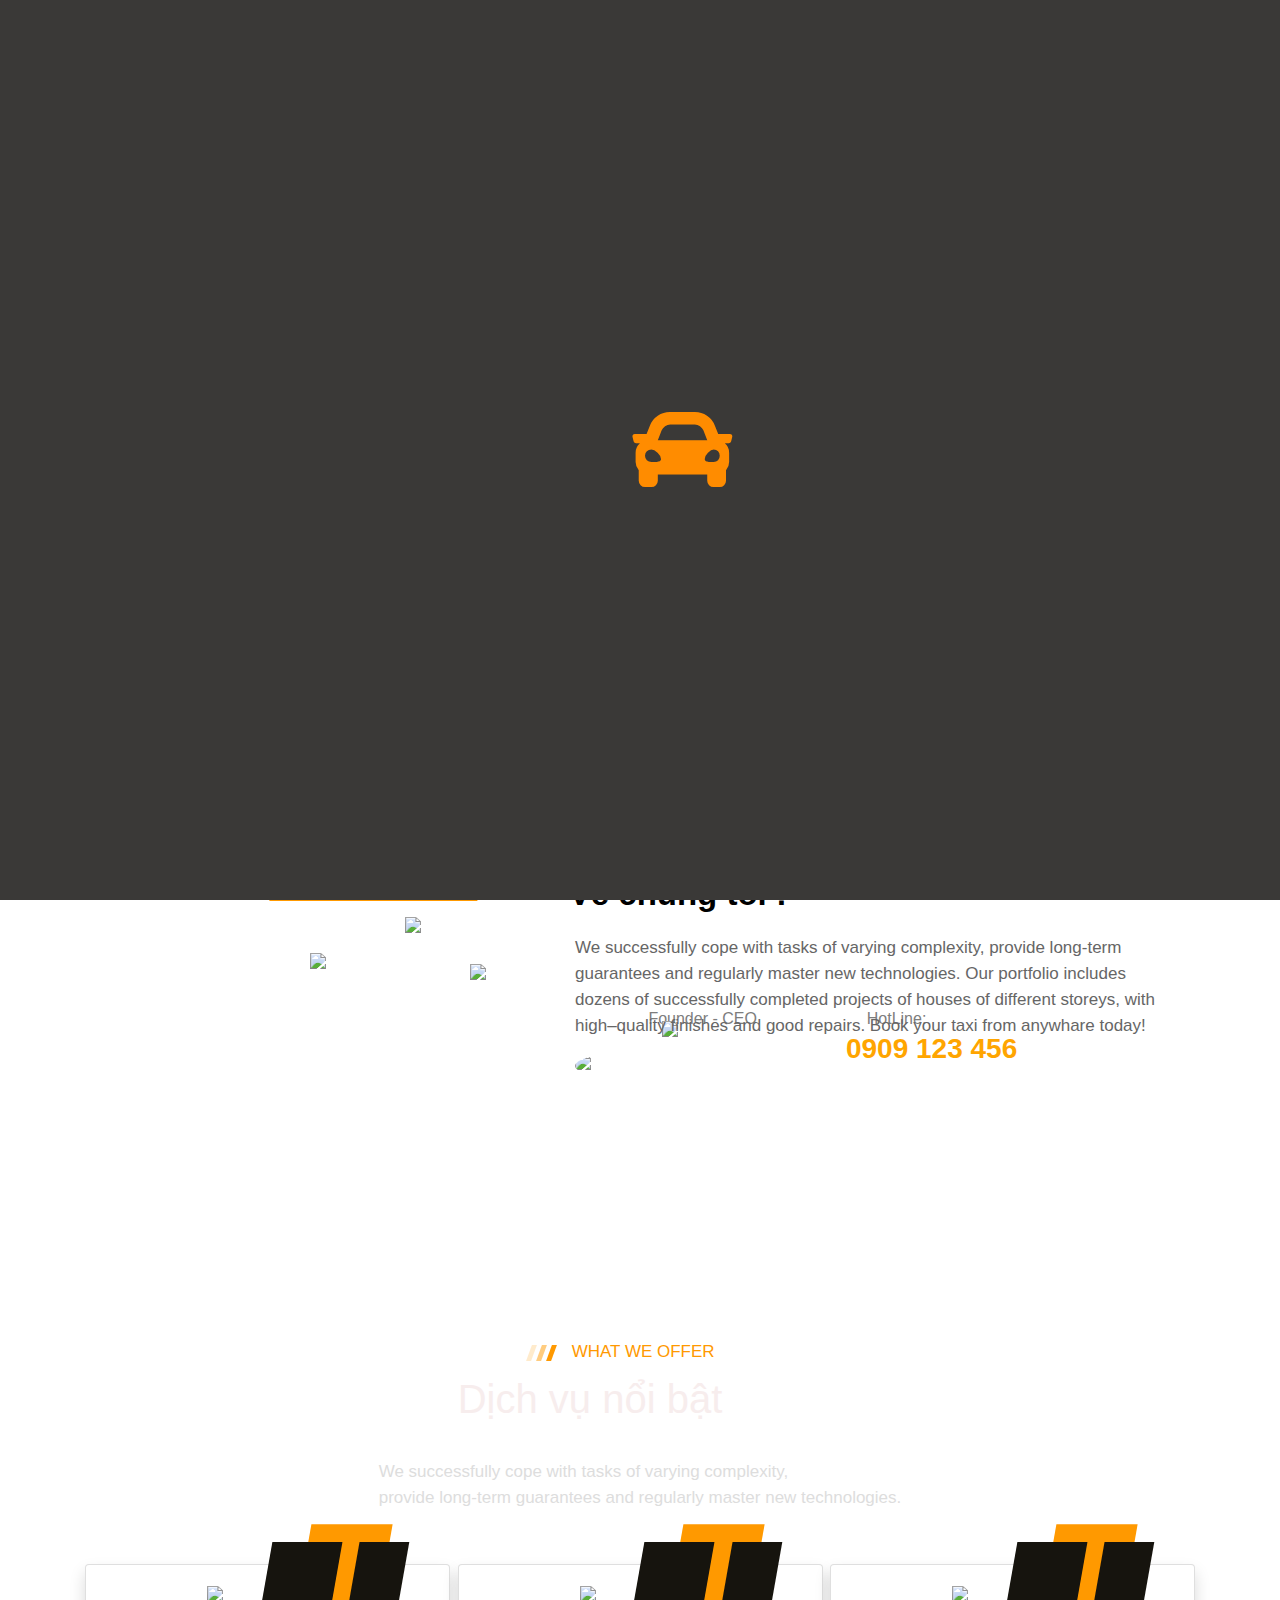
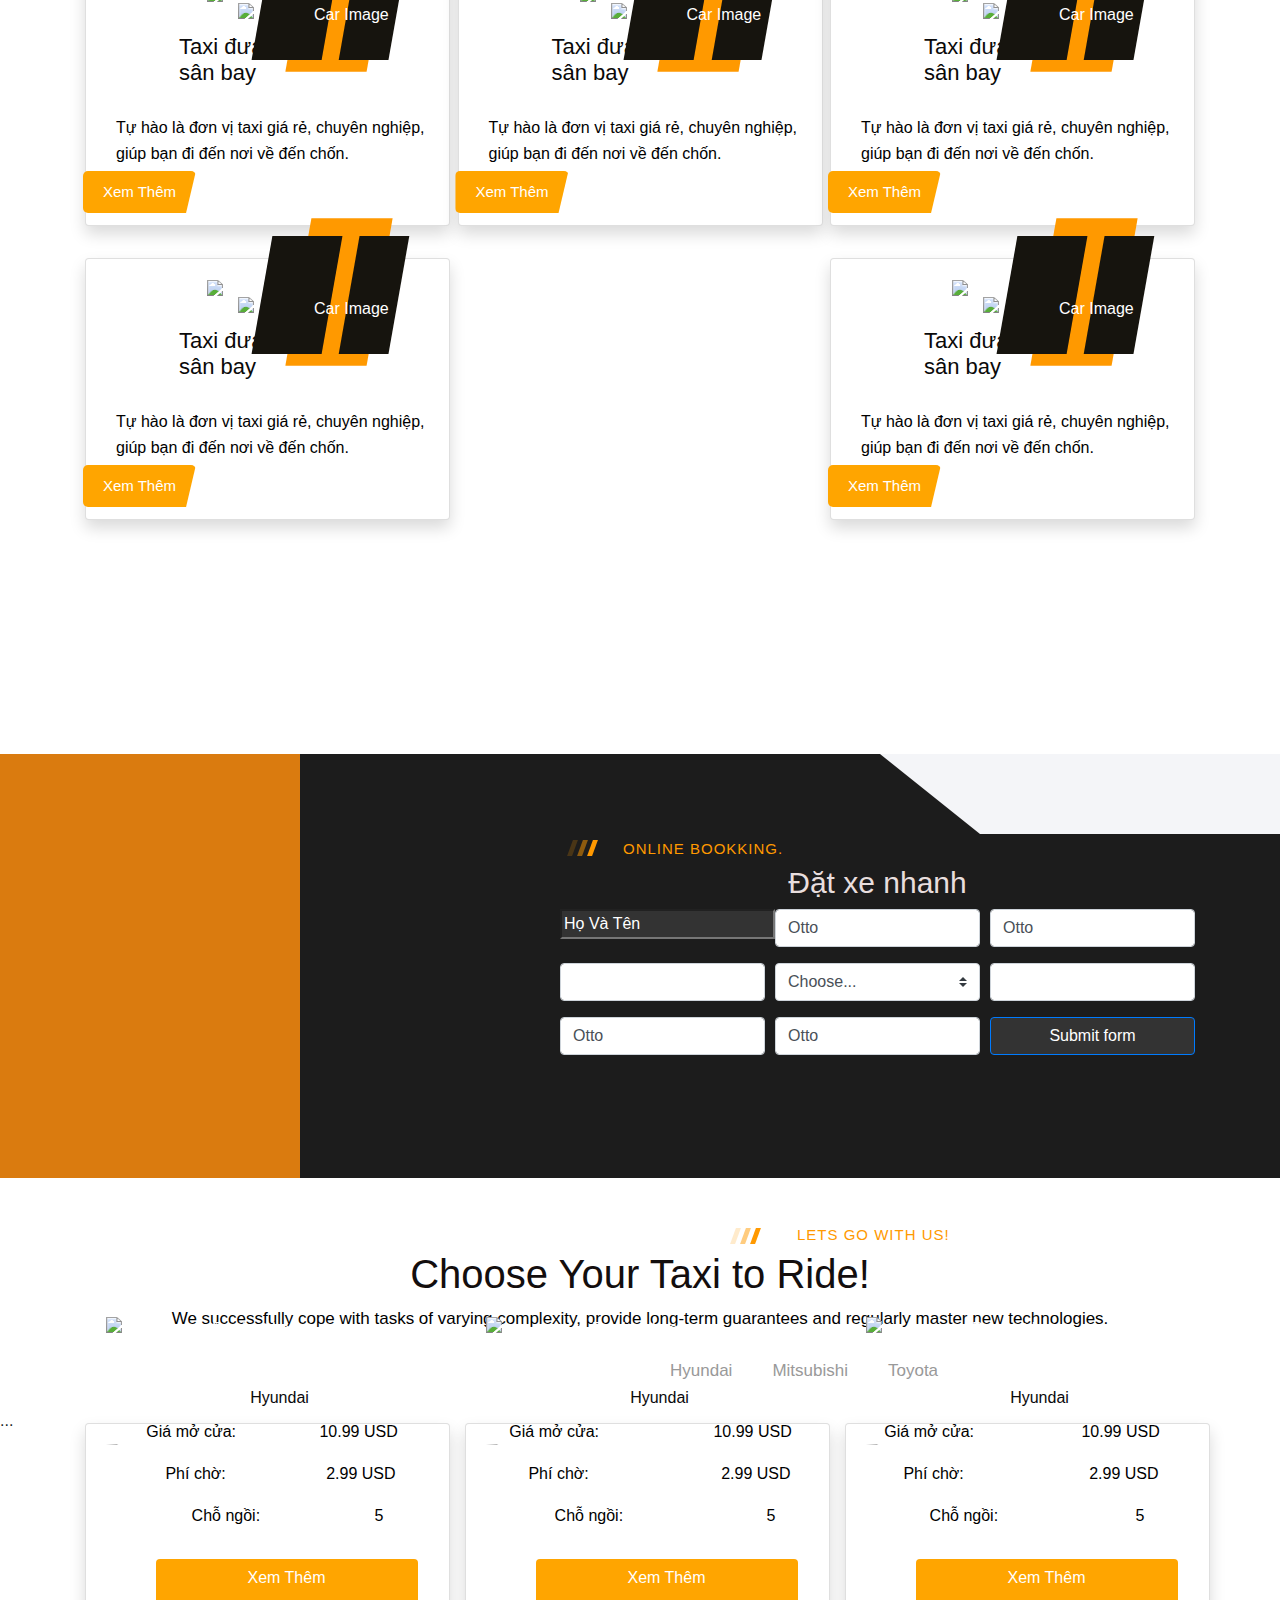
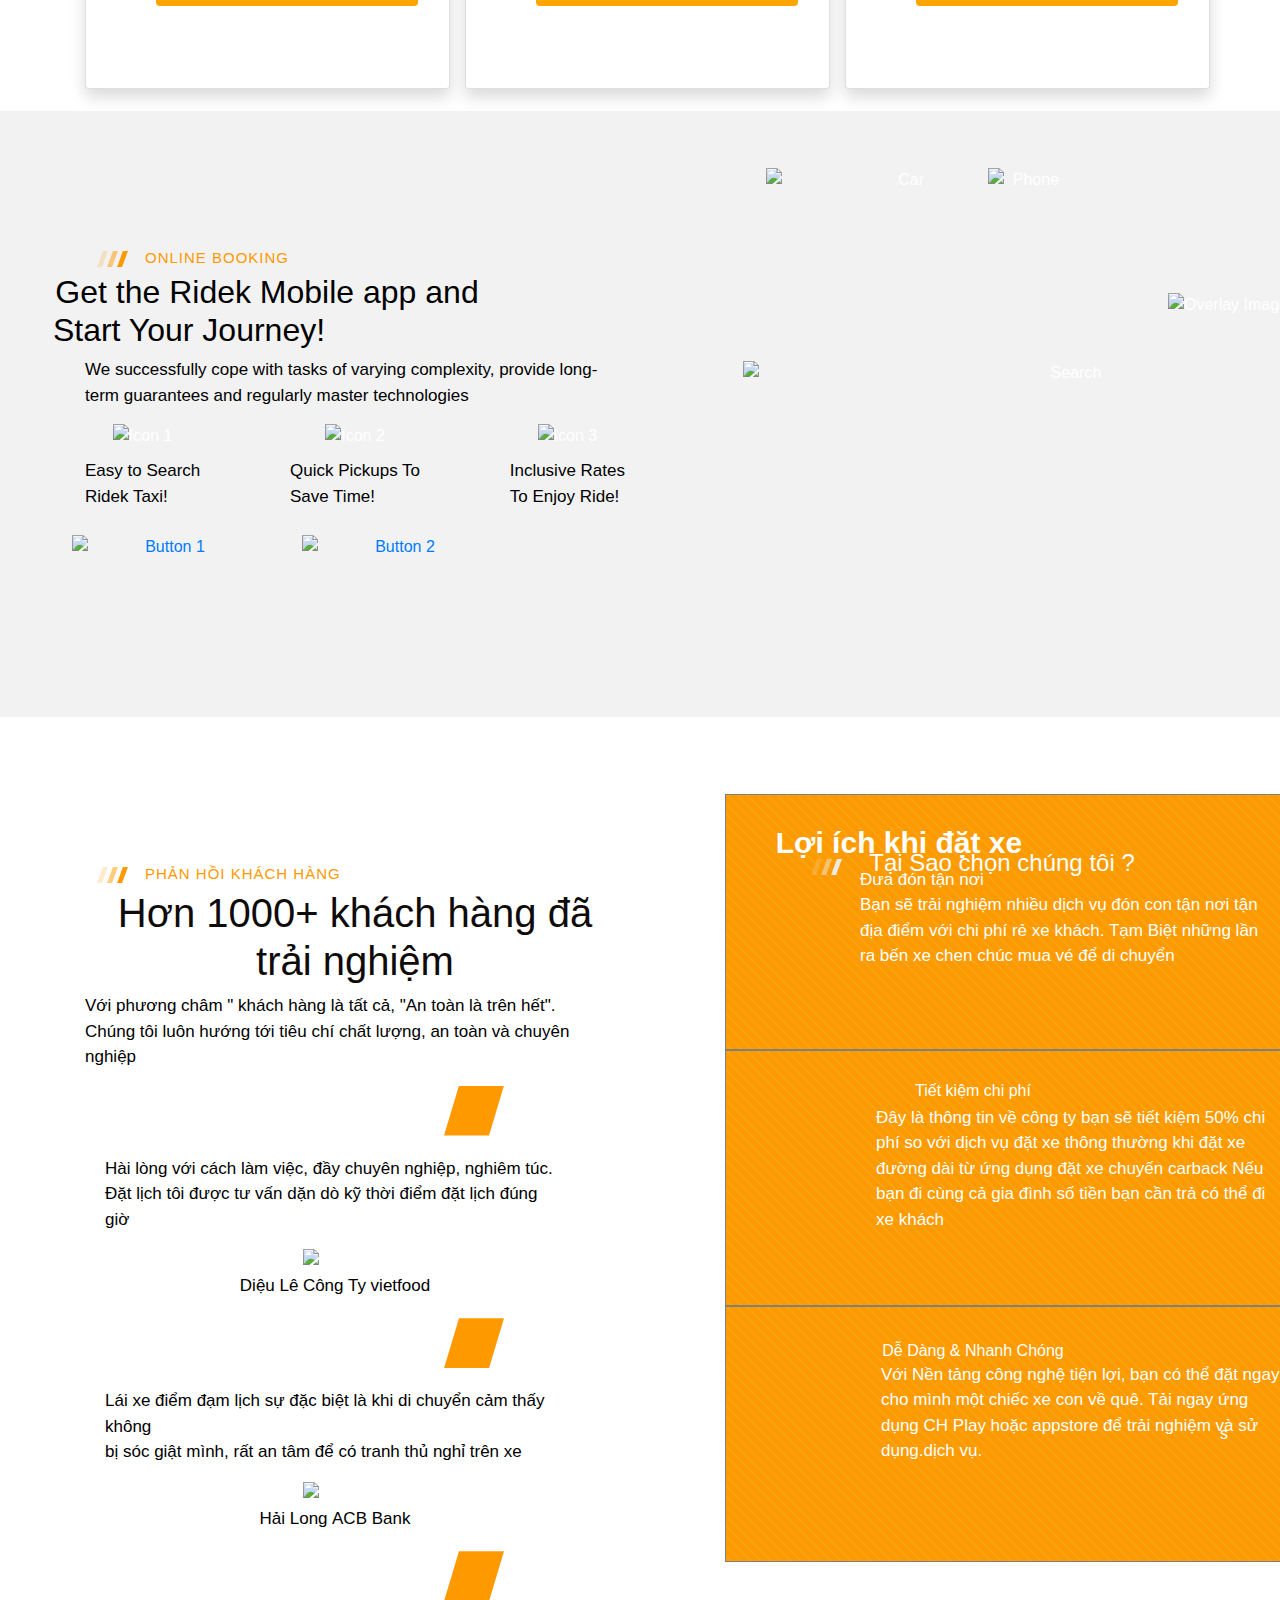
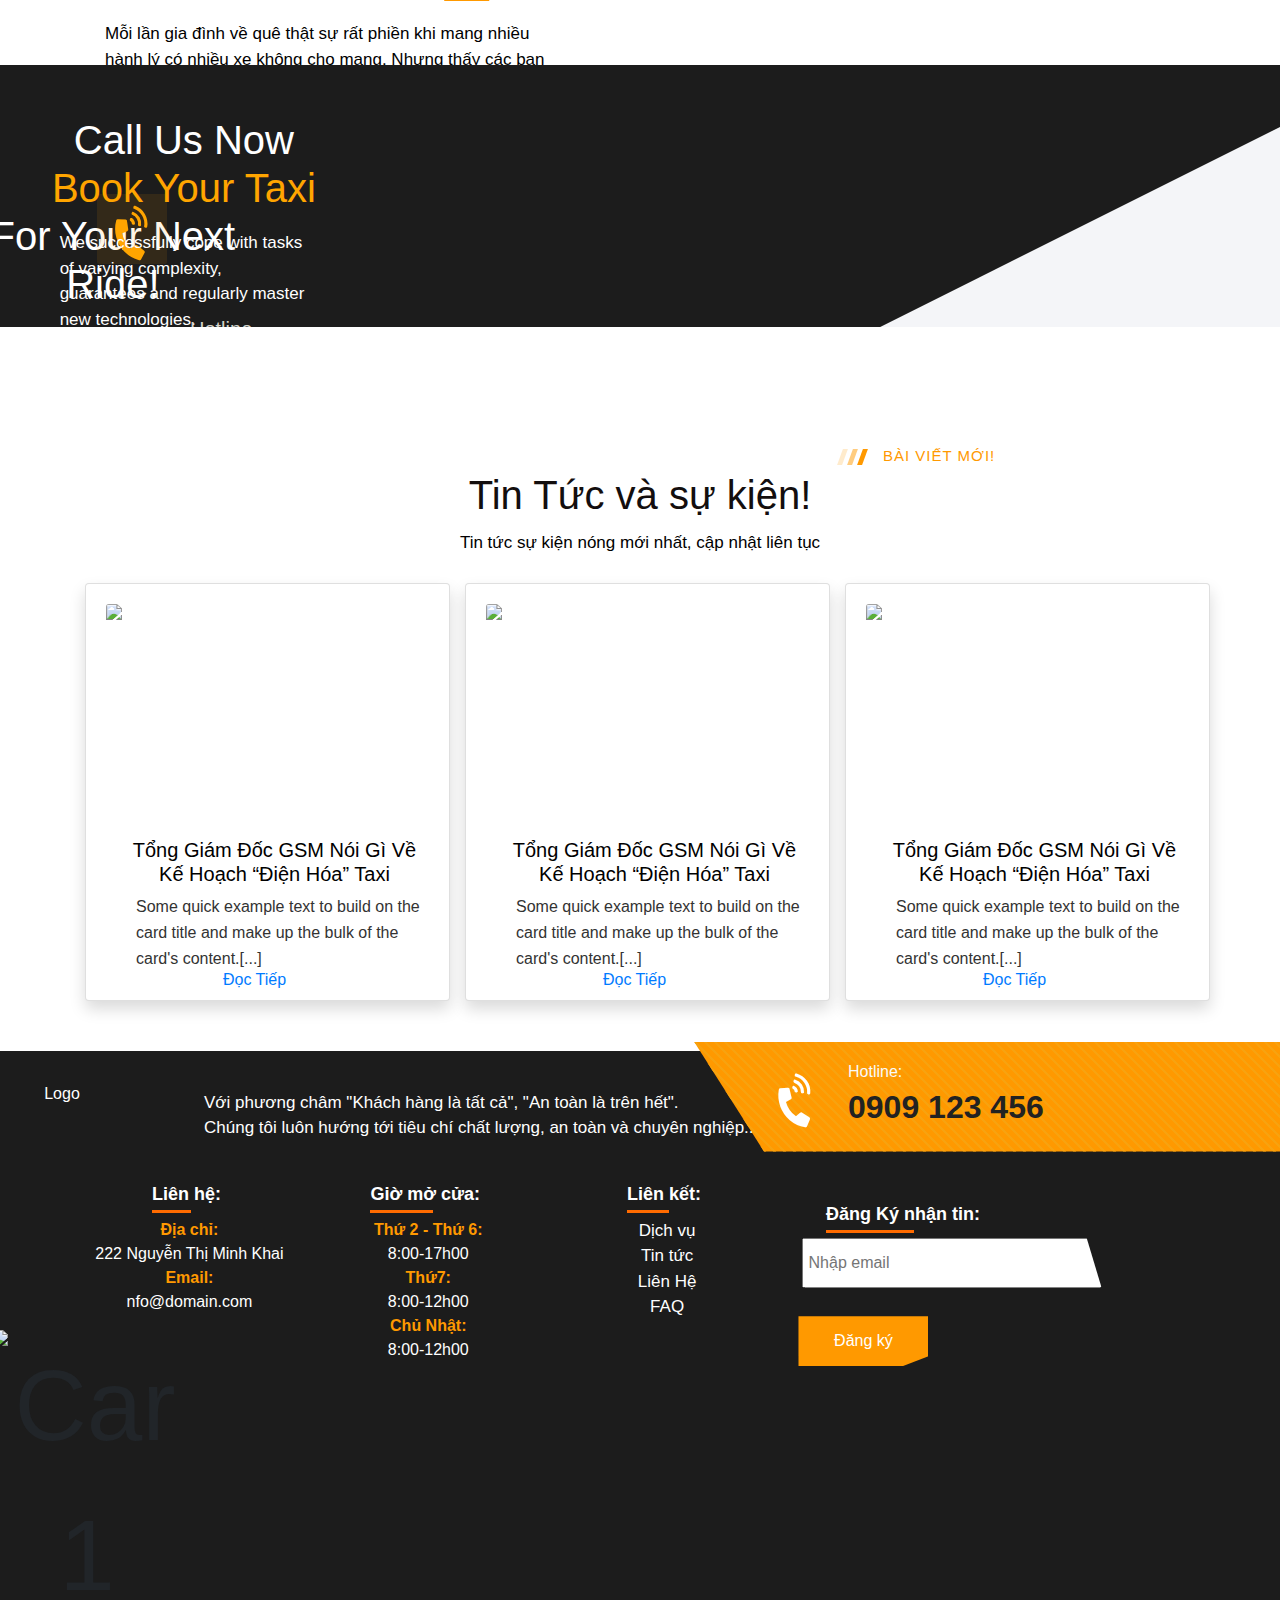
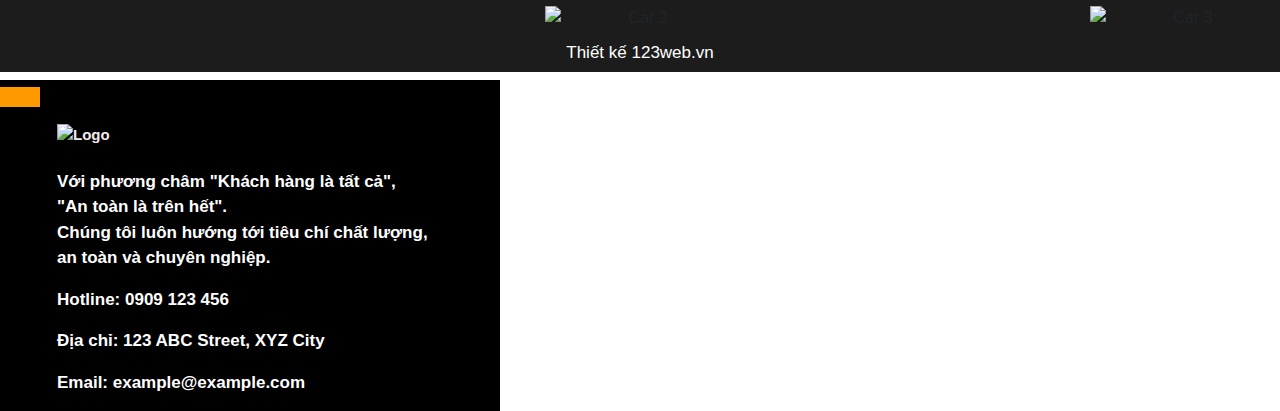
==== index.html @ 403a609a "datxenhanhhtmlcss" ====
<!DOCTYPE html>
<html>

<head>
  <meta charset="utf-8">
  <meta name="viewport" content="width=device-width, initial-scale=1">
  <title>Trang chủ</title>
  <link rel="stylesheet" href="./assets/css/trangchu.css">
  <link rel="stylesheet" href="./assets/lib/bootstrap/css/bootstrap.min.css">
  <link rel="stylesheet" href="./assets/lib/datetimepicker-master/jquery.datetimepicker.min.css">
  <link rel="stylesheet" href="https://cdnjs.cloudflare.com/ajax/libs/font-awesome/5.15.4/css/all.min.css" />
  <!-- <link rel="stylesheet" href="https://cdnjs.cloudflare.com/ajax/libs/slick-carousel/1.9.0/slick-theme.min.css"
    integrity="sha512-17EgCFERpgZKcm0j0fEq1YCJuyAWdz9KUtv1EjVuaOz8pDnh/0nZxmU6BBXwaaxqoi9PQXnRWqlcDB027hgv9A=="
    crossorigin="anonymous" referrerpolicy="no-referrer" /> -->
  <link rel="stylesheet" href="https://cdnjs.cloudflare.com/ajax/libs/slick-carousel/1.9.0/slick.min.css"
    integrity="sha512-yHknP1/AwR+yx26cB1y0cjvQUMvEa2PFzt1c9LlS4pRQ5NOTZFWbhBig+X9G9eYW/8m0/4OXNx8pxJ6z57x0dw=="
    crossorigin="anonymous" referrerpolicy="no-referrer" />



  <!-- dòng chữ màu cam -->

  <link rel="stylesheet" href="./assets/fonts/Space_Grotesk/static/">



  <!--  -->
  <link rel="stylesheet" href="./assets/js/matthieua-WOW-07a2b50/css/libs/animate.css">
  <script type=" text/javascript" src="./assets/js/matthieua-WOW-07a2b50/dist/wow.min.js"></script>

   <!-- <script type="text/javascript">
    new WOW().init();
  </script>  -->















  <!-- thư viện menu trên thanh nav -->
  <link href="https://cdn.jsdelivr.net/npm/bootstrap@5.2.3/dist/css/bootstrap.min.css" rel="stylesheet"
    integrity="sha384-rbsA2VBKQhggwzxH7pPCaAqO46MgnOM80zW1RWuH61DGLwZJEdK2Kadq2F9CUG65" crossorigin="anonymous">
  <script src="https://cdn.jsdelivr.net/npm/bootstrap@5.2.3/dist/js/bootstrap.bundle.min.js"
    integrity="sha384-kenU1KFdBIe4zVF0s0G1M5b4hcpxyD9F7jL+jjXkk+Q2h455rYXK/7HAuoJl+0I4"
    crossorigin="anonymous"></script>


  <!-- icon -->
  <link rel="stylesheet" href="https://cdn.jsdelivr.net/npm/line-awesome/dist/line-awesome/css/line-awesome.min.css">








<body>
  <!-- thanhcuoon -->

  <nav class="side-navbar" id="nav-scroll">
    <ul>
      <a href="index.html">
        <li class="logo000"> <img src="https://web307.webvungtau.com/wp-content/uploads/2023/04/logo-dark.png"
            alt="Logo"></li>
      </a>
      <li><a href="index.html">Trang chủ</a></li>
      <li><a href="./pages/service.html">Dịch vụ</a></li>
      <li><a href="./pages/news.html">Tin Tức</a></li>
      <li><a href="./pages/questions.html">Liên Hệ</a></li>






      <!-- nút -->
      <div class="menu-icons col-right-nav">
        <div class="search-icon">
          <div id="carInfo" class="car-info">
          </div>
          <!-- tạo hmtl thanh mục tìm kiếm -->
          <div class="container nav-col-right">
            <!-- Trigger the modal with a button -->
          </div>
          <div class="white-bg">
            <button type="button" class="btn btn-search btn-lg" data-toggle="modal" data-target="#myModal">
              <img src="https://upload.wikimedia.org/wikipedia/commons/0/0b/Search_Icon.svg" alt="Icon"
                class="icon-img">
            </button>
          </div>
        </div>
        <nav class="navbar navbar-dark navbar-colright ">
          <div class="container-fluid">
            <button class="navbar-toggler01" type="button" data-bs-toggle="offcanvas"
              data-bs-target="#offcanvasDarkNavbar" aria-controls="offcanvasDarkNavbar" aria-label="Toggle navigation">
              <span class="navbar-toggler-icon"></span>
            </button>
          </div>

        </nav>
        <div class="contact-nav111"> Liên Hệ </div>
      </div>
      </div>
  </nav>
  </div>
  </ul>
  </nav>




  <script>
    window.addEventListener('scroll', function () {
      var navbar = document.getElementById('nav-scroll');
      if (window.scrollY > 250) {
        navbar.classList.add('show');
      } else {
        navbar.classList.remove('show');
      }
    });

  </script>
  <header>


    <!-- <div id="loading">
      <div class="loader"></div>
      
  </div> -->

    <div id="loading-wrapper">
      <div id="loading">
        <div class="car-loader">
          <!-- <div class="car"> -->
        </div>
      </div>
      <i class="fas fa-car  car1" style="color: #FF8C00;"></i>

    </div>
    </div>



    <!-- tạo lien tinh oto -->
    <div class="header-top">
      <div class="navbar-left">
        <span class="navbar-text01">Taxi liên tỉnh giá tốt</span>
      </div>
      <div class="navbar-right">
        <a class="navbar-link-lienhe" href="#">Liên hệ</a>
        <a class="navbar-link-FAQ" href="#">FAQ</a>

        <a class="navbar-icon-fb" href="#">
          <i class="fab fa-facebook-f" style="color: #666; font-size: 19px"></i>
        </a>
        </a>

        <a class="navbar-icon-yt" href="#">
          <i class="fab fa-youtube" style="color: #666; font-size: 20px"></i>
        </a>
        </a>
      </div>
    </div>
    <br>
  </header>
  <!-- Tạo Logo RIDEK-->
  <div class="container">
    <div class="logo-container">
      <img src="https://web307.webvungtau.com/wp-content/uploads/2023/04/logo-dark.png" alt="Logo" class="logo-brand">
    </div>
    <div class="contact-info">
      <div class="contact-item">
        <a href="tel:0123456789">
          <!-- <img src="https://image.pngaaa.com/717/5210717-middle.png" alt="Phone" class="icon"> -->


          <i class="las la-phone-volume" style="color: #ff9900; font-size: 41px"></i>
        </a>
        <!-- </a> -->
        <span class="text">Hotline: </span>
        <span class="text1"> <br> <br>0123456789 </span>
      </div>
      <div class="contact-item">
        <a href="mailto:example@example.com">
          <!-- <img src="https://tse2.mm.bing.net/th?id=OIP.iN2rXKsUiaIcLFFd7D2CbQHaHa&pid=Api&P=0&h=220" alt="Email"
            class="icon"> -->
          <!-- </a> -->
        </a>
        <i class="lar la-envelope-open" style="color: #ff9900; font-size: 41px"></i>


        <span class="text">Email:</span>
        <span class="text02"> <br> <br> info@Domain.com</span>
      </div>
      <div class="contact-item">
        <a href="https://maps.google.com">
          <!-- <img src="https://theme.hstatic.net/200000541929/1000893325/14/hdc_icon3.png?v=681" alt="Address"
            class="icon">
        </a> -->
        </a>
        <i class="las la-map-marked-alt" style="color: #ff9900; font-size: 41px"></i>


        <span class="text">Address: </span>
        <span class="text03"><br> <br> 222 Nguyễn Thị Minh Khai.</span>

      </div>
    </div>
  </div>
  <br>
  <!-- Thanh Nav Tìm kiếm, trang chủ... -->
  <!-- tạo html tạo mục tìm kiếm mục search trong thanh NAV để ngoài -->
  <div class="nav-menu">
    <!-- Modal -->
    <div class="modal fade" id="myModal" role="dialog">
      <div class="modal-dialog">



        <!-- Modal content-->
        <div class="modal-content">
          <div class="modal-header">
            <button type="button" class="close" data-dismiss="modal">&times;</button>
            <h4 class="modal-title"> </h4>
          </div>
          <nav class="navbar bg-body-tertiary search-bar">
            <div class="container-fluid">
              <form class="d-flex" role="search">
                <input class="form-control me-2" type="search" placeholder="Search" aria-label="Search">
                <button class="btn btn-outline-success" type="submit">Search</button>
              </form>
            </div>
          </nav>



          <div class="modal-footer">
            <button type="button" class="btn btn-default" data-dismiss="modal">Close</button>
          </div>
        </div>
      </div>
    </div>
    <!--  -->
    <nav class="navbar-yellow navbar">
      <div class="container">
        <ul class="menu">
          <li>
            <a href="./pages/index.html">Trang chủ</a>
          </li>
          <li>
            <a href="./pages/service.html">Dịch vụ</a>
          </li>
          <li>
            <a href="./pages/news.html">Tin tức</a>
          </li>

          <!-- <li class="dropdown">
            <a href="#" class="dropdown-toggle white-text001" data-toggle="dropdown">Liên hệ <span
                class="caret"></span></a>
            <ul class="dropdown-menu">
              <li><a href="./pages/questions.html" class="black-text">Câu Hỏi Thường Gặp</a></li>
              <li><a href="./pages/CustomerFeedback.html" class="black-text">Liên hệ khách hàng</a></li>
            </ul>
          </li>
        </ul>   -->


          <li class="dropdown">
            <a href="#" class="dropdown-toggle white-text001" data-toggle="dropdown">Liên hệ <span
                class="caret"></span></a>

            <ul class="dropdown-menu">
              <li><a href="./pages/questions.html" class="black-text">Câu Hỏi Thường Gặp</a></li>
              <li>
                <hr class="dropdown-divider">
              </li>
              <li><a href="./pages/CustomerFeedback.html" class="black-text">Liên hệ khách hàng</a></li>


            </ul>
          </li>
        </ul>













        <div class="menu-icons col-right-nav">
          <div class="search-icon">
            <div id="carInfo" class="car-info">
              <!-- <img src="https://media.techmaster.vn/api/fileman/Uploads/users/8606/49116.png" alt="Search">   -->
            </div>
            <!-- tạo hmtl thanh mục tìm kiếm -->
            <div class="container nav-col-right">
              <!-- Trigger the modal with a button -->
            </div>
            <div class="white-bg">
              <button type="button" class="btn btn-search btn-lg" data-toggle="modal" data-target="#myModal">
                <img src="https://upload.wikimedia.org/wikipedia/commons/0/0b/Search_Icon.svg" alt="Icon"
                  class="icon-img">
              </button>
              <!-- </div>
          </div>
          <nav class="navbar navbar-dark navbar-colright ">
            <div class="container-fluid">
              <button class="navbar-toggler" type="button" data-bs-toggle="offcanvas"
                data-bs-target="#offcanvasDarkNavbar" aria-controls="offcanvasDarkNavbar"
                aria-label="Toggle navigation">
                <span class="navbar-toggler-icon"></span>
              </button>
            </div>
          </nav> -->
            </div>
          </div>
          <nav class="navbar navbar-dark navbar-colright ">
            <div class="container-fluid">
              <button class="navbar-toggler" type="button" data-bs-toggle="offcanvas"
                data-bs-target="#offcanvasDarkNavbar" aria-controls="offcanvasDarkNavbar"
                aria-label="Toggle navigation">
                <span class="navbar-toggler-icon"></span>
              </button>




            </div>
          </nav>

          <div class="contact-nav"> Liên Hệ </div>
        </div>
      </div>
    </nav>
  </div>



  <!--  -->
  <!-- TẠO ảnh nền  book your taxi  -->
  <!-- code html tạo book your -->
  <!-- code html tạo book your -->


  <div id="carouselExampleFade" class="carousel slide  carousel-fade">
    <ol class="carousel-indicators">
      <li data-target="#carouselExampleFade" data-slide-to="0" class="active">1</li>
      <li data-target="#carouselExampleFade" data-slide-to="1">2</li>
    </ol>


    <div class="carousel-inner">
      <div class="carousel-item active">
        <img src="https://web307.webvungtau.com/wp-content/themes/weboto-vn/img/slider-bg.jpg" class="d-block w-100"
          alt="...">
        <div class="chunhat1"></div>
        <div class="carousel-caption d-none d-md-block">
          <div class="container"></div>
          <div class="chunhatden"></div>
          <div class="col-sm-8">
            <!-- <p > Travel securely with us!<br> <br></p> <br> -->

            <h4 class="doct1"> Travel securely with us!<br> <br> </h4>
            <br>
            <h1>Book your taxi from anywhare today !</h1>
            <p> Everything your taxi business needs is already <br> here! Ridek made for taxi service companies! </p>
            <a class="btn-view-more " href="#">Liên Hệ</a>
          </div>
          <div class="col-sm-4">
            <img src="https://web307.webvungtau.com/wp-content/themes/weboto-vn/img/car-1.png" class="img-car" alt="">
          </div>
        </div>
      </div>




      <div class="carousel-item">
        <img src="https://web307.webvungtau.com/wp-content/themes/weboto-vn/img/slider-bg.jpg" class="d-block w-100"
          alt="...">
        <div class="chunhat1"></div>
        <div class="carousel-caption d-none d-md-block">
          <div class="chunhatden"></div>


          <div class="col-sm-8">
            <h4 class="doct1"> Travel securely with us!<br> <br> </h4>
            <br>
            <h1>Book your taxi from <br> anywhare today !</h1>
            <p> Everything your taxi business needs is already <br> here! Ridek made for taxi service companies! </p>
            <a class="btn-view-more" href="#">Liên Hệ</a>
          </div>
          <div class="col-sm-4">
            <img src="https://web307.webvungtau.com/wp-content/themes/weboto-vn/img/car-1.png" class="img-car" alt="">
          </div>
        </div>
      </div>
    </div>
  </div>




  <div class="button-carousel">
    <button class="carousel-control-prev" type="button" data-target="#carouselExampleFade" data-slide="prev">
      <span class="carousel-control-prev-icon" aria-hidden="true"></span>
      <span class=" previous-word">Previous</span>
    </button>





    <button class="carousel-control-next" type="button" data-target="#carouselExampleFade" data-slide="next">
      <span class="carousel-control-next-icon" aria-hidden="true"></span>
      <span class="next-word">Next</span>
    </button>

  </div>


  <!-- tạo mục giới thiệu về chúng tôi -->

  <!-- /* Khoảng cách Giua anh va chu VE CHUNG TOI */
.image-container ,.form-group  -->


  <div class="section-online-vechungtoi">
    <div class="container">
      <div class="row">
        <div class="col-sm-5">
          <div class="image-container">
            <div class=" image-car1-container">
              <img src="https://web307.webvungtau.com/wp-content/themes/weboto-vn/img/about-1.png" alt="Image 1"
                class=" image-car1  wow slideInLeft" style=" animation-duration: 4s;">
            </div>
            <div class="image-car2-container">
              <img src="https://web307.webvungtau.com/wp-content/themes/weboto-vn/img/about-2.png" alt="Image 2"
                class="image-car2  wow bounceInUp" style="animation-duration: 6s;">
              <div>
                <img src="https://web307.webvungtau.com/wp-content/themes/weboto-vn/img/experience-text-round.png"
                  alt="Image" class="image-animation">
                <img src="https://web307.webvungtau.com/wp-content/themes/weboto-vn/img/location-marker.png" alt="Image"
                  class="Image">
              </div>
            </div>

          </div>
        </div>




        <div class="col-sm-7">
          <div class="form-group">
            <div class="container">


              <div class="section-heading  wow slideInRight" style="animation-duration: 5s;">

                <h4>
                  <span></span>
                  Giới thiệu
                </h4>
              </div>

              <h1 class="about-us  wow slideInRight" style="animation-duration: 5s;">Về chúng tôi !</h1>

              <!-- <h1> Về chúng tôi</h1> -->

              <p class="pict1 wow slideInRight" style="animation-duration: 5s;"> We successfully cope with tasks of
                varying complexity, provide long-term
                guarantees and regularly master new technologies. Our portfolio includes dozens of
                successfully completed projects of houses of different storeys, with high–quality
                finishes and good repairs. Book your taxi from anywhare today!
              </p>
              <img src="https://web307.webvungtau.com/wp-content/themes/weboto-vn/img/comment-1.png" alt="Icon"
                class="ceo wow slideInRight" style="animation-duration: 5s;">
              <h1 class="ceo1 wow slideInRight" style="animation-duration: 5s;"> Founder - CEO</h1>
              <img src="https://web307.webvungtau.com/wp-content/themes/weboto-vn/img/signature.png" alt="Icon"
                class="image01 wow slideInRight" style="animation-duration: 5s;">

              <h4 class="hot1 wow slideInRight" style="animation-duration: 5s;">HotLine: </h4>
              <p class="color1 wow slideInRight" style="animation-duration: 5s;"> 0909 123 456</p>
            </div>
            </form>
          </div>
        </div>
      </div>
    </div>
  </div>
  </div>
  </div>
  <br>
  <br>
  <br>
  <br>
  <br>


  <!-- code Dịch vụ nỗi bật -->
  <!-- TẠO DỊCH VỤ NỖI BẬT -->
  <div class="cover-image">
    <div class="text-container">

      <div class="section-heading001 wow bounceInUp" style="animation-duration: 3s;">
        <h4>
          <span></span>
          WHAT WE OFFER
        </h4>
      </div>

      <h1 class="textdichvunoibat  wow bounceInUp" style="animation-duration: 3s;">Dịch vụ nổi bật</h1>
      <!-- <p "wow bounceInUp">We successfully cope with tasks of varying complexity,<br> provide long-term guarantees and regularly master new
        technologies.</p> -->
      <p class="wow bounceInUp animated" style="animation-duration: 3s;">We successfully cope with tasks of varying
        complexity,<br> provide long-term guarantees and regularly master new technologies.</p>
    </div>
  </div>
  </div>

  <!--  CART DỊCH VỤ NỖI BẬT -->
  <div class="container cart-service slider">

    <!-- <button class="slick-next slick -arrow" aria-label="Next" type="button" style>Next</button> -->

    <div class="card   wow bounceInUp  " style="animation-duration: 3s;">
      <div class="card-top">
        <img class="card-image" src="https://web307.webvungtau.com/wp-content/uploads/2023/04/service-4.jpg"
          alt="Product Image">
        <img src="https://web307.webvungtau.com/wp-content/themes/weboto-vn/img/car-1.png" alt="Car Image"
          class="card-image2">

        <!-- hình chữ nhật đứng dùng div class vuongden1, vuong vang, vuongden -->

        <div class="vuongden1"></div>
        <div class="vuongvang"></div>
        <div class="vuongden2"></div>
      </div>
      <br>
      <div class="card-bottom ">
        <h2>Taxi đưa đón sân bay</h2>
        <p>Tự hào là đơn vị taxi giá rẻ, chuyên nghiệp, giúp bạn đi đến nơi về đến chốn.</p>
        <a class="nutxemthem">Xem Thêm</a>
      </div>
    </div>
    <div class="card  wow bounceInUp" style="animation-duration: 3s;">
      <div class="card-top">
        <img class="card-image" src="https://web307.webvungtau.com/wp-content/uploads/2023/04/service-4.jpg"
          alt="Product Image">
        <img src="https://web307.webvungtau.com/wp-content/themes/weboto-vn/img/car-1.png" alt="Car Image"
          class="card-image2">

        <div class="vuongden1"></div>
        <div class="vuongvang"></div>
        <div class="vuongden2"></div>
      </div>
      <br>

      <div class="card-bottom ">
        <h2>Taxi đưa đón sân bay</h2>
        <p>Tự hào là đơn vị taxi giá rẻ, chuyên nghiệp, giúp bạn đi đến nơi về đến chốn.</p>
        <a class="nutxemthem">Xem Thêm</a>
      </div>
    </div>
    <div class="card wow bounceInUp" style="animation-duration: 3s;">
      <div class="card-top">
        <img class="card-image" src="https://web307.webvungtau.com/wp-content/uploads/2023/04/service-4.jpg"
          alt="Product Image">
        <img src="https://web307.webvungtau.com/wp-content/themes/weboto-vn/img/car-1.png" alt="Car Image"
          class="card-image2">
        <div class="vuongden1"></div>
        <div class="vuongvang"></div>
        <div class="vuongden2"></div>
      </div>
      <br>
      <div class="card-bottom">
        <h2>Taxi đưa đón sân bay</h2>
        <p>Tự hào là đơn vị taxi giá rẻ, chuyên nghiệp, giúp bạn đi đến nơi về đến chốn.</p>
        <a class="nutxemthem">Xem Thêm</a>
      </div>
    </div>
    <div class="card wow bounceInUp" style="animation-duration: 3s;">
      <div class="card-top">
        <img class="card-image" src="https://web307.webvungtau.com/wp-content/uploads/2023/04/service-4.jpg"
          alt="Product Image">
        <img src="https://web307.webvungtau.com/wp-content/themes/weboto-vn/img/car-1.png" alt="Car Image"
          class="card-image2">
        <div class="vuongden1"></div>
        <div class="vuongvang"></div>
        <div class="vuongden2"></div>
      </div>
      <br>
      <div class="card-bottom">
        <h2>Taxi đưa đón sân bay</h2>
        <p>Tự hào là đơn vị taxi giá rẻ, chuyên nghiệp, giúp bạn đi đến nơi về đến chốn.</p>
        <a class="nutxemthem">Xem Thêm</a>
      </div>
    </div>
    <div class="card wow bounceInUp" style="animation-duration: 3s;">
      <div class="card-top">
        <img class="card-image" src="https://web307.webvungtau.com/wp-content/uploads/2023/04/service-4.jpg"
          alt="Product Image">
        <img src="https://web307.webvungtau.com/wp-content/themes/weboto-vn/img/car-1.png" alt="Car Image"
          class="card-image2">
        <div class="vuongden1"></div>
        <div class="vuongvang"></div>
        <div class="vuongden2"></div>
      </div>
      <br>
      <div class="card-bottom">
        <h2>Taxi đưa đón sân bay</h2>
        <p>Tự hào là đơn vị taxi giá rẻ, chuyên nghiệp, giúp bạn đi đến nơi về đến chốn.</p>
        <a class="nutxemthem">Xem Thêm</a>
      </div>
    </div>
  </div>

  <!-- <div class="dots-container">
  <span class="dot"></span>
  <span class="dot"></span>
  <span class="dot"></span>
  <span class="dot"></span>
  <span class="dot"></span>  -->
  </div>


  <!-- <button class="slick-next slick -arrow" aria-label="Next" type="button" style>Next</button> -->
  </div>
  </div>
  <br>
  <br>
  <!-- tạo chuyển trang  3 chấm dịch vụ nỗi bật -->
  <!-- triangle-buttons -->
  <!-- card-image2 -->
  <!-- <div class="triangle-buttons">
    <div class="triangle-button">
      <div class="arrow-left"></div>
    </div>
    <div class="triangle-button">
      <div class="arrow-right"></div>
    </div>
  </div> -->
  </div>
  <br>
  <!-- triangle-button -->
  <!-- đặt xe nhanh -->

  <!--  -->
  <!-- ĐẶT XE NHANH -->

 <!-- ĐẶT XE NHANH -->
 <div class="section-online-booking">
  <div class="container ">
    <div class="row">
      <div class="col-sm-5">
        <img src="https://web307.webvungtau.com/wp-content/themes/weboto-vn/img/car-2.png"
          class="img-car wow slideInLeft" style="animation-duration: 3s;">
      </div>

      <div class="col-sm-7">
        <div class="section-heading06">
          <h4>
            <span></span>
            ONLINE BOOKKING.
          </h4>
        </div>

        <h3> Đặt xe nhanh</h3>
     


        <form class="needs-validation" novalidate>
          <div class="form-row">
            <div class="col-md-4 mb-3">
              <input type="text" class="form-control1" id="validationCustom01" value="Họ Và Tên" required>
           
          
            </div>
 





            <div class="col-md-4 mb-3">
              <input type="text" class="form-control" id="validationCustom02" value="Otto" required>
            </div>
            <div class="col-md-4 mb-3">
              <input type="text" class="form-control" id="validationCustom02" value="Otto" required>
            </div>
            <div class="col-md-4 mb-3">
              <input type="text" class="form-control" id="validationCustom03" required>
            </div>
            <div class="col-md-4 mb-3">
              <select class="custom-select" id="validationCustom04" required>
                <option selected disabled value="">Choose...</option>
                <option>...</option>
              </select>
            </div>
            <div class="col-md-4 mb-3">
              <input type="text" class="form-control" id="validationCustom05" required>
            </div>
            <div class="col-md-4 mb-3">
              <input type="text" class="form-control" id="validationCustom02" value="Otto" required>
            </div>
            <div class="col-md-4 mb-3">
              <input type="text" class="form-control" id="validationCustom02" value="Otto" required>
            </div>
            <div class="col-md-4 mb-3">
              <button class="btn btn-primary w-100" type="button">Submit form</button>
            </div>
          </div>
        </form>
</div>
</div>
</div>
</div>
<br>
<br>


















  <!--  -->
  <!-- TẠO DÒNG CHỮ CHOOSE YOUR TAXI -->
  <div class="centered-text">

    <div class="section-heading07 wow bounceInUp" style="animation-duration: 6s;">
      <h4>
        <span></span>
        LETS GO WITH US!
      </h4>
    </div>
    <!-- <h1  wow bounceInUp>Choose Your Taxi to Ride!</h1> -->

    <h1 class="wow bounceInUp animated" style="animation-duration: 6s;">Choose Your Taxi to Ride!</h1>
    <p class=" Wow bounceInUp" style="animation-duration: 6s;">We successfully cope with tasks of varying complexity,
      provide
      long-term guarantees and regularly master new
      technologies.</p>
  </div>




  <!-- <div class="button-container">
    <button class="button">Hyundai</button>
    <div class="divider"></div>
    <button class="button">Mitsubishi</button>
    <div class="divider"></div>
    <button class="button">Toyota</button>
  </div>  -->





  <!-- 

  <div class="container" style="display: block;">
    </div>
    <ul class="nav nav-tabs" id="myTab" role="tablist">
      <li class="nav-item">
        <a class="nav-link active" id="hyundai-tab" data-toggle="tab" href="#hyundai" role="tab" aria-controls="hyundai" aria-selected="true">Hyundai</a>


 -->


  <!--  -->

  <!-- </li>
      <li class="nav-item">
        <a class="nav-link" id="mitsubishi-tab" data-toggle="tab" href="#mitsubishi" role="tab" aria-controls="mitsubishi" aria-selected="false">Mitsubishi</a>
 -->


  <!--  -->
  <!-- </li>
      <li class="nav-item">
        <a class="nav-link" id="toyota-tab" data-toggle="tab" href="#toyota" role="tab" aria-controls="toyota" aria-selected="false">Toyota</a> -->


  <!--  -->


  <!-- </li> 
    </ul>
    
    <div class="tab-content" id="myTabContent">
      <div class="tab-pane fade show active" id="hyundai" role="tabpanel" aria-labelledby="hyundai-tab">
        

       
          <div class="row">
          <div class="col-md-4"> 
            <div class="card">
          <img class="huynhdai0" src="https://web307.webvungtau.com/wp-content/uploads/2023/04/service-2.jpg" class="card-img-top" alt="Hyundai">
          <img class="huynhdai01" src="https://web307.webvungtau.com/wp-content/themes/weboto-vn/img/car-2.png" class="card-img-top" alt="Product Image">
          <div class="card-body">
            <h5 class="card-title01">Hyundai Accent 2003</h5>
            <p class="card-text">Hyundai</p>
            <p class="card-text">Giá mở cửa: 10.99 USD</p>
            <p class="card-text">Phí chờ: 2.99 USD</p>
            <p class="card-text">Chỗ ngồi: 4</p>
            <a href="#" class="btn btn-primary">Xem Thêm</a>
          </div>
          </div>
          </div>
              
          
          
          
          <div class="col-md-4"> 
          <div class="card">
            <img class="huynhdai0" src="https://web307.webvungtau.com/wp-content/uploads/2023/04/service-2.jpg" class="card-img-top" alt="Hyundai">
            <img class="huynhdai01" src="https://web307.webvungtau.com/wp-content/themes/weboto-vn/img/car-2.png" class="card-img-top" alt="Product Image">
            <div class="card-body">
              <h5 class="card-title01">Hyundai Accent 2003</h5>
              <p class="card-text">Hyundai</p>
              <p class="card-text">Giá mở cửa: 10.99 USD</p>
              <p class="card-text">Phí chờ: 2.99 USD</p>
              <p class="card-text">Chỗ ngồi: 4</p>
              <a href="#" class="btn btn-primary">Xem Thêm</a>
        
              </div>
            </div>
            </div>

            
          
            <div class="col-md-4"> 
            <div class="card">
              <img class="huynhdai0" src="https://web307.webvungtau.com/wp-content/uploads/2023/04/service-2.jpg" class="card-img-top" alt="Hyundai">
              <img class="huynhdai01" src="https://web307.webvungtau.com/wp-content/themes/weboto-vn/img/car-2.png" class="card-img-top" alt="Product Image">
              <div class="card-body">
                <h5 class="card-title01">Hyundai Accent 2003</h5>
                <p class="card-text">Hyundai</p>
                <p class="card-text">Giá mở cửa: 10.99 USD</p>
                <p class="card-text">Phí chờ: 2.99 USD</p>
                <p class="card-text">Chỗ ngồi: 4</p>
                <a href="#" class="btn btn-primary">Xem Thêm</a>
              
                </div>
                </div>
                </div>  
            
      <div class="tab-pane fade" id="mitsubishi" role="tabpanel" aria-labelledby="mitsubishi-tab">

      
        <div class="row">
        <div class="col-md-4"> 
        <div class="card">
          <img class="huynhdai03" src="https://web307.webvungtau.com/wp-content/uploads/2023/04/service-2.jpg" class="card-img-top" alt="Mitsubishi">
          <img class="huynhdai04" src="https://web307.webvungtau.com/wp-content/themes/weboto-vn/img/car-2.png" class="card-img-top" alt="Product Image">
          <div class="card-body">
            <h5 class="card-title02">Huynhdai Santafe</h5>
            <p class="card-text">Huynhdai</p>
            <p class="card-text">Giá mở cửa: 10.99 USD</p>
            <p class="card-text">Phí chờ: 2.99 USD</p>
            <p class="card-text">Chỗ ngồi: 4</p>
            <a href="#" class="btn btn-primary">Xem Thêm</a>
          </div>
        </div>
        </div>  
        
      <div class="tab-pane fade" id="toyota" role="tabpanel" aria-labelledby="toyota-tab">

      
        <div class="row">
        <div class="col-md-4"> 
        <div class="card">
          <img src="https://web307.webvungtau.com/wp-content/uploads/2023/04/service-2.jpg" class="card-img-top" alt="Toyota">
          <img src="https://web307.webvungtau.com/wp-content/themes/weboto-vn/img/car-2.png" class="card-img-top" alt="Product Image">
          <div class="card-body">
            <h5 class="card-title">Hyundai Elantra 2023</h5>
            <p class="card-text">Mô tả về Toyota</p>
            <p class="card-text">Giá mở cửa: 10.99 USD</p>
            <p class="card-text">Phí chờ: 2.99 USD</p>
            <p class="card-text">Chỗ ngồi: 4</p>
            <a href="#" class="btn btn-primary">Xem Thêm</a>
          </div>
        </div>
      </div> 
     

    
   -->

  <ul class="nav nav-pills mb-3" id="pills-tab" role="tablist">
    <li class="nav-item" role="presentation">
      <button class="nav-link1 active" id="pills-home-tab" data-toggle="pill" data-target="#pills-home" type="button"
        role="tab" aria-controls="pills-home" aria-selected="true"> Hyundai</button>
    </li>
    <li class="nav-item" role="presentation">
      <button class="nav-link1" id="pills-profile-tab" data-toggle="pill" data-target="#pills-profile" type="button"
        role="tab" aria-controls="pills-profile" aria-selected="false"> Mitsubishi</button>
    </li>
    <li class="nav-item" role="presentation">
      <button class="nav-link1" id="pills-contact-tab" data-toggle="pill" data-target="#pills-contact" type="button"
        role="tab" aria-controls="pills-contact" aria-selected="false">Toyota</button>
    </li>
  </ul>

  <div class="tab-content" id="pills-tabContent">
    <div class="tab-pane fade show active" id="pills-home" role="tabpanel" aria-labelledby="pills-home-tab">...
      <div class="container">
        <div class="row">
          <div class="col-md-4">

            <div class="card">

              <img class="huynhdai0" src="https://web307.webvungtau.com/wp-content/uploads/2023/04/service-2.jpg"
                class="card-img-top" alt="Hyundai">
              <img class="huynhdai01" src="https://web307.webvungtau.com/wp-content/themes/weboto-vn/img/car-2.png"
                class="card-img-top" alt="Product Image">
              <div class="card-body">
                <h5 class="card-title01">Hyundai Accent 2003</h5>
                <p class="card-text">Hyundai</p><br>
                <p class="card-text1"> Giá mở cửa: <span class="gia1"> 10.99 USD </span></p><br>
                <p class="card-text1">Phí chờ: <span class="gia2"> 2.99 USD </span></p><br>
                <p class="card-text1">Chỗ ngồi: <span class="gia3"> 5 </span></p><br>
                <a href="#" class="btn btn-primary1">Xem Thêm</a>


              </div>
            </div>
          </div>
          <div class="col-md-4">

            <div class="card">
              <img class="huynhdai0" src="https://web307.webvungtau.com/wp-content/uploads/2023/04/service-2.jpg"
                class="card-img-top" alt="Hyundai">
              <img class="huynhdai01" src="https://web307.webvungtau.com/wp-content/themes/weboto-vn/img/car-2.png"
                class="card-img-top" alt="Product Image">
              <div class="card-body">
                <h5 class="card-title01">Hyundai Accent 2003</h5>
                <p class="card-text">Hyundai</p><br>
                <p class="card-text2">Giá mở cửa: <span class="gia4"> 10.99 USD</span> </p><br>
                <p class="card-text2">Phí chờ:<span class="gia5"> 2.99 USD</span></p><br>
                <p class="card-text2">Chỗ ngồi: <span class="gia6">5</span></p><br>
                <a href="#" class="btn btn-primary1">Xem Thêm</a>
              </div>
            </div>
          </div>
          <div class="col-md-4">

            <div class="card">
              <img class="huynhdai0" src="https://web307.webvungtau.com/wp-content/uploads/2023/04/service-2.jpg"
                class="card-img-top" alt="Hyundai">
              <img class="huynhdai01" src="https://web307.webvungtau.com/wp-content/themes/weboto-vn/img/car-2.png"
                class="card-img-top" alt="Product Image">
              <div class="card-body">
                <h5 class="card-title01">Hyundai Accent 2003</h5>
                <p class="card-text">Hyundai</p><br>
                <p class="card-text3">Giá mở cửa: <span class="gia7">10.99 USD</span></p><br>
                <p class="card-text3">Phí chờ: <span class="gia8"> 2.99 USD</span></p><br>
                <p class="card-text3">Chỗ ngồi: <span class="gia9">5</span></p><br>
                <a href="#" class="btn btn-primary1">Xem Thêm</a>
              </div>
            </div>
          </div>











        </div>
      </div>
    </div>
    <!-- CHOOSEE YOURSE TAXI CÙNG CẤP -->
    <div class="tab-pane fade" id="pills-profile" role="tabpanel" aria-labelledby="pills-profile-tab">...
      <div class="container">
        <div class="row">
          <div class="col-md-4">

            <div class="card">
              <img class="huynhdai03" src="https://web307.webvungtau.com/wp-content/uploads/2023/04/service-2.jpg"
                class="card-img-top" alt="Mitsubishi">
              <img class="huynhdai04" src="https://web307.webvungtau.com/wp-content/themes/weboto-vn/img/car-2.png"
                class="card-img-top" alt="Product Image">
              <div class="card-body">
                <h5 class="card-title02">Huynhdai Santafe</h5>
                <p class="card-text">Huynhdai</p><br>
                <p class="card-text4">Giá mở cửa: <span class="gia10">10.99 USD </span></p><br>
                <p class="card-text4">Phí chờ: <span class="gia11"> 2.99 USD</span></p><br>
                <p class="card-text4">Chỗ ngồi: <span class="gia12">5</span></p><br>
                <a href="#" class="btn btn-primary1">Xem Thêm</a>
              </div>
            </div>
          </div>

        </div>
      </div>
    </div>
    <div class="tab-pane fade" id="pills-contact" role="tabpanel" aria-labelledby="pills-contact-tab">...
      <div class="container">
        <div class="row">
          <div class="col-6">

            <div class="card">
              <img class="huynhdai05" src="https://web307.webvungtau.com/wp-content/uploads/2023/04/service-2.jpg"
                class="card-img-top" alt="Toyota">
              <img class="huynhdai06" src="https://web307.webvungtau.com/wp-content/themes/weboto-vn/img/car-2.png"
                class="card-img-top" alt="Product Image">
              <div class="card-body">
                <h5 class="card-title6">Hyundai Elantra 2023</h5>
                <p class="card-text">Mô tả về Toyota</p><br>
                <p class="card-text5">Giá mở cửa: <span class="gia13">10.99 USD</span> </p><br>
                <p class="card-text5">Phí chờ: <span class="gia14">2.99 USD </span></p><br>
                <p class="card-text5">Chỗ ngồi: <span class="gia15"> 5</span> </p><br>
                <a href="#" class="btn btn-primary1">Xem Thêm</a>
              </div>
            </div>
          </div>

          <div class="col-6">

            <div class="card">
              <img class="huynhdai07" src="https://web307.webvungtau.com/wp-content/uploads/2023/04/service-2.jpg"
                class="card-img-top" alt="Toyota">
              <img class="huynhdai08" src="https://web307.webvungtau.com/wp-content/themes/weboto-vn/img/car-2.png"
                class="card-img-top" alt="Product Image">
              <div class="card-body">
                <h5 class="card-title7">Hyundai Elantra 2023</h5>
                <p class="card-text">Mô tả về Toyota</p><br>
                <p class="card-text6">Giá mở cửa: <span class="gia16"> 10.99 USD </span></p><br>
                <p class="card-text6">Phí chờ: <span class="gia17"> 2.99 USD</span></p><br>
                <p class="card-text6">Chỗ ngồi: <span class="gia18">5</span></p><br>
                <a href="#" class="btn btn-primary1">Xem Thêm</a>
              </div>
            </div>
          </div>
        </div>
      </div>
    </div>
  </div>


  <!--  -->
  <!-- Get the ridek -->
  <div class="section-online-book">
    <div class="container">
      <div class="row">
        <div class="col-6 get-app">
          <div class="">
            <div class="section-heading08  wow slideInLeft" style="animation-duration: 5s;">
              <h4>
                <span></span>
                ONLINE BOOKING
              </h4>
            </div>
            <h2 class="wow slideInLeft animated" style="animation-duration: 5s;">Get the Ridek Mobile app and
              <span class="new1"> Start Your Journey!</span>
            </h2>

            <p class="wow slideInLeft animated" style="animation-duration: 5s;">We successfully cope with tasks of
              varying complexity, provide long-term guarantees and regularly master technologies</p>
            <div class="image-row   wow slideInLeft" style="animation-duration: 5s;">
              <div class="image-item">
                <img src="https://web307.webvungtau.com/wp-content/themes/weboto-vn/img/icon-navigator.svg"
                  alt="Icon 1"><br>
                <p>Easy to Search <br> Ridek Taxi! </p>
              </div>
              <div class="image-item">
                <img src="https://web307.webvungtau.com/wp-content/themes/weboto-vn/img/icon-clock.svg" alt="Icon 2">
                <br>
                <p> Quick Pickups To <br> Save Time! </p>
              </div>
              <div class="image-item">
                <img src="https://web307.webvungtau.com/wp-content/themes/weboto-vn/img/icon-docs.svg" alt="Icon 3"><br>
                <p> Inclusive Rates <br> To Enjoy Ride! </p>
              </div>
            </div>
            <div class="button-container wow slideInLeft" style="animation-duration: 5s;">
              <a href="#" class="image-button">
                <img src="https://web307.webvungtau.com/wp-content/themes/weboto-vn/img/google-play.svg" alt="Button 1">
                <a href="#" class="image-button  ">
                  <img src="https://web307.webvungtau.com/wp-content/themes/weboto-vn/img/app-store.svg" alt="Button 2">
                </a>
            </div>
          </div>
        </div>
        <div class="col-6 ">
          <div class="form-group demo2">
            <img src="https://web307.webvungtau.com/wp-content/themes/weboto-vn/img/mockup.png" alt="Car"
              class="car-image wow bounceInUp" style="animation-duration: 3s;">
            <img src="https://web307.webvungtau.com/wp-content/themes/weboto-vn/img/location-marker.png" alt="Phone"
              class="phone-image  ">
            <img class="xeoto  wow slideInLeft"
              src="https://web307.webvungtau.com/wp-content/themes/weboto-vn/img/taxi.png" alt="Search"
              style="width: 650px; height: 290px;">
            <img src="https://web307.webvungtau.com/wp-content/themes/weboto-vn/img/charecter.png" alt="Overlay Image"
              class="overlay-image people ">
          </div>
        </div>
      </div>
    </div>
  </div>




















  <br>
  <br>
  <br>
  <br>
  <br>
  <br>
  <br>
  <!-- Choose Your Taxi to Ride! TẠO CART ẢNH -->


  <!--   
<div class="container cart-service slider"> -->

  <!-- <div class="container"> -->
  <!-- <div class="card  wow bounceInUp" style="animation-duration: 5s;">

<img class="card-image1" src="https://web307.webvungtau.com/wp-content/uploads/2023/04/service-2.jpg"
alt="Product Image">
<img class="card-picture" src="https://web307.webvungtau.com/wp-content/themes/weboto-vn/img/car-2.png"
alt="Product Image">
<h5 class="cart-title">Tên sản phẩm</h5> <br>
<p class="cart-price">Giá mở cửa: 10.99 USD</p> <br>
<p class="cart-fee">Phí chờ: 2.99 USD</p> <br>
<p class="cart-seats">Chỗ ngồi: 4</p> <br>
<button class="button">Xem Thêm</button>
</div> -->
  <!-- <div class="card wow bounceInUp" style="animation-duration: 5s;">
<img class="card-image1" src="https://web307.webvungtau.com/wp-content/uploads/2023/04/service-2.jpg"
alt="Product Image">
<img class="card-picture" src="https://web307.webvungtau.com/wp-content/themes/weboto-vn/img/car-2.png"
alt="Product Image">
<h5 class="cart-title">Tên sản phẩm</h5> <br>
<p class="cart-price">Giá mở cửa: 10.99 USD</p> <br>
<p class="cart-fee">Phí chờ: 2.99 USD</p> <br>
<p class="cart-seats">Chỗ ngồi: 4</p> <br>
<button class="button">Xem Thêm</button>
</div> -->
  <!-- <div class="card wow bounceInUp"> -->
  <!-- <div class="card wow bounceInUp" style="animation-duration: 5s;">
<img class="card-image1" src="https://web307.webvungtau.com/wp-content/uploads/2023/04/service-2.jpg"
alt="Product Image">
<img class="card-picture" src="https://web307.webvungtau.com/wp-content/themes/weboto-vn/img/car-2.png"
alt="Product Image">
<h5 class="cart-title">Tên sản phẩm</h5> <br>
<p class="cart-price">Giá mở cửa: 10.99 USD</p> <br>
<p class="cart-fee">Phí chờ: 2.99 USD</p> <br>
<p class="cart-seats">Chỗ ngồi: 4</p> <br>
<button class="button">Xem Thêm</button>
</div> -->
  <!-- <div class="card  wow bounceInUp" style="animation-duration: 5s;">
<img class="card-image1" src="https://web307.webvungtau.com/wp-content/uploads/2023/04/service-2.jpg"
alt="Product Image">
<img class="card-picture" src="https://web307.webvungtau.com/wp-content/themes/weboto-vn/img/car-2.png"
alt="Product Image">
<h5 class="cart-title">Tên sản phẩm</h5> <br>
<p class="cart-price">Giá mở cửa: 10.99 USD</p> <br>
<p class="cart-fee">Phí chờ: 2.99 USD</p><br>
<p class="cart-seats">Chỗ ngồi: 4</p> <br>
<button class="button">Xem Thêm</button>
</div> -->
  <!-- <div class="card  wow bounceInUp" style="animation-duration: 5s;">
<img class="card-image1" src="https://web307.webvungtau.com/wp-content/uploads/2023/04/service-2.jpg"
alt="Product Image">
<img class="card-picture" src="https://web307.webvungtau.com/wp-content/themes/weboto-vn/img/car-2.png"
alt="Product Image">
<h5 class="cart-title">Tên sản phẩm</h5> <br>
<p class="cart-price">Giá mở cửa: 10.99 USD</p> <br>
<p class="cart-fee">Phí chờ: 2.99 USD</p> <br>
<p class="cart-seats">Chỗ ngồi: 4</p> <br>
<button class="button">Xem Thêm</button>
</div> -->
  </div>
  </div>
  </div>
  <!--  -->
  <!-- Hơn 1000 -->
  <div class="section-online-Hon1000">
    <div class="container">
      <div class="row">
        <div class="col-sm-6 col-alert-box">


          <div class="section-heading09">
            <h4>
              <span></span>
              PHẢN HỒI KHÁCH HÀNG
            </h4>
          </div>

          <h1>Hơn 1000+ khách hàng đã trải nghiệm</h1>

          <div class="upper-alert-box">

            <!-- <div class="alert-box">   -->


            <!-- code html hon 1000 -->
            <p>Với phương châm " khách hàng là tất cả, "An toàn là trên hết". Chúng tôi luôn hướng tới tiêu chí chất
              lượng, an toàn và chuyên nghiệp</p>


            <!--  -->

            <div class="table-1">
              <div class="slide">
                <div class="comment">

                  <!-- dấu màu cam -->
                  <div class="hinh1-icon">
                    <i class="las la-quote-right"></i>
                  </div>
                  <p>Hài lòng với cách làm việc, đầy chuyên nghiệp, nghiêm túc.<br> Đặt lịch tôi được tư vấn dặn dò kỹ
                    thời điểm đặt lịch đúng giờ </p>
                </div>
                <div class="user-info">
                  <div class="avatar">
                    <img src="https://web307.webvungtau.com/wp-content/uploads/2023/03/customer-dieu-le.jpg"
                      alt="Logo 1" class="avatar-image">
                  </div>
                  <div class="company-info">
                    <p class="ten01">Diệu Lê</p>
                    <p class="ten02">Công Ty vietfood</p>
                  </div>
                </div>
              </div>



              <!-- <div class="table-1"> -->
              <div class="slide">
                <div class="comment">
                  <div class="hinh1-icon">
                    <i class="las la-quote-right"></i>
                  </div>
                  <p>Lái xe điểm đạm lịch sự đặc biệt là khi di chuyển cảm thấy không <br> bị sóc giật mình,
                    rất an tâm để có tranh thủ nghỉ trên xe</p>
                </div>
                <div class="user-info">
                  <div class="avatar">
                    <img src="https://web307.webvungtau.com/wp-content/uploads/2023/03/customer-hai-long.jpg"
                      alt="Logo 2" class="info2-image">
                  </div>
                  <div class="company-info">
                    <p class="ten01">Hải Long</p>
                    <p class="ten02">ACB Bank</p>
                  </div>
                </div>
              </div>


              <div class="slide">
                <div class="comment">
                  <div class="hinh1-icon">
                    <i class="las la-quote-right"></i>
                  </div>
                  <p>Mỗi lần gia đình về quê thật sự rất phiền khi mang nhiều hành lý có nhiều xe không cho mang.
                    Nhưng
                    thấy các bạn thoải mái</p>
                </div>
                <div class="user-info">
                  <div class="avatar">
                    <img src="https://web307.webvungtau.com/wp-content/uploads/2023/03/customer-minh-hang.jpg"
                      alt="Logo 3" class="info3-image">
                  </div>
                  <div class="company-info">
                    <p class="ten05">Minh Hằng</p>
                    <p class="ten06">Tài chính</p>
                  </div>


                </div>
              </div>
            </div>



            <!-- loi ich khi dat xe -->
          </div>
        </div>
        <div class="col-sm-6">
          <div class="form-group1">
            <div class="orange-table">
              <div class="right-column">




                <div class="section-heading101 wow slideInRight" style="animation-duration: 3s;">
                  <h4 class="chon1">
              
                    <span> </span>
                     Tại Sao chọn chúng tôi ?   
                    
                  </h4>
                </div>
                <i class="lar la-gem custom-size   wow slideInRight" style="animation-duration: 3s;"></i>


                <!-- <h1 class="table-heading wow slideInRight">Lợi ích khi đặt xe</h1> -->
                <h1 class="table-heading01 wow slideInRight" style="animation-duration: 3s;">Lợi ích khi đặt xe</h1>
                <p class="company-info01  wow slideInRight" style="animation-duration: 3s;">Đưa đón tận nơi <br>
                  Bạn sẽ trải nghiệm nhiều dịch vụ đón con tận nơi tận địa điểm với chi phí rẻ xe khách. Tạm Biệt
                  những
                  lần ra bến xe chen chúc mua vé
                  để di chuyển</p>
              </div>
              <div class="left-column">

                <!-- <i class="lar la-gem custom-size   wow slideInRight" style="animation-duration: 3s;"></i>
 -->


              </div>
            </div>
            <div class="orange-table">
              <div class="left-column">
                <h1 class="table-heading02 wow slideInRight" style="animation-duration: 3s;">Tiết kiệm chi phí </h1>
                <br>

                <p class="company-info02 wow slideInRight" style="animation-duration: 3s;">Đây là thông tin về công ty
                  bạn
                  sẽ tiết kiệm 50% chi phí so với dịch vụ đặt xe thông thường khi đặt xe đường dài từ ứng dụng đặt xe
                  chuyến carback
                  Nếu bạn đi cùng cả gia đình số tiền bạn cần trả có thể đi xe khách</p>
              </div>
              <div class="right-column">

                <i class="las la-taxi   custom-size01 wow slideInRight" style="animation-duration: 3s;"></i>


              </div>
            </div>
            <div class="orange-table">
              <div class="left-column">
                <h1 class="table-heading03 wow slideInRight" style="animation-duration: 3s;">Dễ Dàng & Nhanh Chóng
                </h1>
                <p class="company-info03 wow slideInRight" style="animation-duration: 3s;">Với Nền tảng công nghệ tiện
                  lợi, bạn có thể đặt ngay cho mình một chiếc xe con về quê.
                  Tải ngay ứng dụng CH Play hoặc appstore để trải nghiệm và sử dụng.dịch vụ. </p>
              </div>s <div class="right-column">

                <i class="las la-tachometer-alt   custom-size02 wow slideInRight" style="animation-duration: 3s;"></i>
              </div>
            </div>
          </div>
        </div>
      </div>
    </div>
  </div>
  </div>
  <!--  -->
  <!--  CODE CALL US NOW -->
  <div class="section-online-thepeople">
    <div class="container">
      <div class="row">
        <div class="col-sm-7">

          <h1 class="title">Call Us Now <span class="orange-text">Book Your Taxi</span><br> <span class="ride1">For Your
              Next Ride!</h1>
          <div>
            <p class="white-text">We successfully cope with tasks of varying complexity,<br>
              guarantees and regularly master new technologies.</p>
            <a class="icon-telephone1" href="#">

              <i class="fas fa-phone-volume hotline-image"
                style="color: orange; font-size: 50px;transform: rotate(-30deg)"></i>
            </a>
            </a>
            <p class="icon-text-1">
              Hotline
            </p>
            <p class="icon-text-001">
              0909 123 456
            </p>
          </div>
        </div>
        <div class="col-sm-5">
          <div class="form-group">
            <img src="https://web307.webvungtau.com/wp-content/themes/weboto-vn/img/cta-men.png"
              class="img-car wow bounceInUp" style="animation-duration: 3s;" alt="">
            </form>
          </div>
        </div>
      </div>
    </div>
  </div>
  </div>
  <br>
  <br>
  <br>
  <br>
  <br>



  <!--  Tin tức và sự kiện -->
  <div class="centered-text">



    <div class="section-heading090   wow bounceInUp" style="animation-duration: 3s;">
      <h4>
        <span></span>
        BÀI VIẾT MỚI!
      </h4>
    </div>


    <!-- <h1 class=" bounceInUp" > Tin Tức và sự kiện!</h1> -->
    <h1 class="wow bounceInUp" style="animation-duration: 3s;">Tin Tức và sự kiện!</h1>
    <br>
    <P class=" tintuc    wow bounceInUp" style="animation-duration: 3s;"> Tin tức sự kiện nóng mới nhất, cập nhật liên
      tục</P>
  </div>
  <div class="container">
    <div class="row">
      <div class="col-md-4">
        <div class="card">
          <img src="https://web307.webvungtau.com/wp-content/uploads/2023/04/news-10.jpeg" class="card-img-top"
            alt="https://web307.webvungtau.com/wp-content/uploads/2023/04/news-10.jpeg">
          <div class="card-body">
            <h5 class="card-title000">Tổng Giám Đốc GSM Nói Gì Về Kế Hoạch “Điện Hóa” Taxi</h5>
            <p class="card-text-0">Some quick example text to build on the card title and make up the bulk of the card's
              content.[...]</p>
            <a href="#" class="custom-button">Đọc Tiếp</a>
          </div>
        </div>
      </div>
      <div class="col-md-4">
        <div class="card">
          <img src="https://web307.webvungtau.com/wp-content/uploads/2023/04/news-7.jpg" class="card-img-top"
            alt="https://web307.webvungtau.com/wp-content/uploads/2023/04/news-7.jpg">
          <div class="card-body">
            <h5 class="card-title000">Tổng Giám Đốc GSM Nói Gì Về Kế Hoạch “Điện Hóa” Taxi</h5>
            <p class="card-text-0">Some quick example text to build on the card title and make up the bulk of the card's
              content.[...]</p>
            <a href="#" class="custom-button">Đọc Tiếp</a>
          </div>
        </div>
      </div>
      <div class="col-md-4">
        <div class="card">
          <img src="https://web307.webvungtau.com/wp-content/uploads/2023/04/news-3.jpeg" class="card-img-top"
            alt="https://web307.webvungtau.com/wp-content/uploads/2023/04/news-3.jpeg">
          <div class="card-body">
            <h5 class="card-title000">Tổng Giám Đốc GSM Nói Gì Về Kế Hoạch “Điện Hóa” Taxi</h5>
            <p class="card-text-0">Some quick example text to build on the card title and make up the bulk of the card's
              content.[...]</p>
            <a href="#" class="custom-button">Đọc Tiếp</a>
          </div>
        </div>
      </div>
    </div>
  </div>
  </div>
  </div>
  </div>
  <br>
  <br>














  <!-- code foooter -->







  <!-- code foooter -->
  <footer>
    <div class="background-image">
      <div class="container">
        <div class="logo">
          <img src="https://web307.webvungtau.com/wp-content/uploads/2023/04/logo-light.png" alt="Logo"
            class="logo-image">
        </div>

        <div class="content">
          <p class="description">Với phương châm "Khách hàng là tất cả", "An toàn là trên hết". <br> Chúng tôi luôn
            hướng tới tiêu chí chất lượng, an toàn và chuyên nghiệp.. </p>
        </div>



        <div class="nav-container">
          <div class="hotline">
            <!-- <img src="https://icon2.cleanpng.com/20180704/xxo/kisspng-computer-icons-download-phone-icon-5b3c967a192635.559626001530697338103.jpg" alt="Hotline Image" class="hotline-image"> -->
            <i class="fas fa-phone-volume hotline-image"
              style="color: white; font-size: 50px; transform: rotate(-35deg)"></i>
            <span class="hotline-text0">Hotline:</span>
            <span class="hotline-text1"> 0909 123 456</span>

          </div>
        </div>
      </div>


      <!--  -->

      <!--       
               <div class="row">
           <div class="col">
            
           
            <div class="contact-item">
              <p class="contact-label">Liên hệ:</p>
              <p class="contact-info"> Địa chỉ: <br> 222 <br> Nguyễn Thị Minh Khai </p>
            </div>
          </div>
          
          
           <div class="col"> 
           
            <div class="opening-hours">
              <p class="opening-label">Giờ mở cửa:</p> <br>
              <p class="opening-info">Thứ 2 - Chủ nhật</p>
            </div>
          </div>
           <div class="col"> 
         
            <div class="links">
              <p class="links-label">Liên kết:</p><br>
              <p class="links-info">Dịch vụ</p><br>
              <p class="links-info">Tin tức</p><br>
              <p class="links-info">Liên Hệ</p> <br>
              <p class="links-info">FAQ</p>
            </div>
            </div>
            
          
          <div class="col"> 
           
            <div class="subscribe">
              <p class="links-label">Đăng Ký nhận tin:</p>
              <input id="emailInput" type="email" placeholder="Nhập email">
              <button id="subscribeBtn" type="submit">Đăng ký</button>
            
            </div>
            </div>
        </div>


<!--  -->



      <div class="container">
        <div class="row">
          <div class="col-3">

            <!-- <div class="contact-item"> -->
            <div class="opening-hours">
              <p class="contact-label">Liên hệ:</p> <br>

              <!-- <p class="contact-info"> Địa chỉ: <br> 222  Nguyễn Thị Minh Khai </p> <br> -->
              <p class="contact-info">
                <span class="address-label">Địa chỉ:</span>
                <span class="address-text">222 Nguyễn Thị Minh Khai</span>
              </p>
              <!-- <p class="contact-info"> Email:  nfo@domain.com</p> -->
              <!-- email -->
              <p class="contact-info">
                <span class="address-label">Email:</span>
                <span class="address-text">nfo@domain.com</span>
              </p>
            </div>
          </div>


          <div class="col-3">
            <div class="opening-hours">
              <p class="opening-label">Giờ mở cửa:</p> <br>


              <p class="contact-info">
                <span class="address-label">Thứ 2 - Thứ 6:</span>
                <span class="address-text"> 8:00-17h00</span>
              </p>
              <!-- <p class="opening-info">Thứ 2 - Thứ 6 <br>  8:00-17h00</p><br> -->

              <p class="contact-info">
                <span class="address-label">Thứ7:</span>
                <span class="address-text"> 8:00-12h00</span>
              </p>

              <!-- 

               <p class="opening-info">Thứ 7 <br>  8:00-12h00</p><br> -->
              <!-- <p class="opening-info">Chủ Nhật <br>  Đóng cửa</p> -->
              <p class="contact-info">
                <span class="address-label">Chủ Nhật:</span>
                <span class="address-text"> 8:00-12h00</span>
              </p>


            </div>
          </div>
          <div class="col-3">

            <div class="links">
              <p class="links-label">Liên kết:</p><br>
              <p class="links-info">Dịch vụ</p><br>
              <p class="links-info">Tin tức</p><br>
              <p class="links-info">Liên Hệ</p> <br>
              <p class="links-info">FAQ</p>
            </div>
          </div>
          <div class="col-3">
            <div class="subscribe">
              <p class="links-label">Đăng Ký nhận tin:</p>
              <input id="emailInput" type="email" placeholder="Nhập email">
              <button id="subscribeBtn" type="submit">Đăng ký</button>
            </div>
          </div>
        </div>

































        <!--  -->


      </div>
    </div>
    <div class="copyright-wrap">
      <div class="container">
        <p class="footer-text"> Thiết kế 123web.vn</p>
      </div>

      <div class="icon-car">
        <img src=" https://web307.webvungtau.com/wp-content/themes/weboto-vn/img/truck-3.png" alt="Car 1"
          class='car1'>
        <img src="https://web307.webvungtau.com/wp-content/themes/weboto-vn/img/truck-2.png" alt="Car 2" class='car2'>
        <img src=" https://web307.webvungtau.com/wp-content/themes/weboto-vn/img/truck-1.png" alt="Car 3"
          class='car3'>
      </div>
  </footer>








  <!--  -->




  <!-- phần html menu thanh nav trangchu -->
  <!-- Modal Contact Us -->

  <!-- 
  <div class="offcanvas offcanvas-end text-bg-dark popup" tabindex="-1" id="offcanvasDarkNavbar"
    aria-labelledby="offcanvasDarkNavbarLabel">
    <div class="offcanvas-header">
      <h5 class="offcanvas-title" id="offcanvasDarkNavbarLabel">Dark offcanvas</h5>
      <button type="button" class="btn-close btn-close-white" data-bs-dismiss="offcanvas" aria-label="Close"></button>
    </div>
    <ul class="navbar-nav">
      <li class="nav-item">
        <a class="nav-link" href="#">Link</a>
      </li>
    </ul>
    <div class="navbar-text">
      <img src="https://web307.webvungtau.com/wp-content/uploads/2023/04/logo-light.png" alt="Logo">
      <br>
      <br>
      <p>Với phương châm "Khách hàng là tất cả",<br> "An toàn là trên hết". <br> Chúng tôi luôn hướng tới tiêu
        chí chất lượng, <br> an toàn và chuyên nghiệp. </p>
    </div>
    <div class="navbar-text">
      <p class="text12">Hotline: 123456789</p> <br>
      <p>Địa chỉ: 123 ABC Street, XYZ City</p>
      <p>Email: example@example.com</p>
    </div>
  </div>  -->



  <!-- code thanh nav nút menu -->


  <div class="offcanvas offcanvas-end text-bg-dark popup" tabindex="-1" id="offcanvasDarkNavbar"
    aria-labelledby="offcanvasDarkNavbarLabel">
    <div class="offcanvas-header">
      <h5 class="offcanvas-title" id="offcanvasDarkNavbarLabel"> </h5>
      <button type="button" class="btn-close btn-close-white" data-bs-dismiss="offcanvas" aria-label="Close"></button>
    </div>
    <ul class="navbar-nav">
      <li class="nav-item">
        <a class="nav-link" href="#"> </a>
      </li>
    </ul>
    <div class="navbar-on1">
      <img src="https://web307.webvungtau.com/wp-content/uploads/2023/04/logo-light.png" alt="Logo">
      <br>
      <br>
      <p>Với phương châm "Khách hàng là tất cả", <br> "An toàn là trên hết". <br> Chúng tôi luôn hướng tới tiêu
        chí chất lượng, <br> an toàn và chuyên nghiệp. </p>
    </div>
    <div class="navbar-on1">
      <p>Hotline: 0909 123 456</p><br>

      <p>Địa chỉ: 123 ABC Street, XYZ City</p>
      <p>Email: example@example.com</p>
    </div>
  </div>
















  </div>

  <!--  -->






















  <script>
    $(document).ready(function () {
      $('.carousel').slick();
    });
  </script>



  <!-- code js 1000 trai nghiem -->
  <script src="https://code.jquery.com/jquery-3.6.0.min.js"></script>
  <script src="https://cdn.jsdelivr.net/jquery.slick/1.8.1/slick.min.js"></script>
  <script>
    $(document).ready(function () {
      $('.table-1').slick({
        arrows: false,
        dots: true,
        infinite: true,
        speed: 500,
        slidesToShow: 1,
        slidesToScroll: 1,
        autoplay: false, // Tự động chuyển đổi slide
        autoplaySpeed: 2000 // Thời gian chờ giữa các slide (ms)
      });
    });
  </script>




























  <script src="./assets/lib/jquery/jquery.min.js"></script>
  <script src="./assets/lib/datetimepicker-master/jquery.datetimepicker.full.min.js"></script>
  <script src="./assets/lib/bootstrap/js/bootstrap.bundle.min.js"></script>
  <script src="https://cdnjs.cloudflare.com/ajax/libs/slick-carousel/1.8.1/slick.min.js"></script>
  <script src="./assets/js/Trangchu.js"></script>
  <script>
    $(document).ready(function () {

      jQuery('#datepicker').datetimepicker({
        timepicker: false,
      });
      jQuery('#timepicker').datetimepicker({
        datepicker: false,
      });
      $('.slider').slick({




        dots: true,
        slidesToShow: 3, // Hiển thị 3 slide cùng lúc
        slidesToScroll: 1, // Di chuyển 1 slide khi chuyển đổi
        autoplay: true, // Tự động chạy slide
        autoplaySpeed: 2000, // Tốc độ chạy slide (ms)
        //  prevArrow: ' < button class = "slick-prev" > Previous < /button>', // Nút điều khiển slide trước
        // nextArrow: ' < button class = "slick-next" > Next < /button>', // Nút điều khiển slide kế tiếp
        responsive: [{
          breakpoint: 768, // Tùy chỉnh breakpoint cho responsive
          settings: {
            slidesToShow: 2, // Hiển thị 2 slide ở màn hình có độ rộng từ 768px trở xuống
          }
        }, {
          breakpoint: 576,
          settings: {
            slidesToShow: 1, // Hiển thị 1 slide ở màn hình có độ rộng từ 576px trở xuống
          }
        }]
      });

      $('.multiple-items').slick({});

      // Bắt sự kiện click cho nút "Previous"
      //   $('.prev-btn').click(function () {
      //     $('.slider').slick('slickPrev'); // Di chuyển đến slide trước
      //   });
      //   //   // Bắt sự kiện click cho nút "Next"
      //   $('.next-btn').click(function () {
      //     $('.slider').slick('slickNext'); // Di chuyển đến slide kế tiếp
      //   });
      // });
      // // Bắt sự kiện click cho nút "Previous"
      // $('.prev-btn').click(function () {
      //   $('.slider').slick('slickPrev'); // Di chuyển đến slide trước
      // });
      // // Bắt sự kiện click cho nút "Next"
      // $('.next-btn').click(function () {
      //   $('.slider').slick('slickNext'); // Di chuyển đến slide kế tiếp
      // });
    });
  </script>


</body>

</html>
---- assets/css/trangchu.css ----
/* taxi liên tỉnh giá tốt */
.header-top {
  display: flex;
  justify-content: space-between;
  align-items: center;
  background-color: #f4f5f8;
  padding: 10px;
}

.navbar-left {
  flex-grow: 1;
}

.navbar-right {
  display: flex;
  gap: 10px;
}

.navbar-on1 {
  /* font-size: 18px;
    font-weight: bold;   */
  position: relative;
  left: 57px;
  font-size: 15px;
  font-weight: bold;
  /* left: 280px; */
  /* color: #575555; */

}

/* code css chữ taxi giá liên tỉnh */


.navbar-link-lienhe {
  position: absolute;
  left: 73%;
  color: #000;
  top: 1%;
}


.navbar-link-FAQ {
  position: absolute;
  left: 77%;
  color: #000;
  top: 1%;
}

/* youtube  iocon*/

.navbar-icon-yt {
  position: absolute;
  left: 82%;
  top: 1%;
}


/*  */
/*  */


/* .navbar-icon-fb img{
  
    width: 40px;
    height: 30px;
    border-radius: 50%;
    position: absolute;
    left: 80%;
  top: 1%;
  
  } */
/* hình iconfb */
.navbar-icon-fb {
  position: absolute;
  left: 80%;
  top: 1%;
}

/*  */
.navbar-text01 {

  color: #898b8b;
  position: relative;
  left: 250px;
  font-size: 15px;
 
}


.navbar-link {
  text-decoration: none;
  color: #333;
  font-size: 16px;
  margin-right: 10px;
}

/* youtube */
/* .navbar-icon img {
    width: 40px;
    height: 30px;
    border-radius: 50%;
  
   
  }   */

.contact {
  display: flex;
  justify-content: center;
  align-items: center;
  background-color: black;
  color: #fff;
  transform: skewX(10deg);
  width: 7%;
}

/* logo  RIDEK... hotline...*/


.container {
  display: flex;
  align-items: center;


}

.logo-container {
  margin-right: 80px;
}

/* logo ridek thanh */
.logo {
  width: 80px;

  /* Adjust the width of the logo as per your needs */
}

.contact-info {
  display: flex;
  align-items: center;

}

.contact-item {
  display: flex;
  align-items: center;
  margin-right: px;
}

.icon {
  width: 60px;
  /* Adjust the width of the icons as per your needs */
  height: 80px;
  /* Adjust the height of the icons as per your needs */
  margin-right: 20px;
  /* Adjust the spacing between icons as per your needs */
}

.text {
  font-size: 11px;
  color: #929292;
  position: relative;
  left: 2%;
  font-size: 14px;
  font-weight: 700;
  letter-spacing: -1.5px;
  display: block;
}

.text1 {
  font-size: 13px;
  color: #252525;
  position: relative;
  left: -21%;
  font-size: 18px;
  font-weight: bold;
  
}

.text02 {
  
  color: #252525;
  position: relative;
  left: -13%;
  font-size: 18px;
  font-weight: bold;
  
}

.text03 {
  font-size: 18px;
  color: #252525;
  position: relative;
  left: -14%;
  
  font-weight: bold;
  
}

/* cỡ icon hình điện thoại */

/* hình icon điện thoại */



/* điện thoại hotline */

/*  */


/* Tạo css thanh Nav ngang Trang chủ, ... */
.navbar-yellow {
  left: -8%;
  display: flex;
  justify-content: space-between;
  align-items: center;
  background-color: #ff9900;
  padding: 10px;
  width: 37%;



  position: relative;
  top: 43px;

}

/* kich co thanh nav trang chu... */
.navbar::before {
  content: '';
  /* Tạo một pseudo-element */
  position: absolute;
  /* Vị trí tuyệt đối */

  left: -3%;
  /* Điều chỉnh theo left của navbar */
  width: 101%;
  /* Chiều rộng 100% */
  height: 139%;
  /* Chiều cao 100% */
  background-color: inherit;
  /* Màu nền giống với navbar */
  clip-path: polygon(0 0, 100% 0, 500% 100%, 3% 100%);
  /* Áp dụng clip-path */
  z-index: -1;
  /* Đảm bảo pseudo-element hiển thị phía sau phần tử navbar */

}

.container {
  display: flex;
  justify-content: center;
  align-items: center;

}

.menu {
  display: flex;
  list-style: none;
  margin: 0;
  padding: 0;
}

.menu li {
  margin-right: 10px;
}
/* thanh nav chữ */
/* dấu ghạch chân thanh nav chữ */

/* chữ trên thanh nav màu cam */
.menu li a {

  right: -28px;
    top: 4px;
    position: relative;

  color: #ffffff;
  text-decoration: none;
  font-weight: bold;

}

.menu li a:hover {
  border-bottom: 1px solid #ffffff;
  font-weight: bold;

}




.icons {
  display: flex;
  align-items: center;
  margin-left: 10px;
}

.search-icon,
.menu-icon {
  width: 95px;
  height: 50px;
  cursor: pointer;
  margin-left: 10px;
}


/* màu menu thanh NAV */


/*  */
/* code css tạo hiển thị menu trên thanh NAV trangchu........ */
div#offcanvasDarkNavbar {
  background-color: #000000;
  color: #f3ebeb;
  width: 500px;
}

.text-bg-dark h5,
.text-bg-dark p,
.text-bg-dark a {
  color: #ffffff;
}

/* nằm chèn mục liên hệ */


/* nút tìm kiếm thanh nav  */
/* nut tìm kiếm thanh nav trang chu... */
.search-icon img,
.menu-icon img {
  float: left;
  margin: 2px;
  width: 63%;
  height: 70%;
  position: absolute;
  top: 19%;
  left: 47%;
  filter: brightness(0) invert(1); Chuyển biểu tượng sang màu trắng

}









/* nút search  nut tim kiem*/


.collapse {
  display: none;
  width: 200px;
  /* Set the desired width */
  height: 850px;
  /* Set the desired height */
}

.show {
  display: block;
}

/* nút css menu trangchu... */
.navbar-toggler {
  float: right;
  margin: -127px;
  width: 130px;
  /* Set the desired width */
  height: 40px;
  /* Set the desired height */



}


/* nút trên thanh nav màu cam trang chu, lien he */

.dropdown-toggle.black-text,
.dropdown-menu .black-text {
  /* color: #666; */
  font-size: 15px;
  top: 5px;
    left: 6px;
    position: relative;
color: #666;
}
.mau1{
  color: #000;
  background-color: #000;
}





/* code css tạo comtact  thanh NAV TRANGCHU...*/

.contact-nav {
  position: absolute;
  top: 4%;
  /* Adjust the distance from the top as needed */
  left: 98%;
  display: flex;
  justify-content: center;
  align-items: center;
  background-color: black;
  color: #fff;
  transform: skewX(0deg);
  width: 13%;
  /* Adjust the width as needed */
  height: 69px;
}

/* nut css  chinh kich co  thanh nav menu trang chu... */
.navbar {
  transform: skewX(0deg);
  width: 90%;
  height: 30%;
  z-index: 999;


}

.navbar-brand img {
  width: 50px;
}

.navbar-text {
  display: flex;
  align-items: center;


  flex-direction: column;
  justify-content: center;
  text-align: center;
}

.navbar-text img {
  width: 300px;
  height: auto;
  margin-right: 10px;
  right: -61%;
  position: absolute;

}


/*  */
.navbar-text p {
  margin: 0;
  color: #f4f5f8;
  display: inline-block;
  margin: 0;
  font-size: 20px;
  /* Thay đổi kích thước chữ theo ý muốn */
  white-space: nowrap;
  /* Ngăn chữ xuống dòng */
  overflow: hidden;
  /* Ẩn nội dung dư thừa */
  text-overflow: ellipsis;
  /* Hiển thị dấu chấm 3 chấm (...) khi chữ bị cắt ngang */



  position: relative;
  right: -100%;
  top: 60%;

}

.contact-info {
  margin-top: 10px;
  color: #f4f5f8;
  font-size: 20px;
}

.content {
  margin-top: 80px;
  /* Đảm bảo nội dung không bị che phủ bởi thanh navbar */

}

/* code css độ dài thanh  nav tìm kiếm trangchu... */

/* thanh css nut menu trangchu...*/

.col-right-nav {
  display: flex;
  flex-direction: row;
}

.navbar-colright {
  height: 53px;
  width: 53px;
}

.nav.navbar.navbar-dark.bg-dark {
  width: 50px;
  
  

}


.container {
  position: relative;
}



/* .modal {

  left: 10%; */
  /* Đặt modal vào giữa trang ngang */
  /* width: 80%;
  height: 330%;
  z-index: 9999;


  background-color: white;
  width: 100%;
  height: 300%;
}
 */
/* code css tạo nút search thanh nav */
 .modal {
  /* Position the modal in the center of the page */
  position: fixed;
  top: 50%;
  left: 50%;
  transform: translate(1%, -70%);

  /* Set the size of the modal */
  width: 80%;
  height: 80%;

  /* Add a z-index to ensure the modal is on top of other elements */
  z-index: 9999;

  /* Add a white background */
  background-color: #ffffff;

  /* Add some padding to the modal content */
  padding: 20px;

  /* Add a border and border-radius to the modal */
  border: 1px solid #ffffff;
  border-radius: 5px;

  /* Add a box-shadow to the modal */
  box-shadow: 0 0 20px rgba(0, 0, 0, 0.5);
}


/* kích thước nút thanh search */
.modal-content {
  top: 680px;
  position: relative;
}




/* trang cuộn xuống */
/* CODE TẠO THANH CUỘN XUỐNG */

.scroll-navbar {
  height: 80px;
  background-color: white;
  color: black;
  display: flex;
  align-items: center;
  justify-content: center;
  
}

.scroll-navbar .container {
  max-width: 1200px;
  width: 100%;
  padding: 0 20px;
}

.scroll-navbar .navbar-brand img {
  height: 40px;
}

.side-navbar {
  height: 80px;
  background-color: white;
  color: black;
  display: flex;
  align-items: center;
  /* display: none; */


}

.side-navbar ul {
  display: flex;
  list-style: none;
  margin: 0;
  padding: 0;
}

.side-navbar li {
  margin-right: 20px;
}

.side-navbar a {
  color: black;
  text-decoration: none;
}
.logo000{

  position: absolute;
  left: 190px;
  top: 10px;
}








.side-navbar {
  display: flex;
  justify-content: center;
  align-items: center;
  height: 80px;
  background-color: white;
  color: black;
}

.side-navbar {
  display: none;
  position: fixed;
  width: 100%;
  z-index: 99;
}

.side-navbar.show {
  display: block;
  /* Hiển thị khi cuộn đủ 200px */
}

.side-navbar ul {
  list-style: none;
  margin: 0;
  padding: 0;
  justify-content: center;
  align-items: center;
}

.side-navbar li {
  margin-right: 20px;
}

.side-navbar a {
  color: black;
  text-decoration: none;
}



/* mục liện hệ  THANH CUỘN*/

.contact-nav111{
  position: absolute;
  top: 9%;
  /* Adjust the distance from the top as needed */
  left: 83%;
  display: flex;
  justify-content: center;
  align-items: center;
  background-color: black;
  color: #fff;
  transform: skewX(0deg);
  width: 10%;
  /* Adjust the width as needed */
  height: 63px;


}


.navbar-toggler01{
  color: white;
  background-color: black;
  right: -211px;
    top: 21px;
    position: absolute;
}


/* dùng thư viện di chuyển trang book you */
.carousel {
  /* width: 110%; */
  height: 640px;
}


.carousel-inner {
  height: 100%;
}

.carousel-item img {
  object-fit: cover;
  width: 100%;
  height: 100%;
}

.carousel-caption {
  color: white;
  text-shadow: 2px 2px 4px rgba(0, 0, 0, 0.7);
  position: absolute;
  top: 0%;
  transform: translateY(-83%);
  width: 70%;
  padding-left: 15px;
}

.carousel-caption h1 {

  margin-bottom: 20px;
  color: #faf1f1;
  text-align: start;
  font-size: 47px;

  position: absolute;
  left: 30%;
}

.carousel-caption .img-car {
  left: 1148px;
  position: relative;
  bottom: 220px;
  width: 500px;
}

/* code css tạo đường chéo book your */
.carousel-caption::before {
  content: "";
  position: absolute;
  top: -50%;
  bottom: 0%;
  left: 89%;
  width: 213px;
  height: 220%;
  transform: skew(-30deg);
  background-color: #ff9900;
  border-right: 4px solid transparent;

}

.section-onlinecar .img-car {
  position: absolute;
  width: 350px;
  right: -250px;
  top: -100px;
}

/* code css tạo hình chữ nhật đứng màu đen */


.chunhat1 {
  position: absolute;
  top: 50%;
  left: 55%;
  transform: translate(-50%, -50%) rotate(30deg) skewY(-28deg);
  width: 100px;
  height: 850px;
  background-color: rgb(17, 16, 14);
  z-index: 1;
}


.container {
  position: relative;
}



.chunhatden {
  position: absolute;
  top: -5%;
  left: 134%;
  transform: translate(-50%, -50%) rotate(29deg) skewY(-27deg);
  width: 100px;
  height: 650px;
  background-color: rgb(8, 7, 5);

}

/* code css màu chữ book you p */

/*  */
/* button */
/* .btn-view-more {
  float: left;
  left: 1%;
  width: 19%;
  height: 48px;
  display: inline-block;
  padding: 10px 20px;
  background-color: #ff9900; */
  /* Màu cam */
  /* color: white;
  text-decoration: none;
  border-radius: 5px;
  font-size: 16px;
  position: absolute;
  margin-top: 72px;
} */
/* 
.btn-view-more:hover {
  background-color: darkorange;
  
} */
/* NÚT LIÊN HỆ BOOK YOUR */
.btn-view-more {
  background-color: orange;
  color: white;
  padding: 12px 24px;
  border: none;
  border-radius: 4px;
  text-decoration: none;
  display: inline-block;
  font-size: 16px;
  transition: background-color 0.3s ease, color 0.3s ease;
  float: left;
  left: 1%;
  width: 20%;
  border-radius: 5px;
  font-size: 16px;
  position: absolute;
  margin-top: 72px;
}

.btn-view-more:hover {
  background-color: black;
  color: orange;
}





/* code css chuyển động qua trang book */
.carousel-caption {
  position: absolute;
  top: 56%;
  /* left: 100%; */
  width: 50%;
  height: 50%;
  /* transform: translate(40%, 40%);  */

  opacity: 0;
  transition: opacity 0.5s ease;
  *
}

.carousel-item.active .carousel-caption {
  opacity: 1;

  
}
/*  */




/* CODE THE BOOK 1/2 */
.carousel-indicators li:after {
  content: "/2";
  font-size: 16px;
  color: #666666;
  font-family: "Space Grotesk", sans-serif;
}

.active{
  font-family: "Space Grotesk", sans-serif;
}














.carousel-caption h1 {
  font-weight: bold;
  left: 40%;
  margin-bottom: -7px;
  animation: slide-up 0.5s ease forwards;
  text-align: text;
  position: relative;
  font-family: "Space Grotesk", sans-serif;
  font-size: 52px;
  top: 13px;

}


.carousel-caption p {
  font-size: 18px;
  animation: slide-up 0.5s ease 0.3s forwards;
  text-align: text;
  position: relative;
  left: 9%;
  color: white;
  font-family: "Space Grotesk", sans-serif;
}

/* Travel securely with us THE BOOK */
.doct1 {
  position: relative;
  left: -43%;
  top: 1%;
  font-family: "Space Grotesk", sans-serif;
  font-size: 18px;
}



.carousel-caption .btn-view-more {
  font-size: 16px;
  animation: slide-up 0.5s ease 0.6s forwards;
}

.carousel-caption .img-car {
  position: absolute;
  width: 675px;
  height: auto;
  /* right: 100%; */
  top: -99px;

  opacity: 0;
  animation: drive-in 1s ease 0.9s forwards;
}

@keyframes slide-up {
  from {
    transform: translate(-50%, 50%);
    opacity: 0;
  }

  to {
    transform: translate(-50%, -50%);
    opacity: 1;
  }
}

@keyframes drive-in {
  from {
    transform: translate(100%, -50%);
    opacity: 0;
  }

  to {
    transform: translate(-50%, -50%);
    opacity: 1;
  }
}

/* code css chỉnh nút button book */

/* nút chỉnh butoon  book your */
.button-carousel {
  position: relative;
  bottom: 58px;
  height: 47px;
  top: 18%;
  left: 10%;
  text-align: center;
  width: 270px;

}

.carousel-control-prev,
.carousel-control-next {
  position: absolute;
  bottom: 20px;
  /* Điều chỉnh khoảng cách từ nút đến phía dưới của trang */
  left: 130px;
  /* Điều chỉnh khoảng cách từ nút đến phía trái của trang */
  background-color: black;
  /* Đặt màu nền của nút là trắng */
  border: none;
  /* Xóa viền của nút */
  color: black;
  /* Đặt màu chữ là đen */
  padding: 20px;
  /* Điều chỉnh khoảng cách giữa nút và văn bản bên trong nút */
  position: fixed;
  top: 30%;

}

/* code chu pre - next */
.previous-word {
  font-size: 16px;
  color: black;
  z-index: 1;
  position: relative;
  left: 7%;
}

.next-word {
  font-size: 16px;
  z-index: 1;
  position: relative;
  color: black;
  right: 7%;

}

.page-number {
  color: orangered;
  font-size: 20px;
  z-index: 1;
  position: relative;
  right: 7%;
}
.page-number1{
 font-size: 30px;
  color: orangered;
  z-index: 1;
  position: relative;
  right: 7%;
}

button.carousel-control-prev {
  width: 100px;
  position: absolute;
  left: -9%;
}

button.carousel-control-next {
  width: 100px;
  position: absolute;
  left: 60%;
}


/* code hiện số trang */




/*  code css màu nút button book*/
.button-carousel button {
  /* background-color: black; */
  background-color: whitesmoke;
  /* Đặt màu nền của nút là đen */
  color: black;
  /* Đặt màu chữ là trắng */
  border: none;
  /* Xóa viền của nút */
  padding: 10px;
  /* Điều chỉnh khoảng cách giữa nút và văn bản bên trong nút */
}


.button-carousel button:hover {
  background-color: darkgray;
  /* Thay đổi màu nền của nút khi di chuột qua */
}

.button-carousel button:focus {
  outline: none;
  /* Xóa viền xung quanh nút khi được tập trung */
}

/* clip path cắt ảnh boook you */
.carousel-caption::after {
  content: "";
  position: absolute;
  right: 0;
  width: 700px;
  height: 90px;
  top: 86%;
  right: 90%;
  left: -55%;
  background-color: #f4f5f8;
  clip-path: polygon(0% 0%, 100% 0%, 100% 100%, 25% 100%);

}

.search-bar {
  left: 0px;
  position: relative;
}

.nav-menu {
  position: relative;
  left: 550px;
  width: 60%;
}


/* code css số trang 1 2  */

/* nut tim kiem */
/* code css giới thiệu về chúng tôi */
/*  Code chi cột về chúng tôi*/

/* thẻ p về chúng tôi */

.pict1 {
  font-size: 17px;
  line-height: 26px;
  margin-bottom: 15px;
  color: rgb(102, 102, 102);
  font-family: "Space Grotesk", sans-serif;


}


.container {
  display: flex;
  flex-wrap: wrap;
}

h1,
p {
  flex-basis: 100%;
  color: #000;


}



/* hiệu ứng ảnh về chúng tôi */









/* CSS */
.my-heading {
  color: rgb(222, 222, 226);


}

.container {
  display: flex;
  justify-content: center;
  align-items: center;
}

/* thanh nav trang chu menu ảnh logo */
img {
  width: 190px;
  height: auto;
}

/* giới thiệu về chững tôi  chữ màu cam*/

/* .introduction {
    color: orange;
    font-size: 26px;
  } */

/*code màu chữ gioi thieu ve chung toi */


.section-heading {
  position: relative;
}

.section-heading h4 {
  position: relative;
  color: #f90;
  padding-left: 50px;
  display: flex;
  line-height: 16px;
}

.section-heading h4 span,
.section-heading h4 span:before,
.section-heading h4 span::after {
  background-color: #f90;
  width: 5px;
  height: 16px;
  display: inline-block;
  position: absolute;
}

.section-heading h4 span {
  left: 30px;
  transform: skew(-20deg, 0deg);
}

.section-heading h4 span:after {
  content: "";
  left: -10px;
  opacity: 0.5;
}

.section-heading h4 span:before {
  content: "";
  left: -20px;
  opacity: 0.2;
}




/*  Code CSS VỀ CHÚNG TÔI */
.container {
  display: flex;
  flex-wrap: wrap;

}


/* thẻ chữ book you */

/* Khoảng cách Giua anh va chu VE CHUNG TOI */

.image-container {
  display: flex;
  align-items: center;
  justify-content: center;
  margin-right: 30px; /* Adjust the value as needed */
}

.form-group1 {
  margin-left: 70px; /* Adjust the value as needed */

  top: -106px;
  position: relative;
}














/* code css chữ về chúng tôi */
.container p {
  z-index: 1;
  flex-direction: column;
  align-items: center;

}

.content {
  display: flex;
  justify-content: center;
  align-items: center;
}

/*  */

p {
  margin: 0;
}

/*  */

.about-us {
  position: relative;
  left: -33%;
  color: black;
  font-size: 33px;
  font-weight: bold;

  margin-bottom: 20px;
  line-height: 42px;

}

h1,
p {
  flex-basis: 100%;
  color: #000;
}

.container {
  display: flex;
  justify-content: center;
  align-items: center;
}

.image {
  width: 220px;
  height: auto;
}

/* code css tạo di chuyển ảnh tròn */
.section-online-vechungtoi {
  position: relative;
}

.image-container {
  position: relative;
}

.Image {
  position: absolute;
  top: 0;
  right: 0;
  width: 50%;
  z-index: 1;
}

/* Tạo css chuyển động ảnh tròn */
.Image {}

/*  */
@keyframes rotate {
  0% {
    transform: rotate(0deg);
  }

  100% {
    transform: rotate(360deg);
  }
}

.image-container .Image {
  left: 385px;
  top: 95px;
  width: 11%;
  /* Loại bỏ hoạt hình mặc định */
}

.ExperienceText {
  animation: rotate 3s infinite linear;
  /* Áp dụng hoạt hình vòng quay */
}

.image-animation {
  position: absolute;
  top: 48px;
  left: 320px;
  animation-name: rotateImage;
  animation-duration: 4s;
  animation-timing-function: linear;
  animation-iteration-count: infinite;
  transform-origin: center center;

}


@keyframes rotateImage {
  0% {
    transform: rotate(0deg);
  }

  100% {
    transform: rotate(360deg);
  }
}

/* code css tạo đường chéo về chứng tôi */


.image-container {
  position: relative;
}

.image-container::after {
  content: "";
  position: absolute;
  top: 0%;
  left: 190px;
  right: 20%;
  width: 50%;
  height: 130%;
  transform: skew(-20deg);
  background-color: #ff9900;
  z-index: -1;
}


/* chữ số điện thoại về chúng tôi */

.hot1 {
  left: 25%;
  right: 19%;
  color: #7d7d7d;
  font-size: 16px;
  position: absolute;
  top: 70%;
}

.color1 {
  color: orange;
  position: absolute;
  right: 28%;
  top: 78%;
  font-size: 28px;
  font-weight: bold;
}



/* ảnh 01 về chúng tôi */
.image01 {
  position: absolute;
  left: 16%;
  top: 75%;
}

/* ảnh về chúng tôi */
.ceo1 {
  position: absolute;
  right: 69%;
  top: 70%;
  font-size: 16px;
  color: #7d7d7d;
}

/* Dịch vụ nỗi bật css */

/* CODE DỊCH VỤ NỖI BẬT */
.overlay-image {
  animation-play-state: paused;
}

.cover-image {
  background-image: url("https://web307.webvungtau.com/wp-content/themes/weboto-vn/img/slider-bg.jpg");
  background-position: left;
  background-repeat: no-repeat;
  height: 500px;
  /* width: 1900px; */
  display: flex;
  flex-direction: column;
  justify-content: center;
  align-items: center;
  text-align: center;
  color: rgb(227, 215, 215);
}

/* chữ màu cam */

/* carrt anhr chen anh banner dich vu noi bat */
.cart-service {
  position: relative;
  bottom: 140px;
}

.cover-image .text {
  font-size: 36px;
  position: relative;
  top: -39%;
}

.cover-image .textdichvunoibat {
  color: #f7eded;
  position: relative;
  top: -51px;
  left: -50px;
  /* Màu chữ trắng */
}

.container .card h2 {
  color: #0a0909;
  /* Màu chữ trắng */
}

.cover-image p {
  font-size: 17px;
  margin-top: -23px;
  font-family: "Space Grotesk", sans-serif;
  color: rgb(221, 221, 221);


}

.container {
  display: flex;
  justify-content: space-between;
}

.card {
  width: 360px;
  background-color: #f2f2f2;
  padding: 20px;
  border-radius: 8px;
}

.card-banner {}

.car-in-card {
  width: 150%;
  border-radius: 8px;

}

.card h2 {
  font-size: 22px;
  margin-left: 161px;
  text-align: left;
}

.card p {
  text-align: left;
  font-size: 16px;
  line-height: 26px;
  margin-left: 10px;

}

.button {
  padding: 10px 20px;
  background-color: #ff9900;
  color: white;
  text-decoration: none;
  border: none;
  border-radius: 4px;
  cursor: pointer;
  transition: background-color 0.3s ease;
}

.button:hover {
  background-color: rgb(190, 97, 17);
}


/* code css what we offter */

.text1{

  position: relative;
  top: 1px;
}

.vuong1{
  position: relative;
  top: 10px;
}


/*  */


















/* tạo css nút chuyển trang  dịch vụ nổi bật*/
.card-navigation {
  position: absolute;
  bottom: -70px;
  left: 50%;
  transform: translateX(-70%);

}

/* kich co anh css cart picture */

.card-image {
  width: 100%;
  height: auto;

}



.card-image2 {
  width: 65%;
  height: auto;
  position: absolute;
  float: right;
  bottom: -17px;
  right: -6%;
  z-index: 3;
}

/* hiệu ứng css xe car dịch vụ nỗi bật */

.card-image2:hover {
  animation: imageEffect 0.5s ease-in-out;
}

@keyframes imageEffect {
  0% {
    transform: scale(1);
  }

  50% {
    transform: scale(1.2);
  }

  100% {
    transform: scale(1);
  }
}

/* nút xem thêm dịch vụ nỗi bật */

/* .nutxemthem {
  background-color: #ff9900;
  color: white;
  padding: 10px 20px;
  border-radius: 4px;
  text-decoration: none;
  float: left; */
  /* cắt nút bên phải button */
  /* clip-path: polygon(0 0, 100% 0, calc(100% - 10px) 100%, 0% 100%);
} */

/* .nutxemthem:hover {
  background-color: #ff9900;

} */
/* Nut xem them dich vu noi bat */
.nutxemthem {
  background-color: orange;
  color: white;
  padding: 10px 20px;
  border: none;
  border-radius: 5px;
  text-decoration: none;
  display: inline-block;
  font-size: 15px;
  top: 8px;
position: relative;
left: -128px;
  transition: background-color 0.3s ease;
    /* cắt nút bên phải button */
 clip-path: polygon(0 0, 100% 0, calc(100% - 10px) 100%, 0% 100%);
}

.nutxemthem:hover {
  background-color: black;
  color: white;
}



/* canh chữ dòng chữ nỗi bật*/

.card-bottom {
  display: inline-block;
}

/* code css tạo đặt carousel cart ảnh dịch vụ */


/* nút di chuyển trang */

.triangle-buttons {
  display: flex;
  justify-content: space-between;
  width: 200px;
}

.triangle-button {
  width: 0;
  height: 0;
  border-top: 8px solid transparent;
  border-bottom: 8px solid transparent;
  position: relative;
  top: 10%;
  left: 10%;
}

.arrow-left,
.arrow-right {
  width: 0;
  height: 0;
  border-top: 8px solid transparent;
  border-bottom: 8px solid transparent;
  position: absolute;
  top: 50%;
  transform: translateY(-2600%);
  background-color: orange;
}

.arrow-left {
  border-right: 12px solid rgb(15, 10, 10);
  left: 320px;

}

.arrow-right {
  border-left: 12px solid rgb(31, 20, 20);
  right: -1300px;
}

.container {
  position: relative;
}

.vuongvang {
  position: absolute;
  top: 53%;
  left: 72%;
  transform: translate(-50%, -50%) rotate(10deg) skewY(-10deg);
  width: 80px;
  height: 150px;
  background-color: #ff9900;
  z-index: 1;
}

.vuongden1 {
  position: absolute;
  top: 65%;
  left: 59%;
  transform: translate(-50%, -50%) rotate(10deg) skewY(-10deg);
  width: 69px;
  height: 120px;
  background-color: rgb(22, 20, 14);
  z-index: 2;
}

.vuongden2 {
  position: absolute;
  top: 66%;
  left: 83%;
  transform: translate(-50%, -50%) rotate(10deg) skewY(-10deg);
  width: 49px;
  height: 120px;
  background-color: rgb(22, 20, 14);
  z-index: 2;
}


.card-top {
  position: relative;
}

/* hiệu ứng 1 */

.vuongden1:hover {
  animation: imageEffect 0.5s ease-in-out;
}

@keyframes imageEffect {
  0% {
    transform: scale(1);
  }

  50% {
    transform: scale(1.2);
  }

  100% {
    transform: scale(1);
  }
}

/* hiệu ứng 2 */


.vuongden2:hover {
  animation: imageEffect 0.5s ease-in-out;
}

@keyframes imageEffect {
  0% {
    transform: scale(1);
  }

  50% {
    transform: scale(1.2);
  }

  100% {
    transform: scale(1);
  }
}



.vuongvang:hover {
  animation: imageEffect 0.5s ease-in-out;
}

@keyframes imageEffect {
  0% {
    transform: scale(1);
  }

  50% {
    transform: scale(1.2);
  }

  100% {
    transform: scale(1);
  }
}

/* hiệu ứng dịch vụ nổi bật */

/* code hiệu ứng dịch vụ nỗi bật */

.container:hover .vuongvang,
.container:hover .vuongden1,
.container:hover .vuongden2,
.container:hover .card-image2,
.container:hover~.triangle-buttons {
  animation: effectAnimation 0.5s ease-in-out;
}

@keyframes effectAnimation {
  0% {
    transform: scale(1);
  }

  50% {
    transform: scale(1.2);
  }

  100% {
    transform: scale(1);
  }
}

/* dau 3 chấm nút di chuyển dịch vụ nỗi bâtj */


.slider {
  position: relative;
}

.dots {
  position: absolute;
  bottom: 10px;
  left: 50%;
  transform: translateX(-50%);
  display: flex;
  justify-content: center;
  align-items: center;
}

.dot {
  width: 10px;
  height: 10px;
  border-radius: 50%;
  background-color: #160b75;
  margin: 0 5px;
  cursor: pointer;
}

.dot.slick-active {
  background-color: #000;
}


/*  */



.section-heading001 {
  position: relative;
}

.section-heading001 h4 {
  position: relative;
  color: #f90;
  padding-left: 193px;
  display: flex;
  line-height: 16px;
  top: -58px;
  font-size: 17px;
}

.section-heading001 h4 span,
.section-heading001 h4 span:before,
.section-heading001 h4 span::after {
  background-color: #f90;
  width: 5px;
  height: 16px;
  display: inline-block;
  position: absolute;
  top: 1%;
}

.section-heading001 h4 span {
  top: 1px;
  position: absolute;
  left: 170px;
  transform: skew(-20deg, 0deg);
}

.section-heading001 h4 span:after {
  content: "";
  left: -10px;
  opacity: 0.5;
}

.section-heading001 h4 span:before {
  content: "";
  left: -20px;
  opacity: 0.2;
}




/*  */
/* ĐẶT XE NHANH */

/* .orange-text {
    color: orange;
  } */

.section-heading06 {
  position: relative;
}

.section-heading06 h4 {
  position: relative;
  color: #f90;
   padding-left: 63px; 
  display: flex;
  line-height: 16px;
  font-size: 15px;
  text-transform: uppercase;
  letter-spacing: 1px;
}

.section-heading06 h4 span,
.section-heading06 h4 span:before,
.section-heading06 h4 span::after {
  background-color: #f90;
  width: 5px;
  height: 16px;
  display: inline-block;
  position: absolute;
  top: 1%;
}
/* dau 3 ghach */
.section-heading06 h4 span {
  top: -1px;
  position: absolute;
  left: 30px;
  transform: skew(-20deg, 0deg);
}

.section-heading06 h4 span:after {
  content: "";
  left: -10px;
  opacity: 0.5;
}

.section-heading06 h4 span:before {
  content: "";
  left: -20px;
  opacity: 0.2;
}

.section-online-booking h3 {
  font-size: 30px;
  position: relative;
  color: #e8dede;
  /* Màu chữ trắng */
}

.section-online-booking::before {
  content: "";
  position: absolute;
  top: 0;
  bottom: 0;
  left: 0;
  width: 300px;
  background-color: #da7b0f;
}


/* đặt màu css button */
.btn.btn-primary {
  background-color: #333333;
}

/* chữ màu chữ đen button */
.btn.btn-primary {
  color: white;
}

/* clip path cắt ảnh */
.section-online-booking::after {

  content: "";
  position: absolute;
  top: 0;
  right: 0;
  width: 400px;
  height: 80px;
  background-color: #f4f5f8;
  clip-path: polygon(0% 0%, 100% 0%, 100% 100%, 25% 100%);
}

.section-online-booking .img-car {
  position: absolute;
  width: 653px;
  left: -470px;
  top: 1px;
}

.section-online-booking {
  background-color: #1c1c1c;
  background-image: url('https://web307.webvungtau.com/wp-content/themes/weboto-vn/img/texture.png');
  background-repeat: no-repeat;
  position: relative;
  padding: 107px 0;
}




/* biểu tượng đặt xe nhanh */

.input-group-text-1 {
  position: absolute;
  left: 78%;
  top: 51%;
}

.input-group-text-2 {
  position: absolute;
  left: -599%;
  top: 51%;
}

.input-group-text-3 {
  position: absolute;
  left: 33%;
  top: 51%;
}

.input-group-text-4 {
  position: absolute;
  left: 63%;
  top: 51%;
}

.input-group-online-5 {
  position: absolute;
  left: 60%;
  top: 51%;
}

.input-group-text-6 {
  position: absolute;
  left: -243%;
  top: -6%;
}

.input-group-text-7 {
  position: absolute;
  left: 97%;
  top: 16%;
}


.input-group-text-8 {
  position: absolute;
  left: 90%;
  top: 51%;
}

/* code css tạo đặt xe nhanh */

/* code css mauf form */

.form-control1{

color: white;
    background-color: #333333;
}



/* code css mauf icon */












































/* tạo kích cỡ lịch */



/* màu button */
/* TẠO DÒNG CHỮ CHOOSE TATXI */


.centered-text {
  text-align: center;
}

.centered-text h1 {
  color: #130e0e;
}


/*  choosee taxi chữ màu cam*/

.section-heading07 {
  position: relative;
}

.section-heading07 h4 {
  position: relative;
  color: #f90;
  padding-left: 797px;
  display: flex;
  line-height: 16px;
  top: 1px;
  font-size: 15px;
  text-transform: uppercase;
  letter-spacing: 1px;
}

.section-heading07 h4 span,
.section-heading07 h4 span:before,
.section-heading07 h4 span::after {
  background-color: #f90;
  width: 5px;
  height: 16px;
  display: inline-block;
  position: absolute;
  top: 1%;
}

.section-heading07 h4 span {
  top: 1px;
  position: absolute;
  left: 753px;
  transform: skew(-20deg, 0deg);
}

.section-heading07 h4 span:after {
  content: "";
  left: -10px;
  opacity: 0.5;
}

.section-heading07 h4 span:before {
  content: "";
  left: -20px;
  opacity: 0.2;
}

/* button choossee taxi */


/* 

 .button-container {
  display: flex;
  justify-content: center;
  align-items: center;
  gap: 10px;
  margin-top: 20px;
  position: relative;
  right: -675px;

}

.button {
  padding: 10px 20px;
  background-color: white;
  color: black;
  border: none;
  border-radius: 4px;
  cursor: pointer;
}

.divider {
  width: 2px;
  height: 20px;
  background-color: #ccc;
}  */

/* CARD CHOOSEETAIXI */




/* General Styles */
.container {
  margin-top: 2rem;
}

/* Nav Tabs */
.nav-tabs {
  border-bottom: none;
  justify-content: center;
  margin-bottom: 2rem;
  /* right: -491px;
  top: -222px; */
  position: relative;
}

.nav-link {
  color: #333;
  border: none;
  border-radius: 0;
  padding: 0.75rem 1.5rem;
}

.nav-link.active {
  background-color: orange;
  color: #fff;
  border: none;
}
/* card ảnh  choosseetaxi */

.gia1{
  position: relative;
  right: -79px;
  
}
.gia2{
  position: relative;
  right: -96px;
}
.gia3{
  position: relative;
  right: -110px;
}

.gia4{
  position: relative;
  right: -110px;
}

.gia5{
  position: relative;
  right: -128px; 
}

.gia6{
  position: relative;
  right: -139px; 
}
.gia7{
  position: relative;
  right: -103px; 
}
.gia8{
  position: relative;
  right: -121px; 
}
.gia9{

  position: relative;
  right: -133px; 
}

.gia10{
  position: relative;
  right: -111px; 
}
.gia11{
  position: relative;
  right: -139px; 
}
.gia12{
  position: relative;
  right: -127px;   
}
.gia13{
  position: relative;
  right: -119px;   
}
.gia14{

  position: relative;
  right: -148px;  
}
.gia15{
  position: relative;
  right: -148px;
}
.gia16{

  position: relative;
  right: -111px; 
}
.gia17{
  position: relative;
  right: -139px; 
}
.gia18{
  position: relative;
  right: -139px;
}

/* card chữ choosee taxi */
.card-text1{

  position: relative;
  left: -47px;
}

.card-text2{

  position: relative;
  left: -64px;
}

.card-text3{
  position: relative;
  left: -69px;
}

.card-text4{
  position: relative;
  left: -70px;
}

.card-text5{
  position: relative;
  left: -70px;
}

.card-text6{
  position: relative;
  left: -70px;
}








/* Cards */
.card {
  border: none;
  box-shadow: 0 0.5rem 1rem rgba(0, 0, 0, 0.15);
  margin-bottom: 2rem;
  top: 117px;
  position: relative;
}

.card-img-top {
  width: 100%;
  height: 200px;
  object-fit: cover;
}

.card-body {
  padding: 1.5rem;
}

.card-title {
  font-size: 1.25rem;
  font-weight: bold;
  margin-bottom: 0.5rem;

}

.card-text {
  font-size: 0.9rem;
  margin-bottom: 0.5rem;
}

.btn-primary {
  background-color: orange;
  border-color: orange;
}

.btn-primary:hover {
  background-color: orange;
  border-color: orange;
}

/* code HUYNHDAI */
.huynhdai0{

    clip-path: polygon(0 0, 100% 0, 100% 100%);
  width: 330px;
  height: 200%;
}

.huynhdai01{
  position: relative;
  width: 300px;
  top: -151px;
}

.card-title01{

  position: relative;
  top: 5px;
  right: -41px;
  font-weight: bold;
}



/* code di chuyển nút */


  .nav-pills {
    /* left: 806px; */
    position: relative;

}


/* màu chữ choossee taxi */
/* Set the background color and text color for the active button */
.nav-pills .nav-link.active {
  color: #999; /* White text color */
}

/* Set the background color and text color for the inactive buttons */
.nav-pills .nav-link {
  color: #999; /* White text color */
  border-radius: 0; /* Remove the default rounded corners */
}

/* Add a hover effect to the inactive buttons */
.nav-pills .nav-link:hover {
  color: #999;
}

/*  */
/* nút button bấm vào  choosee taxi */

.nav-link1{
  background-color: white;
  color: #999;
  font-size: 17px;

  right: -650px;
    position: relative;
}



/* button choossee taxxi */
/* .btn.btn-primary1 {
   background-color: orange;
  height: 47px;
  width: 262px;

  color: white;
  left: 12px;
    top: 170px;
    position: relative; 


  } */


/* Nút xem thêm choossee taxi */
  .btn.btn-primary1 {
    background-color:orange ;
    height: 47px;
    width: 262px;
    position: relative;
    left: 12px;
    top: 34px;
    
    /* Thêm màu nền đen khi hover */
    background-color: orange;
    color: white; /* Thay đổi màu chữ thành trắng */
    transition: background-color 0.3s ease; /* Thêm hiệu ứng chuyển đổi */
  }
  
  .btn.btn-primary1:hover {
    background-color: black; /* Chuyển lại màu cam khi hover */
    color: white; /* Chuyển lại màu chữ thành đen */
  }

/* chu p Huynhdai */










/* HUYNHDAI ACCENT */

.card-text{
position: absolute;
top: 130px;
  
}



/* HUYNHDAI03 */
.huynhdai03{

  clip-path: polygon(0 0, 100% 0, 100% 100%);
  width: 330px;
  height: 200%;
}
.huynhdai04{
  position: relative;
  width: 300px;
  top: -151px;

}

/* huynh dai chu chooosee taxi toyota */

.huynhdai05{
  clip-path: polygon(0 0, 100% 0, 100% 100%);
  width: 330px;
  height: 200%;

}
.huynhdai06{
  position: relative;
  width: 300px;
  top: -151px;

}

.huynhdai07{
  clip-path: polygon(0 0, 100% 0, 100% 100%);
  width: 330px;
  height: 200%;
}
.huynhdai08{
  position: relative;
  width: 300px;
  top: -151px;

}








.card-title02{

  position: relative;
  top: 17px;
  right: -48px;
  font-weight: bold;

}

 /* toyota taxi  */

/* dong chu p huynh dai */
.card-body {
  top: -179px;
  position: relative;

  height: 176px;
  width: 337px;
}
 /* phan cuoi toyota choosse card */
.card-title6{
  left: 23px;
  position: relative;
  top: 17px;
}
.card-title7{
  left: 23px;
  position: relative;
  top: 17px;
}












/* choosee taxi dấu chấm */


.card{
  position: relative;
  background-color: #ffffff; /* Mã màu cho màu trắng (#ffffff) */
}
.slick-slide {
  border: 1px solid #ccc;
}

.slick-dots {
  display: flex;
  margin-top: 35px;
  padding-left: 0;
  margin-bottom: 0;
  padding-left: 590px;
}
.slick-dots li {
  list-style: none;
  width: 10px;
  height: 10px;
  background-color: #000;
  cursor: pointer;

}

 .slick-dots > li:not(:last-of-type) {
  margin-right: 8px;
}
.slick-dots li button {
  font-size: 0;
  padding: 0;
}
.slick-dots li.slick-active {
  background-color: #ff9900;
  box-shadow: 0 0 0 3px rgba(255, 153, 0, 0.5);
}
.slick-slide .comment p {
  margin-bottom: 24px;
}

.slick-slide .user-info {
  display: flex;
}

.slick-slide .user-info .avatar {
  width: 150px;
  height: 150px;
  border-radius: 50%;
  margin-right: 20px;
  overflow: hidden;

}
.slick-slide .user-info .avatar img {
  width: 100%;
  height: 100%;
}
.slick-slide .company-info {
   flex-grow: 1;
  align-self: center;  

}
































/*  */

.btn {
  display: inline-block;
  padding: 8px 16px;
  /* background-color: #d6b10b; */
  color: rgb(240, 228, 228);
  text-decoration: none;
  border-radius: 4px;
}

.btn-primary:hover {
  background-color: #e9e3df;
}

.cart-title {
  color: black;
}


.btn-primary {
  color: #101114;
  background-color: #f0e6e6;
  /* width: 40%;
  height: 50%; */

}

/* code tạo di chuyển nút choossee taxi */




/* dich vu noi bat pre */
.cart-service .slick-prev {

  left: 100%;
  position: absolute;
  top: 53%;
}

.cart-service .slick-next {
  left: -5%;
  position: absolute;
  top: 52%;
}

/* nút 3 chấm  */
/* .dot-container {
    display: flex;
    justify-content: center;
    align-items: center;
  }
  
  .dot {
    width: 10px;
    height: 10px;
    background-color: #000;
    border-radius: 50%;
    margin: 5px;
  } */




.slider {
  position: relative;
}

.card {
  /* Định dạng cho mỗi slide */
}

/* Định dạng cho các nút dot */
/* .slick-dots {
    position: absolute;
    bottom: 20px;
    left: 50%;
    transform: translateX(-50%);
    list-style: none;
    padding: 0;
    margin: 0;
    display: flex;
    justify-content: center;
    align-items: center;
  }
  
  .slick-dots li {
    padding: 0 8px;
  }
  
  .slick-dots li button {
    width: 10px;
    height: 10px;
    border-radius: 50%;
    background-color: #333;
    border: none;
    cursor: pointer;
  }
  
  .slick-dots li.slick-active button {
    background-color: #fff;
  }
     */






/* code css cắt ảnh dịch vụ nỗi bât*/
.card-image1 {
  clip-path: polygon(0 0, 100% 0, 100% 100%);
  width: 359px;
  height: 200%;
}

/* xe ô tô */
.card-picture {
  width: 336px;
  position: absolute;
  top: 34%;
  left: 50%;
  transform: translate(-50%, -50%);

}

/* kích cỡ cart ảnh */

/* .card { */

/* width: 370px; */
/* Đặt chiều rộng của card */
/* height: 1030px; */
/* Đặt chiều cao của card */
/* background-color: white; */
/* border-radius: 10px; */
/* box-shadow: 0 2px 4px rgba(0, 0, 0, 0.1); */
/* padding: 20px; */
/* text-align: center; */
/* margin: 10px; */
/* } */



/*  */





/*  */
/*  Get the Ridek Mobile app and Start Your Journey!*/
/* tạo dòng chữ get the ridex mobile */
.section-online-book {
  /* Các thuộc tính CSS khác cho phần tử .section */
  /* background-image: url("/assets/images/taxi-background.png");
      background-size: cover;
      background-repeat: repeat;
      background-position: right; */
}

.xeoto {
  margin-left: -40px;
  position: absolute;
  top: 35%;
}

.people {
  margin-right: 201px;
  width: 180px;
  height: 392px;
  margin-top: 56px;
}

.demo2 {
  background-image: url("https://web307.webvungtau.com/wp-content/themes/weboto-vn/img/taxi-background.png");
  background-size: contain;
  width: 889px;
  height: 550px;
  right: 156px;
  top: 47px;
  position: relative;
  background-repeat: no-repeat;
}

.upper-alert-box {
  height: 70px;
}

.section-online-book {
  background-color: #f2f2f2;
  padding: 30px;
}

.container {
  display: flex;
  justify-content: space-between;
}

.column {
  margin-right: 70px;
}

h2 {
  font-size: 28px;
  margin-bottom: 20px;
  white-space: pre-line;


}

p {
  font-size: 17px;
  margin-bottom: 27px;
  color: #000;
  text-align: center;
  display: inline-block;


  text-align: left;
  /* white-space: pre-line; */
  font-family: "Space Grotesk", sans-serif;

}

.image-row {
  display: flex;
  justify-content: space-between;
  position: relative;
  z-index: 1;
}

.image-item {
  text-align: center;
}

.image-item img {
  width: 50px;
  height: 80px;
  margin-bottom: 10px;
}

.button-container {
  display: flex;
  justify-content: left;
  margin-top: 10px;


}

.image-button {
  margin: 0 20px;


  left: -33px;
  position: relative;
}

.car-image {
  width: 275px;
  left: 30%;
  height: auto;
  margin-bottom: 10px;
  position: absolute;
}

.phone-image {
  position: absolute;
  width: 80px;
  float: right;
  left: 55%;
  height: auto;
  margin-bottom: 10px;
}

.container .row .col-sm-6 h2 {
  color: black;

}

h2 {
  color: black;
  font-family: "Space Grotesk", sans-serif;
  left: -88px;
  position: relative; 
}

/* dòng chữ xuống hàng get ridek*/

.col-6.get-app {
  display: flex;
  align-items: center;

}

/* nút button tải google play xuống hàng */
.button-container {
  display: flex;
  flex-wrap: wrap;
  /* margin-top: 57px;  */


}

.image-button {
  flex: 0 0 30%;
  display: flex;
  justify-content: center;
  margin-bottom: cover;
}

.image-button img {
  max-width: 200%;
  height: auto;
}

.overlay-image {
  position: relative;

  left: 385px;
  top: 69px;
  /* Giá trị số âm để di chuyển hình ảnh lên trên */
}

/* dòng chữ Get the ridek */


.new1{
  position: relative;
  left: -78px;
}

/* chữ màu cam ridek */

.section-heading08 {
  position: relative;
}

.section-heading08 h4 {
  position: relative;
  color: #f90;
  padding-left: 60px;
  display: flex;
  line-height: 16px;
  top: 1px;
  font-size: 15px;
  text-transform: uppercase;
  letter-spacing: 1px;


}

.section-heading08 h4 span,
.section-heading08 h4 span:before,
.section-heading08 h4 span::after {
  background-color: #f90;
  width: 5px;
  height: 16px;
  display: inline-block;
  position: absolute;
  top: 1%;

}

.section-heading08 h4 span {
  top: 1px;
  position: absolute;
  left: 35px;
  transform: skew(-20deg, 0deg);
}

.section-heading08 h4 span:after {
  content: "";
  left: -10px;
  opacity: 0.5;
}

.section-heading08 h4 span:before {
  content: "";
  left: -20px;
  opacity: 0.2;
}




/* CODE CSS HƠN 1000 + Tạo logo bảng */
.section-online-Hon1000 {}

.alert-box {
  left: -30%;
  background-color: white;
  padding: -90px;
  border: 1px solid gray;
  position: absolute;
  top: 21%;
}

.col-alert-box {
  background-image: url("https://web307.webvungtau.com/wp-content/themes/weboto-vn/img/map.png");
  /* background-size: contain; */
  width: 1000px;
  height: 800px;
}

.custom-heading {
  color: rgb(34, 34, 168);
  font-size: 24px;
}

.alert-box p {
  color: rgb(24, 20, 20);

}

.company-table {
  width: 100%;
  border-collapse: collapse;
  margin-top: 20px;
}

.company-table td {
  padding: 10px;
  border: 1px solid gray;
}



/* chữ màu cam hơn 1000 */


.section-heading09 {
  position: relative;
}

.section-heading09 h4 {
  position: relative;
  color: #f90;
  padding-left: 60px;
  display: flex;
  line-height: 16px;
  top: 1px;
  font-size: 15px;
  text-transform: uppercase;
  letter-spacing: 1px;


}

.section-heading09 h4 span,
.section-heading09 h4 span:before,
.section-heading09 h4 span::after {
  background-color: #f90;
  width: 5px;
  height: 16px;
  display: inline-block;
  position: absolute;
  top: 1%;

}

.section-heading09 h4 span {
  top: 1px;
  position: absolute;
  left: 35px;
  transform: skew(-20deg, 0deg);
}

.section-heading09 h4 span:after {
  content: "";
  left: -10px;
  opacity: 0.5;
}

.section-heading09 h4 span:before {
  content: "";
  left: -20px;
  opacity: 0.2;
}
/* dấu ghạch ngang màu cam khách hàng trải nghiệm 1000 */
.hinh1-icon {
  background-color: #f90;
  clip-path: polygon(25% 0%, 100% 0%, 75% 100%, 0% 100%);
  font-size: 30px;
  color: #222;
  width: 60px;
  height: 50px;
  display: flex;
  align-items: center;
  justify-content: center;
  position: relative;
  top: -20px;
  right: -339px;
}







/*   lợi ích đặt xe hon 1000 */
/* code icon  */
.custom-size {
  top: 107px;
  font-size: 71px;
  position: relative;
  left: -196px;
}

.custom-size01 {
  top: -23px;
  font-size: 71px;
  position: relative;
  left: -384px;


}

.custom-size02 {
  top: 21%;
  font-size: 82px;
  position: absolute;
  right: 438px;
}




/* dòng chữ 3 thông tin công ty */
.table-heading03{
  color: white;
  font-size: 16px;
  margin-top: 0;
  position: relative;
  top: -21px;
  right: 45px;
}
/* code loi ich dat xe hơn 1000 về dấu ghạch */



.section-heading101 {
  position: relative;
}



.section-heading101 h4 span,
.section-heading101 h4 span:before,
.section-heading101 h4 span::after {
  background-color: rgb(236, 233, 226);
  width: 5px;
  height: 16px;
  display: inline-block;
  position: absolute;
  top: 1%;
}

.section-heading101 h4 span {
  top: 10px;
  position: absolute;
  left: 38px;
  transform: skew(-20deg, 0deg);

}

.section-heading101 h4 span:after {
  content: "";
  left: -10px;
  opacity: 0.5;
  
}

.section-heading101 h4 span:before {
  content: "";
  left: -20px;
  opacity: 0.2;

}

/* code loi ich dat xe heading101 */
.chon1{
  position: relative;
  top: 26px;
}




/* logo ridek thanh  */
.logo1 {
  width: 206px;
  height: 163px;
}

.company-name {
  margin-top: 0;
  margin-bottom: 5px;
}

.company-description {
  margin-top: 0;
  margin-bottom: 0;
}

/*  */
.container {
  background-image: url("");
  background-size: 50%;
  background-position: center;
}

h1 {
  color: rgb(15, 11, 11);
  text-align: center;
  font-family: "Space Grotesk", sans-serif;
}



/* code tạo bảng slide carousel hon 1000 */

.carousel {
  display: flex;
  overflow-x: auto;

}

.slide {
  flex: 0 0 100%;
  padding: 20px;
  box-sizing: border-box;


}

.content {
  display: flex;
  align-items: center;
  margin-bottom: 20px;
}

.logo {
  width: 130px;
  height: 150px;
  margin-right: 10px;
}

h3,
p {
  /* position :absolute;
    left: 50%; */
  color: #000;
  margin: 0;
  font-family: "Space Grotesk", sans-serif;
}

/* ảnh bìa 1000 */
.upper-alert-box {
  background-image: url("https://web307.webvungtau.com/wp-content/themes/weboto-vn/img/map.png");
  background-size: contain;
  width: 500px;
  height: 127px;
  right: 0px;
  top: 0px;
  position: relative;
  background-repeat: no-repeat;
}

/* hơn 1ooo khach hang */
.orange-table {
  background-color: #ff9900;
  padding: 70px;
  border: 1px solid gray;
  display: flex;
  align-items: center;
  /* đường ghạch chéo màu cam */
  background-image: repeating-linear-gradient(45deg, #f7a20f 0, #f7a20f 2px, transparent 0, transparent 50%);
  background-size: 10px 10px;


  width: 574px;
  height: 256px;
  top: 35px;
    position: relative;
}

.right-column {
  flex: 1;
}

.left-column {
  margin-left: 20px;
}

.table-heading01 {
    color: white;
    font-size: 30px;
    margin-top: 0;
    position: relative;
    top: -35px;
    left: -103px;
    font-weight: bold;
}

.company-info01 {
  right: -64px;
  color: white;
  position: relative;
  top: -37px;
}
.company-info02{
  right: -60px;
  color: white;
  position: relative;
  top: -27px;
}
.company-info03{
  right: -65px;
  color: white;
  position: relative;
  top: -27px;
}
/* code hon 1000 kh tiet kiem chi phi */

.table-heading02{
  position: relative;
  color: white;
  font-size: 16px;
  left: -49px;
}









.icon {
  width: 50px;
  height: 50px;
}

/*  */
/* hon1000 khach hang */
/* bảng hon 1000 */

/* code html chữ kich co chữ bang hon 1000 */
/* bảng hon 1000 khách trải nghiệm */

/* code Diệu lê */
.table-1 {
  position: relative;
  background-color: #ffffff; /* Mã màu cho màu trắng (#ffffff) */
  /* border: 1px solid #ccc;  */
}

.table-1 .slick-slide {
  border: 1px solid #ccc;
}

.table-1 .slick-dots {
  display: flex;
  margin-top: 35px;
  padding-left: 0;
  margin-bottom: 0;

  padding-left: 3px;
}

.table-1 .slick-dots li {
  list-style: none;
  width: 10px;
  height: 10px;
  background-color: #000;
  cursor: pointer;

}

.table-1 .slick-dots > li:not(:last-of-type) {
  margin-right: 8px;
}

.table-1 .slick-dots li button {
  font-size: 0;
  padding: 0;

}

.table-1 .slick-dots li.slick-active {
  background-color: #ff9900;
  box-shadow: 0 0 0 3px rgba(255, 153, 0, 0.5);
}


.table-1 .slick-slide .comment p {
  margin-bottom: 24px;
}

.table-1 .slick-slide .user-info {
  display: flex;
}

.table-1 .slick-slide .user-info .avatar {
  width: 150px;
  height: 150px;
  border-radius: 50%;
  margin-right: 20px;
  overflow: hidden;
}

.table-1 .slick-slide .user-info .avatar img {
  width: 100%;
  height: 100%;
}

.table-1 .slick-slide .company-info {
  flex-grow: 1;
  align-self: center;
}

.table-1 .slick-slide .company-info p {
  display: block;
}

.table-1 .slick-slide .company-info p.ten01 {
  font-size: 18px;
  font-weight: 600;
}

.table-1 .slick-slide .company-info p.ten02 {
  font-size: 14px;
  font-weight: 500;

}
































/* font chữ 1000 */
.satisfaction {
  font-size: 16px;


}

/* code di chuyển trang */

/* code bảng 1000 */



/* nút 3 chấm hơn 1000 */
.dots-container {
  text-align: center;
}

.dot {
  display: inline-block;
  width: 10px;
  height: 10px;
  margin: 0 5px;
  border-radius: 50%;
  background-color: #bbb;
}



/* hon 1000 dấu 3 chấm */

/* .slick-dots {
  position: absolute;
  bottom: 20px;
  left: 50%;
  transform: translateX(-50%);
  list-style: none;
  padding: 0;
  margin: 0;
  display: flex;
  justify-content: center;
  align-items: center;
}

.slick-dots li {
  padding: 0 8px;
}

.slick-dots li button {
  top: 93px;
  position: relative;
  width: 10px;
  height: 41px;
  border-radius: 50%;
  background-color: #333;
  border: none;
  cursor: pointer;
}

.slick-dots li.slick-active button {
  background-color: #fff;
} */




















/* Tùy chỉnh màu sắc của dot đã được chọn */
.dot.active {
  background-color: #555;
}






/*  */
/*  */
.logo {
  width: 150px;
  height: 150px;
  margin-right: 10px;

  left: -119px;
  top: -57px;
  position: relative;
}

/* .company-info {
  display: flex;
  align-items: center;
  margin-top: 10px;
} */

.company-info p {
  margin: 0;
}

/* call us now */
.section-online-thepeople {
  background-color: #1c1c1c;
  background-image: url('https://web307.webvungtau.com/wp-content/themes/weboto-vn/img/texture.png');
  background-repeat: no-repeat;
  position: relative;
  padding: 100px 0;
}

.container {
  text-align: center;
}

.title {
  margin-bottom: 10px;
}

.icon {
  width: 50px;
  height: 50px;
}

/*  */

/* call us now */
.section-online-thepeople {
  background-color: #1c1c1c;
  background-image: url('https://web307.webvungtau.com/wp-content/themes/weboto-vn/img/texture.png');
  background-repeat: no-repeat;
  position: relative;
  padding: 40px 0;

}

.container {
  text-align: center;
}

.title {
  margin-bottom: 10px;
}

.icon {
  width: 50px;
  height: 50px;
}


/* code css chữ và ảnh call us */
.icon-text-1 {
  font-size: 20px;
  color: #d3d3ca;
  /* margin-top: -51px; */
  text-align: left;
  /* transform: translateX(-100%); */
  margin-bottom: 20px;
  position: absolute;
  top: 229px;
  left: 120px;

}

.icon-text-001{
  font-size: 28px;
  color: #ff9900;
  /* margin-top: -51px; */
  text-align: left;
  /* transform: translateX(-100%); */
  margin-bottom: 20px;
  position: absolute;
  top: 258px;
  left: 120px;
  font-weight: bold;
}





/* code css kích cỡ chữ */
.custom-image {
  width: 100px;
  height: auto;
  border: 2px solid #000;
  float: left;


  margin-top: 110px;
  /* Add any other styles you want */
}

/* clip path cắt ảnh */
.section-online-thepeople {
  position: relative;
  background-color: #1c1c1c;
  background-size: 100%;
  overflow: hidden;
}

.section-online-thepeople::after {
  content: "";
  position: absolute;
  bottom: 0;
  right: 0;
  width: 400px;
  height: 200px;
  background-color: #f4f5f8;
  clip-path: polygon(100% 100%, 0 100%, 100% 0);
}

.section-online-thepeople::before {
  content: 0;
  position: absolute;
  width: 750px;
  left: -400px;
  top: -200px;
}
/* dòng chữ màu cam call us */
.title {
  color: white;
  position: relative;
  left: -48px;
  top: 31px;
}

.orange-text {
  color: orange;
}
.ride1{
  position: relative;
  left: -71px;
}


/*  */
/* thanh nav màu cam phần liên hệ */
.white-text001 {

  color: white;
  position: relative;
  transform: translateX(107%);
  position: absolute;
  right: -3%;
  top: -46;

}

/* màu chữ p call us  */
.white-text {
  color: white;
  position: relative;
  transform: translateX(-4%);
  position: absolute;
  right: 20%;
top: 145px;
}

.img-car {

  left: 200px;
  position: relative;
  width: 489px;
  /* Đặt chiều rộng hình ảnh thành 200 pixel */
  height: auto;
  /* Đặt chiều cao tự động, giữ nguyên tỷ lệ khung hình */
  top: -20%;
  transform: translateX(40%);
}

/*  */
/* code tạo tin tức sự kiện chữ màu */
.card-title {
  color: rgb(14, 11, 11);

}

.card-text {
  color: rgb(9, 9, 11);
}
/* CARD TIN TỨC SỰ KIỆN */
.card{
  position: absolute;
  top: 10px;

  width: 365px;



  
}

/* màu chữ cam tin tức */


.section-heading090 {
  position: relative;
}

.section-heading090 h4 {
  position: relative;
  color: #f90;
  padding-left: 883px;
  display: flex;
  line-height: 16px;
  top: 1px;
  font-size: 15px;
  text-transform: uppercase;
  letter-spacing: 1px;

}

.section-heading090 h4 span,
.section-heading090 h4 span:before,
.section-heading090 h4 span::after {
  background-color: #f90;
  width: 5px;
  height: 16px;
  display: inline-block;
  position: absolute;
  top: 1%;
}

.section-heading090 h4 span {
  top: 1px;
  position: absolute;
  left: 860px;
  transform: skew(-20deg, 0deg);

}

.section-heading090 h4 span:after {
  content: "";
  left: -10px;
  opacity: 0.5;
}

.section-heading090 h4 span:before {
  content: "";
  left: -20px;
  opacity: 0.2;
}

/* Tin tức sự kiện */
/* chữ */
.card p {
  top: 20px;
  position: relative;
  text-align: left;
  font-size: 16px;
  line-height: 26px;
  margin-left: 10px;
}




.tintuc{
  position: relative;
  top: -21px;
  
}









/* kích cỡ nút tin tức sự kiện */

.card .custom-button {
  position: absolute;
  bottom: 20px;
  left: 50%;
  transform: translateX(-70%);
  width: 100px;
  height: 50px;
  top: 195%;

}

/* icon điện thoại callus */

.icon-telephone1 {
  position: absolute;
  top: 52%;
  left: -3%;



  /* background-color: rgba(255, 153, 0, .1);
  width: 60px;
  height: 60px;
  line-height: 60px;
  text-align: center;
  font-size: 40px;
  color: #f90;
  border-radius: 2px; */
  transform: translateX(-50%);
  width: 60px;
  height: 60px;
  /* background-color: rgba(255, 153, 0, .1); */
  border-radius: 2px;
}

.icon-telephone1::before {
  content: "";
  position: absolute;
  top: 7%;
  left: 170%;
  transform: translateX(-50%);
  width: 70px;
  height: 70px;
  line-height: 60px;
  text-align: center;
  font-size: 40px;
  color: #f90;
  background-color: rgba(255, 153, 0, .1);
  border-radius: 2px;
}



/* chữ card  */
.card-title000{
  position: relative;
  top: 193px;
  color: #000;
}


/* tintuc  */
/* chỉnh chữ lên xuống tin tức */


.card-text-0 {
  font-family: Arial, sans-serif; /* Thiết lập font chữ */
  font-size: 16px; /* Thiết lập kích thước chữ */
  color: #333333; /* Thiết lập màu chữ */
  line-height: 1.5; /* Thiết lập độ cao dòng */
  text-align: left; /* Thiết lập căn chỉnh nội dung */
  margin-top: 173px; /* Tạo khoảng cách trên */
  margin-bottom: 10px; /* Tạo khoảng cách dưới */
}

/* card dich vu */






/*  */





/* footer */
.background-image {
  background-color: #1c1c1c;
  background-image: url('https://web307.webvungtau.com/wp-content/themes/weboto-vn/img/city-skiline.png');
  background-size: cover;

  background-position: center;
  height: 580px;
}

.container {
  display: flex;
  align-items: center;
}

.logo {
  flex: 0 0 auto;

}

/* Lớp che phủ */
.overlay {
  background-color: rgba(0, 0, 0, 0.6);
  height: 100%;
  display: flex;
  align-items: center;
  justify-content: center;
}

.container {
  color: #fff;
  text-align: center;
}

.logo-image {
  /* transform: translateX(-100%); */
  float: left;
  width: 200px;
  /* Kích cỡ logo */
  height: auto;
  position: absolute;
  top: 88px;
  left: -8%;
}

.content {
  flex: 1;
}

.contact-info,
.subscribe {
  margin-top: 20px;

  
}

.contact-info p {

  margin: 5px 0;
  color: #f0e6e6;

}

.subscribe input {
  width: 200px;
  /* Kích cỡ ô đăng ký */
}

.subscribe button {
  padding: 5px 10px;
}

/* dòng chữ trắng p */

.description {
  position: absolute;
  top:39px;
  left: 134px;
  color: white;
  font-family: "Space Grotesk", sans-serif;
}

/* nút màu cam  nút dịch vụ nỗi bật*/
button {
  background-color: #ff9900;
  color: white;
  padding: 10px 20px;
  border: none;
  border-radius: 5px;
  cursor: pointer;
}

/* cắt path slide */

/* thanh nav footer hotline */
.hotline {
  position: absolute;
  top: -6%;
  right: -184px;
  background-color: #ff9900;
  padding: 10px;
  width: 700px;
  /* Đặt chiều rộng mong muốn */
  height: 110px;
  overflow: hidden;
  white-space: nowrap;
  text-overflow: ellipsis;
  /* transform: skewX(10deg); */
  /* transform-origin: bottom right; */
  clip-path: polygon(0% 0%, 100% 0%, 100% 100%, 10% 100%);
  /* tạo thanh nav có đường viền */
  background-image: repeating-linear-gradient(45deg, #f7a20f 0, #f7a20f 2px, transparent 0, transparent 50%);
  background-size: 10px 10px;
}

/* chữ css foter  */
.hotline-text0 {
  color: white;
  font-size: 20px;
  position: absolute;
  top: 20%;
  left: 22%;
  font-size: 16px;
  /* Kích cỡ chữ */

  font-weight: 500;
  line-height: 1;
  color: #fafafa;
  margin-bottom: 5px;

}


.hotline-text1 {
  /* color: rgb(20, 15, 15);
  font-size: 20px;
  position: absolute;
  top: 45%;
  left: 22%;
  font-size: 30px;
  font-weight: bold; */
  color: #222;
  font-size: 32px;
  font-weight: 700;
  line-height: 1;
  position: absolute;
  top: 45%;
  left: 22%;
  /* Kích cỡ chữ */
  font-weight: 700;
  line-height: 1;
}
/*  */

.hotline-image {
  position: absolute;
  top: 50%;
  left: 50%;
  font-size: 350%;
}



/* code css tạo ảnh anmwf bên trái chữ hotline footer */

.hotline {
  overflow: auto;
  /* Cần thiết để đảm bảo phần tử cha bao quanh cả hình ảnh và văn bản */
}

.hotline-image {
  float: left;
  width: 80px;
  margin-right: 10px;
  /* Điều chỉnh khoảng cách giữa hình ảnh và văn bản */
  position: absolute;
  top: 32%;
  left: 65px;
}




/*  */
.copyright-wrap {
  background-color: #1c1c1c;
  padding: 10px 0;
  text-align: center;
}

.container {
  max-width: 960px;
  margin: 0 auto;
}

/* code css tạo hàng chữ địa chỉ, mở cửa, liên kết */
.row {
  display: flex;
  flex-wrap: wrap;
  justify-content: space-between;
}

.col {
  flex-basis: 25%;
  padding: 10px;
}

.contact-label,
.opening-label,
.links-label {
  font-weight: bold;
  margin-bottom: 5px;



  position: relative;
  left: -3px;

}

.contact-info,
.opening-info,
.links-info {
  margin: 0;

}

/*Địa chỉ footer  */
.contact-info {
  color: #ffffff; /* Màu trắng cho toàn bộ đoạn text */
  font-size: 16px;
  font-weight: normal;
}

.address-label {
  color: #ff9900; /* Màu cam cho "Địa chỉ:" */
  font-weight: bold;
}

.address-text {
  /* Không cần định nghĩa thêm, sẽ kế thừa màu trắng từ .contact-info */
}
 /* code css ghạch chân liên hệ footer */
 .contact-label {
  color: #333333; /* Màu chữ xám */
  font-size: 18px; /* Kích thước chữ */
  font-weight: bold; /* Độ đậm chữ */
  display: inline-block; /* Để tạo kích thước theo nội dung */
  position: relative; /* Để tạo vị trí tương đối cho gạch chân */
  padding-bottom: 5px; /* Khoảng cách từ chữ đến gạch chân */
}

.contact-label::after {
  content: ""; /* Tạo nội dung rỗng */
  position: absolute; /* Đặt gạch chân tuyệt đối so với .contact-label */
  left: 0; /* Căn trái */
  bottom: 0; /* Căn dưới */
  width: 57%; /* Chiều rộng bằng 100% của .contact-label */
  height: 3px; /* Chiều cao gạch chân */
  background-color: #ff6b00; /* Màu cam */
}

/* code css tạo ghạch chân  mở cửa*/

.opening-label{
  color: #333333; /* Màu chữ xám */
  font-size: 18px; /* Kích thước chữ */
  font-weight: bold; /* Độ đậm chữ */
  display: inline-block; /* Để tạo kích thước theo nội dung */
  position: relative; /* Để tạo vị trí tương đối cho gạch chân */
  padding-bottom: 5px; /* Khoảng cách từ chữ đến gạch chân */

}

.opening-label::after{

  content: ""; /* Tạo nội dung rỗng */
  position: absolute; /* Đặt gạch chân tuyệt đối so với .contact-label */
  left: 0; /* Căn trái */
  bottom: 0; /* Căn dưới */
  width: 57%; /* Chiều rộng bằng 100% của .contact-label */
  height: 3px; /* Chiều cao gạch chân */
  background-color: #ff6b00; /* Màu cam */
}
/* code ghạch chân footer  liên kết */


.links-label{
  color: #333333; /* Màu chữ xám */
  font-size: 18px; /* Kích thước chữ */
  font-weight: bold; /* Độ đậm chữ */
  display: inline-block; /* Để tạo kích thước theo nội dung */
  position: relative; /* Để tạo vị trí tương đối cho gạch chân */
  padding-bottom: 5px; /* Khoảng cách từ chữ đến gạch chân */

}

.links-label::after{
  content: ""; /* Tạo nội dung rỗng */
  position: absolute; /* Đặt gạch chân tuyệt đối so với .contact-label */
  left: 0; /* Căn trái */
  bottom: 0; /* Căn dưới */
  width: 57%; /* Chiều rộng bằng 100% của .contact-label */
  height: 3px; /* Chiều cao gạch chân */
  background-color: #ff6b00; /* Màu cam */
}






















.links-info {
  margin-bottom: 5px;
}

.subscribe input[type="email"] {
  padding: 5px;
  width: 300px;
  height: 50px;
  margin-right: 5px;
  /* clip-path: polygon(0 0, 75% 0, 100% 100%,  0  100%); */
  clip-path: polygon(0 0, 95% 0, 100% 100%, 0 100%);
}


/* nut dang ky footer */
.subscribe button {
  padding: 5px 10px;
  background-color: #ff9900;
  color: white;
  border: none;
  cursor: pointer;
  width: 130px;
  height: 50px;
  top: 75%;
  left: 5%;
  position: absolute;
  clip-path: polygon(0 0, 100% 0, 100% 80%, 80% 100%, 0 100%);
}

/* màu chữ footer địa chỉ, mở cửa */
.sidebar {
  /* Your sidebar styles here */
}

.row {
  display: flex;
  flex-wrap: wrap;
}

.col {
  flex-basis: 25%;
  padding: 10px;
}

.contact-label,
.opening-label,
.links-label,
.contact-info,
.opening-info,
.links-info {
  color: white;
}

.contact-label,
.opening-label,
.links-label {
  font-weight: bold;
  margin-bottom: 5px;
}

.contact-info,
.opening-info,
.links-info {
  margin: 0;
}

/* màu chữ 123web footer */
.footer-text {
  top: 19px;
  position: relative;
  color: white;
  text-align: center;
}

footer {
position: relative;


}


/* code css tạo chuyển động xe ô tô */
.icon-car {
  display: flex;
  justify-content: space-between;
  align-items:flex-end;
  width: 100%;
  /* height: 308px; */
  overflow: hidden;
  /* top: 81px; */
  position: absolute;
bottom: 42px;
left: 0;
}

.icon-car .car1 {
  animation: carAnimation 6s linear infinite;
}

@keyframes carAnimation {
  0% {
    transform: translateX(-100%);
  }

  100% {
    transform: translateX(100%);
  }
}


.icon-car .car2 {
  animation: carAnimation2 6s linear infinite;
}

@keyframes carAnimation2 {
  0% {
    transform: translateX(100%);
  }

  100% {
    transform: translateX(-100%);
  }
}

.icon-car .car3 {
  animation: carAnimation3 6s linear infinite;
}

@keyframes carAnimation3 {
  0% {
    transform: translateX(100%);
  }

  100% {
    transform: translateX(-100%);
  }
}

/* cỡ chữ footer 123thietkeweb */






.image-container {
  justify-content: space-between;
  display: flex;
  flex-direction: row;
}

img.image-car1 {
  left: -9%;
  position: relative;
  width: 300px;

}

.image-car2-container {
  display: flex;
}

img.image-car2 {
  display: flex;
  justify-content: flex-end;
  align-self: flex-end;
  position: relative;

  top: 84px;
  position: relative;
}

.ceo {
  border-radius: 100%;
  width: 14%;

}

.datxebutton {
  left: 94%;
  width: 353px;
  top: 37%;
  position: absolute;
}






























/* dat xe nhanh */
.form-handle {
  background-color: #333333;
  display: block;
  width: 100%;
  height: calc(1.5em + .75rem + 2px);
  padding: .375rem .75rem;
  font-size: 1rem;
  font-weight: 400;
  line-height: 1.5;
  color: #495057;
  background-clip: padding-box;
  border: 1px solid #ced4da;
  border-radius: .25rem;
  transition: border-color .15s ease-in-out, box-shadow .15s ease-in-out;
}



/* màu ô đặt xe nhanh */
































/*  */








 */


.btn.btn-primary {
  top: -39px;
  height: 45px;
  width: 196px;
  right: -1335px;
  position: relative;
  color: white;
} 
.button1{
  top: -61px;
  height: 48px;
  width: 251px;
  right: -1219px;
  position: relative;
  color: white;
  background-color: #333333;
}


/* code Hinh Icon DAT XE NHANH */

.icon-size {
  right: -121px;
  font-size: 24px;
  color: #fb9501;
  position: relative;
  top: 109px;
}
.icon-size1 {
  right: -108px;
  font-size: 24px;
  color: #fb9501;
  position: relative;
  top: 104px;
}
.icon-size0{
  position: relative;
  right: 10px;
  top: 10px;
  font-size: 24px;
  color: #fb9501;

}


.input-group-text-2{
  position: absolute;
  right: -478px;
  top: 151px;
  font-size: 24px;
  color: #fb9501;
}

.icon-color {
  font-size: 24px;
  right:  79px;
  top: 121px;
  position: relative;
  color: #ff7f00;
}


.icon-style {
  right: -3px;
  top: 80px;
  position: relative;
  font-size: 24px;
  color: #ff7f00;
  margin-right: 8px;
}

.icon-style01 {
  top: -6px;
  right: -387px;
  position: relative;
  font-size: 24px;
  color: #ff7f00;
  margin-right: 8px;
}

/* kết thúc nút đặt xe nhanh */
.input-group-text-6{
position: absolute;
right: -633px;
top: 133px;
color: orange;
}

.icon1{
  font-size: 24px;
  color: orange;
  position: relative;
  top: 18px;
  right: -126px;

}





/* code css hơn 1000 */


/* 
  
  .carousel-container {
    position: absolute;
    width: 100%;
    overflow: hidden;
  
  left: 10%;
    top: 30%;
  }
  
  .carousel-slide {
    display: flex;
    transition: transform 0.5s ease-in-out;
  
  
  
  } 
  
  
  
  
  
  .container {
    flex: 0 0 100%;
    padding: 10px;
  
  }
  
  .details {
    display: flex;
    align-items: center;
  }
  
  .logo-container {
    flex: 0 0 30%;
  }
  
  .logo {
    width: 100%;
    height: auto;
  }
  
  .text-container {
    flex: 1;
    padding-left: 10px;
  }
  
  .carousel-buttons {
    position: absolute;
    bottom: 10px;
    left: 50%;
    transform: translateX(-50%);
  }
  
  .carousel-button {
    display: inline-block;
    padding: 10px 20px;
    background-color: #333;
    color: #fff;
    text-decoration: none;
    margin: 0 5px;
    cursor: pointer;
  }
  
  .prev-button {
    border-radius: 5px 0 0 5px;
  }
  
  .next-button {
    border-radius: 0 5px 5px 0;
  }  */

/* chữ thẻ p doc-1 hon 1000 */







/* Rest of the CSS styles */

.container {
  margin-top: -20px;
}

.carousel-image {
  width: 50%;
  height: auto;
  display: block;
  margin: 0 auto;


  position: relative;
  left: 50%;
}

.carousel-content {
  display: flex;
  align-items: center;
}

.carousel-info {
  margin-left: 150px;
}

.carousel-info p {
  margin: 0;
  font-size: 16px;
  /* Kích thước chữ là 16px */
  color: #000;

}

.name {
  font-size: 16px;
  /* Kích thước chữ là 16px */
  color: #000;

}









/* Thiết lập kiểu chữ cho các phần tử */
.name {
  font-size: 28px;
  font-weight: bold;

  position: relative;
  left: 80%;

}

.company {
  color: blue;
  font-style: italic;
  font-size: 20px;

  position: relative;
  left: 80%;
}

/* Thiết lập kiểu hiển thị cho hình ảnh */
.carousel-image {
  width: 250px;
  height: 150px;


}



/* phần code css số trang BOOK */

#carouselExampleFade .carousel-indicators li {
  right: -93px;
    position: relative;
  height: auto;
  color: orange;
  background-color: transparent;
  width: auto;
  background-clip: unset;
  text-indent: 0;
  
}

#carouselExampleFade .carousel-indicators li:not(.active) {
  display: none;

}


#carouselExampleFade .carousel-indicators{
  position: absolute;
  left: -1400px;
  color: orange;
  font-size: 30px;
  font-weight: bold;

}



/* phần load */
/* 
 #loading {

  position: fixed;
  top: 0;
  left: 0;
  width: 100%;
  height: 100%;
  background-color: #fff;
  display: flex;
  justify-content: center;
  align-items: center;
  z-index: 9999;
} */
/* 
.loader { */
  /* border: 16px solid #f3f3f3; 
  border-top: 16px solid #3498db; 
  border-radius: 50%;
  width: 120px;
  height: 120px;
  animation: spin 2s linear infinite;
} 
/* 
@keyframes spin {
  0% { transform: rotate(0deg); }
  100% { transform: rotate(360deg); }
}  */

#loading-wrapper {
  position: fixed;
  top: 0;
  left: 0;
  width: 100%;
  height: 100%;
  background-color: #3a3937; /* Màu cam */
  display: flex;
  justify-content: center;
  align-items: center;
  z-index: 9999;
  animation: fade-out 10s forwards;
}

#loading {
  display: flex;
  flex-direction: column;
  align-items: center;
}

.car-loader {
  width: 100px;
  height: 50px;
  position: relative;
  animation: car-move 2s infinite linear;
}

.car1{
  position: relative;
  right: 8px;
  font-size: 100px;
}

.body {
  width: 100%;
  height: 70%;
  background-color: #ff8c00; /* Màu cam */
  border-radius: 10px;
  position: absolute;
  top: 15%;
}

.window {
  width: 60%;
  height: 50%;
  background-color: #333;
  border-radius: 5px;
  position: absolute;
  top: 25%;
  left: 20%;
}

.wheel {
  width: 20px;
  height: 20px;
  background-color: #333;
  border-radius: 50%;
  position: absolute;
  bottom: 0;
  left: 10%;
  animation: wheel-spin 2s infinite linear;
}

.wheel-2 {
  width: 20px;
  height: 20px;
  background-color: #333;
  border-radius: 50%;
  position: absolute;
  bottom: 0;
  right: 10%;
  animation: wheel-spin 2s infinite linear;
}



@keyframes car-move {
  0% {
    left: -100px;
  }
  100% {
    left: 100%;
  }
}

@keyframes wheel-spin {
  0% {
    transform: rotate(0deg);
  }
  100% {
    transform: rotate(360deg);
  }
}

@keyframes light-blink {
  0% {
    opacity: 1;
  }
  50% {
    opacity: 0;
  }
  100% {
    opacity: 1;
  }
}

@keyframes fade-out {
  0% {
    opacity: 1;
  }
  100% {
    opacity: 0;
    visibility: hidden;
  }
}
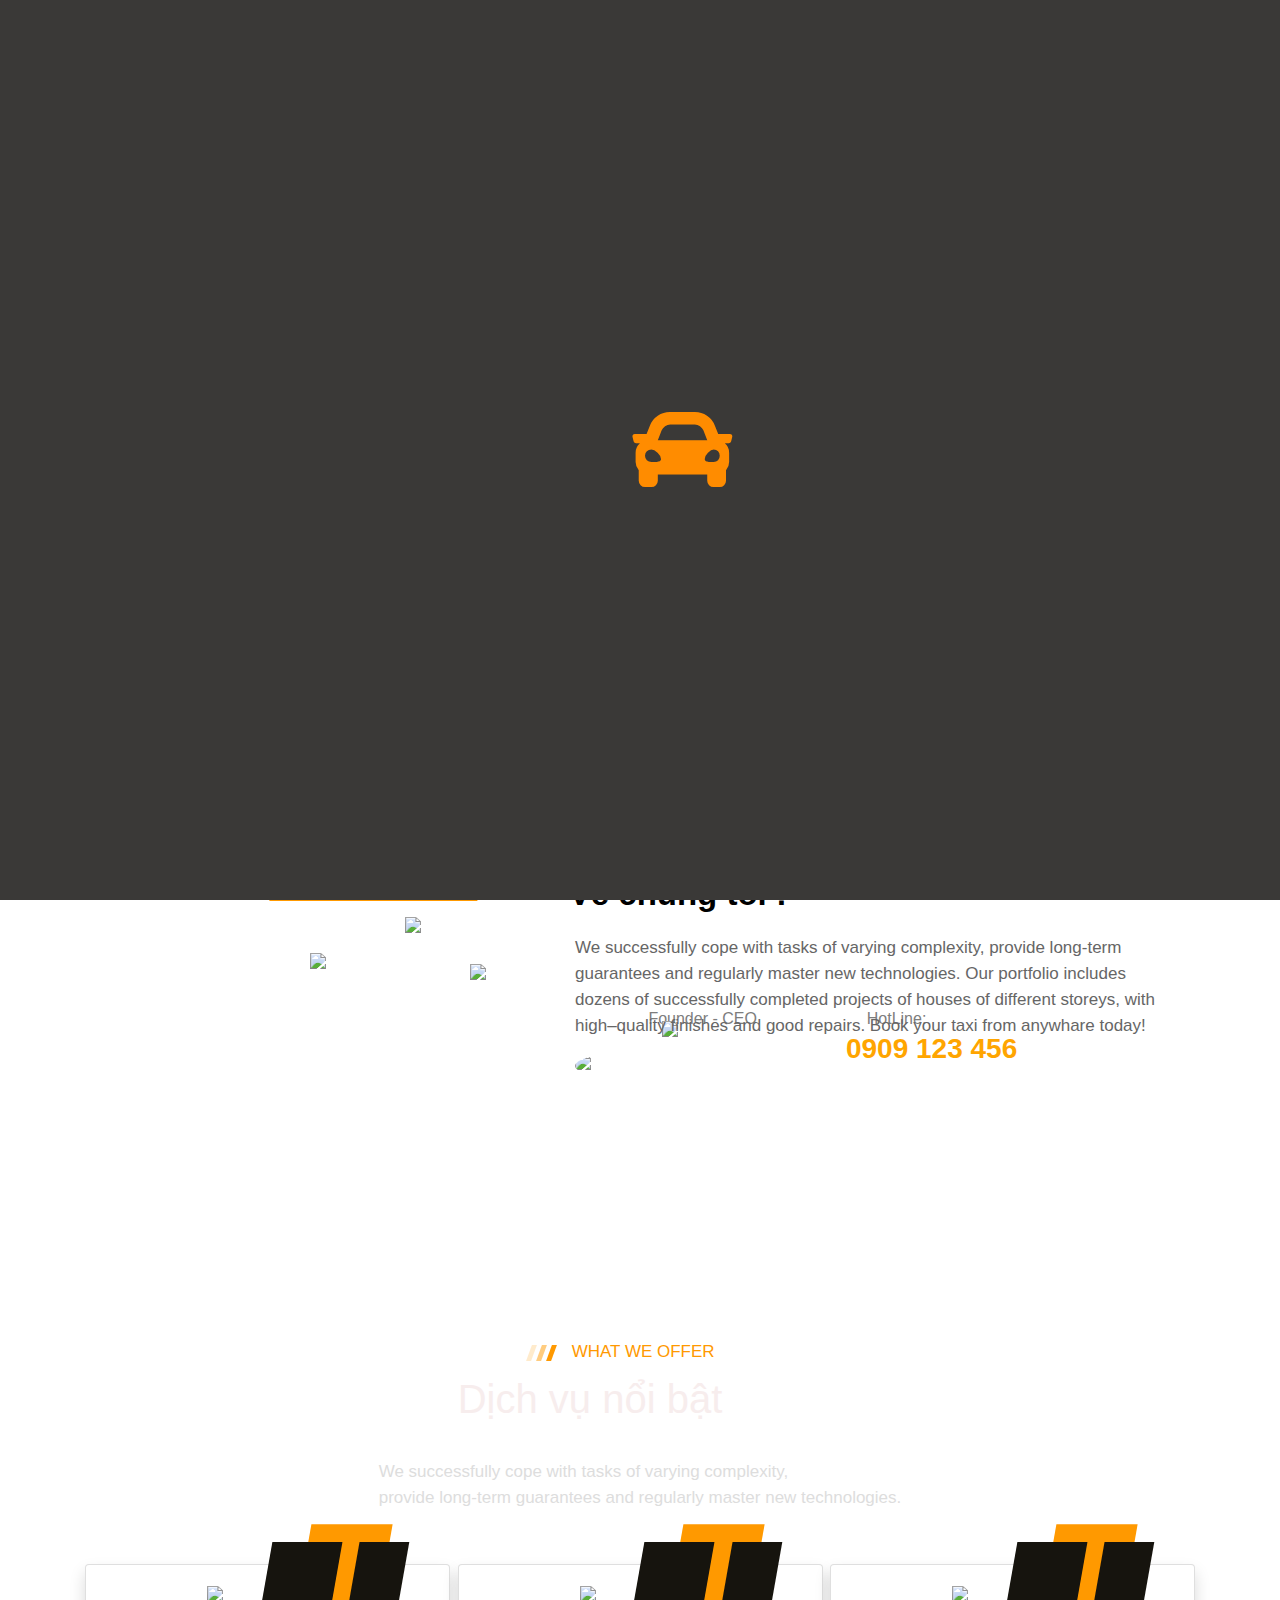
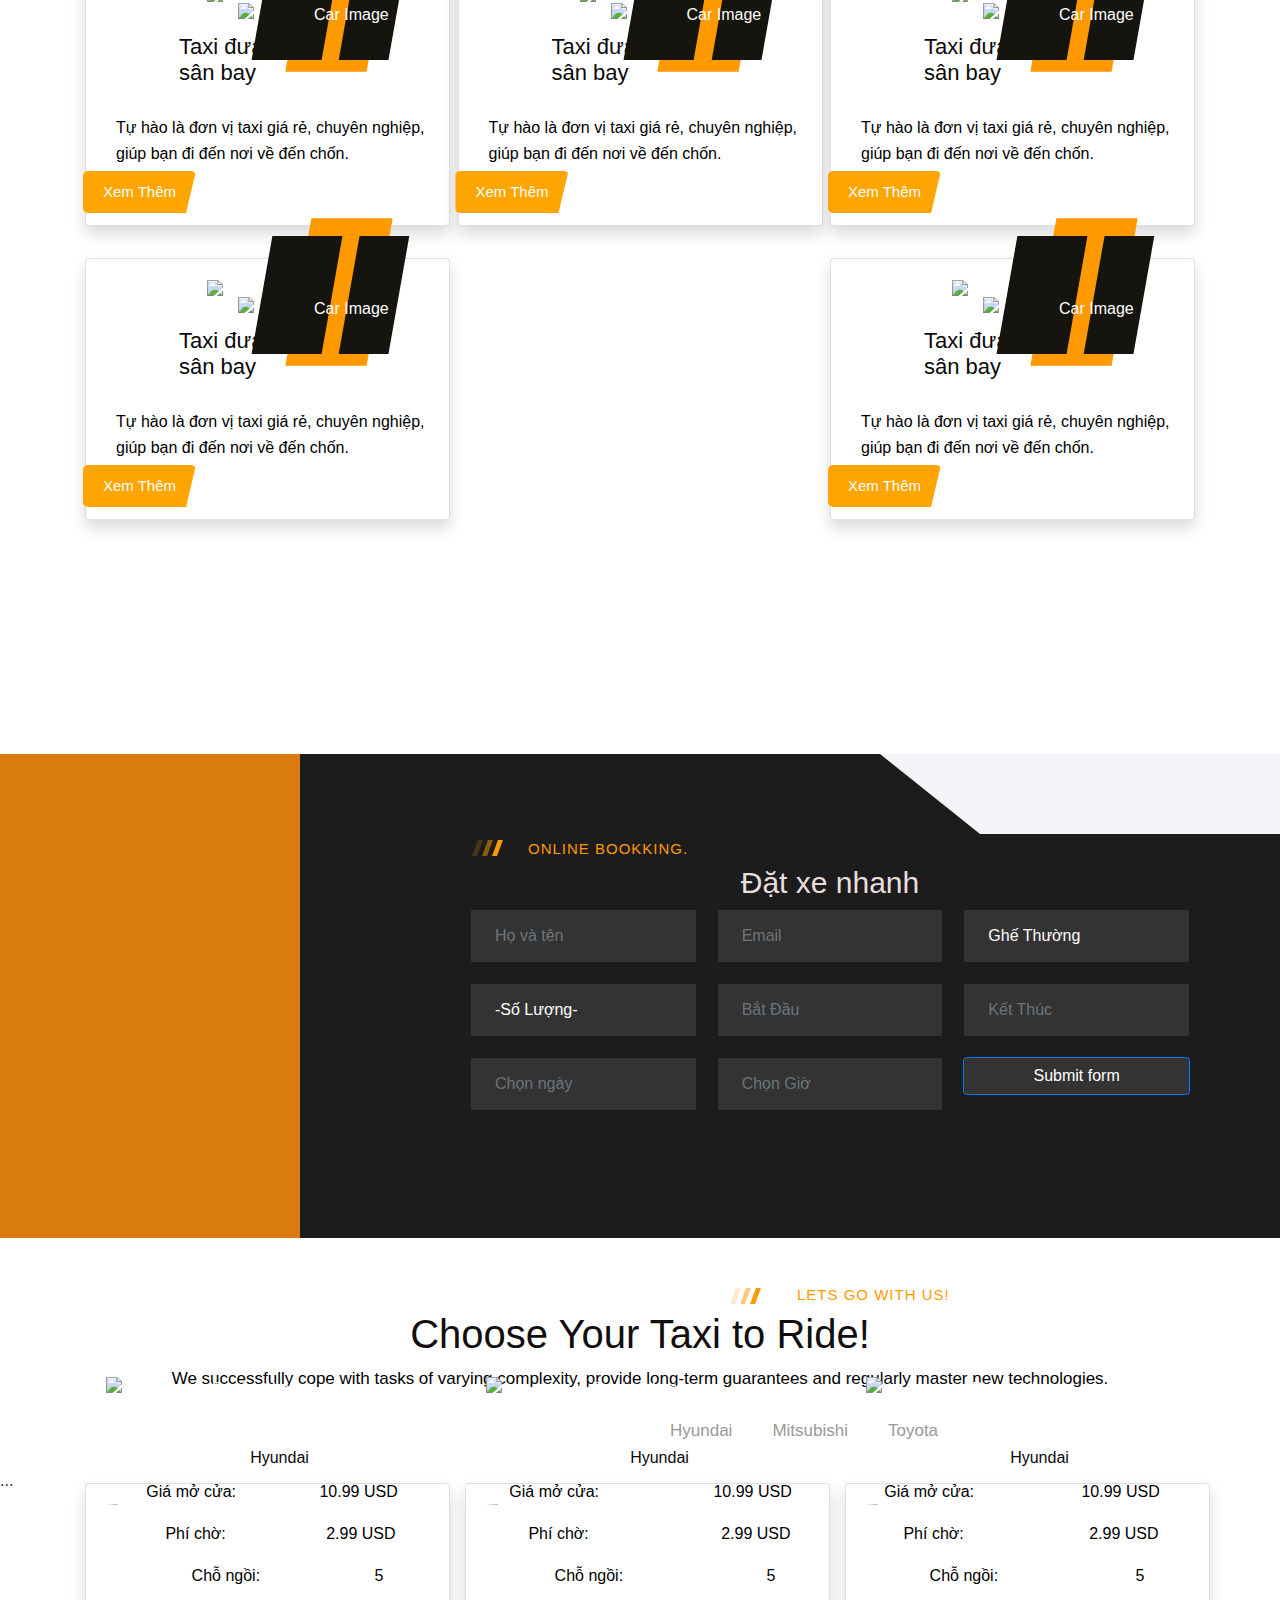
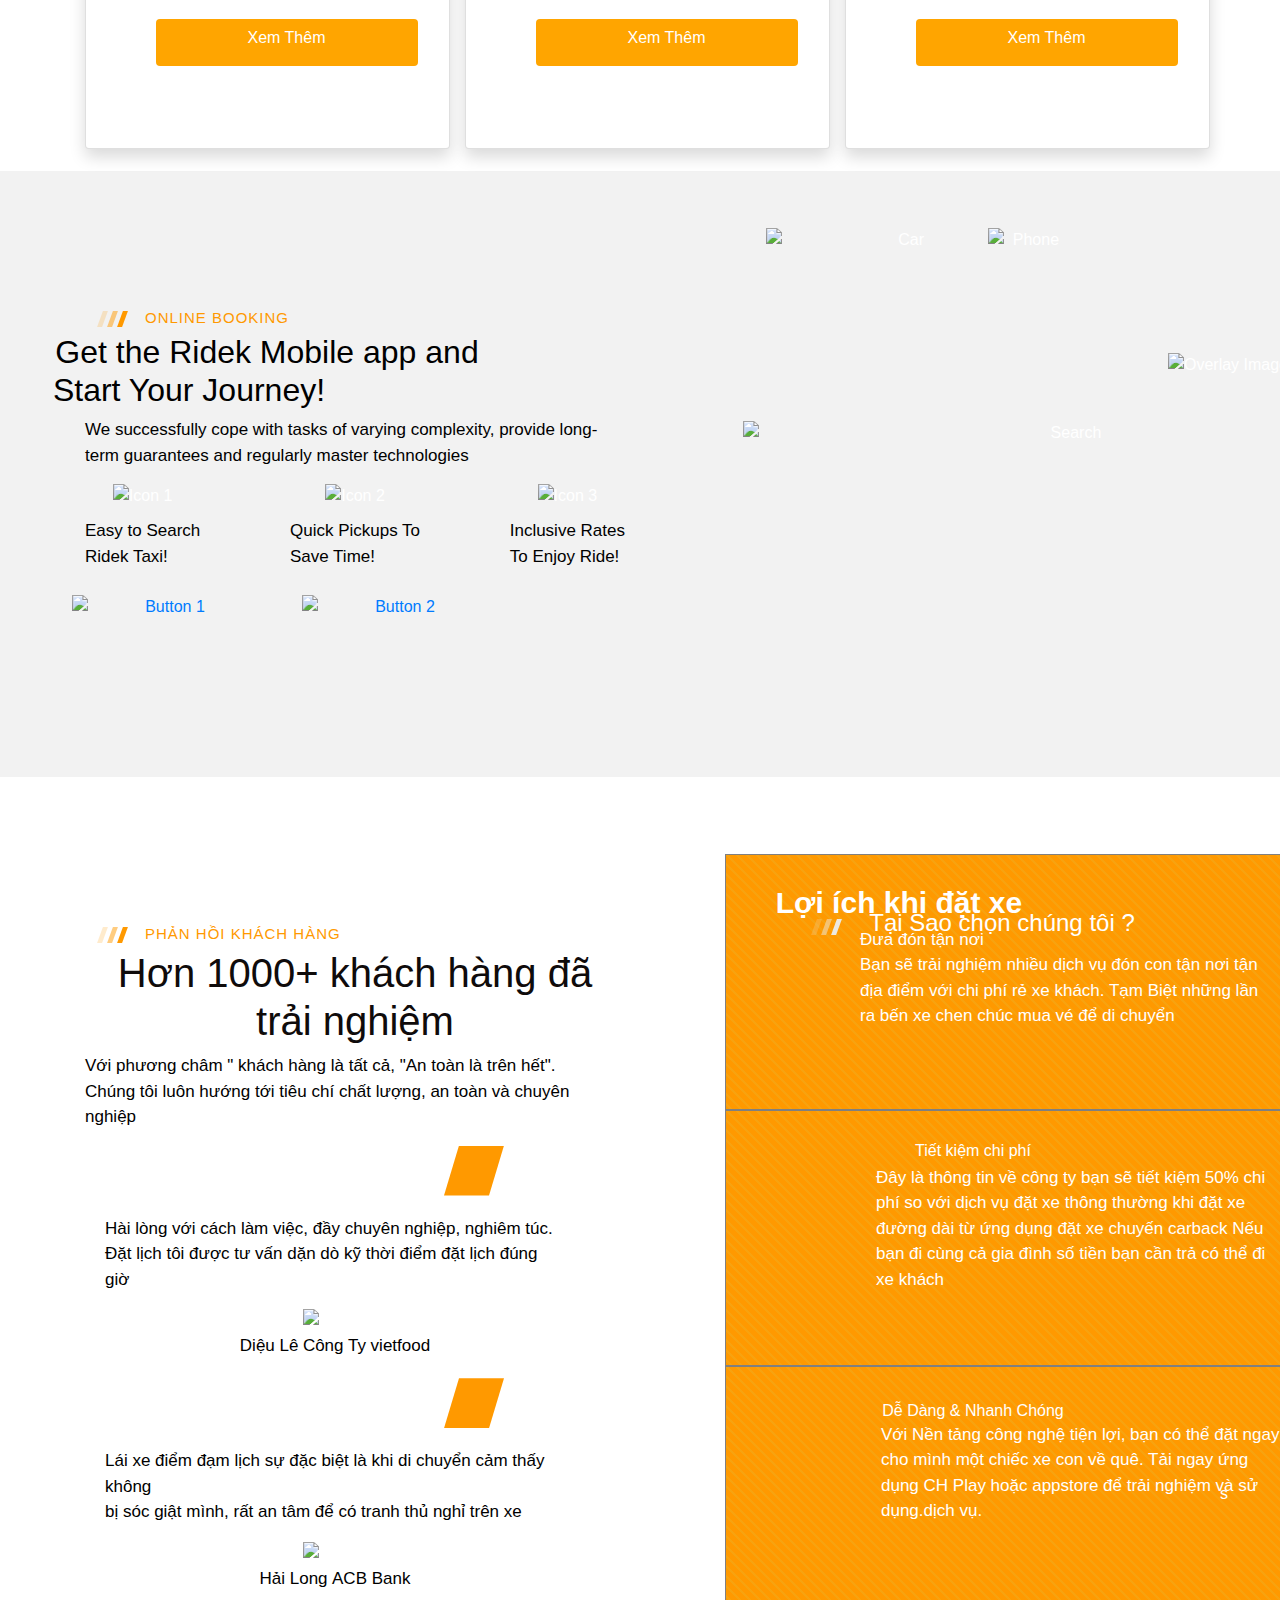
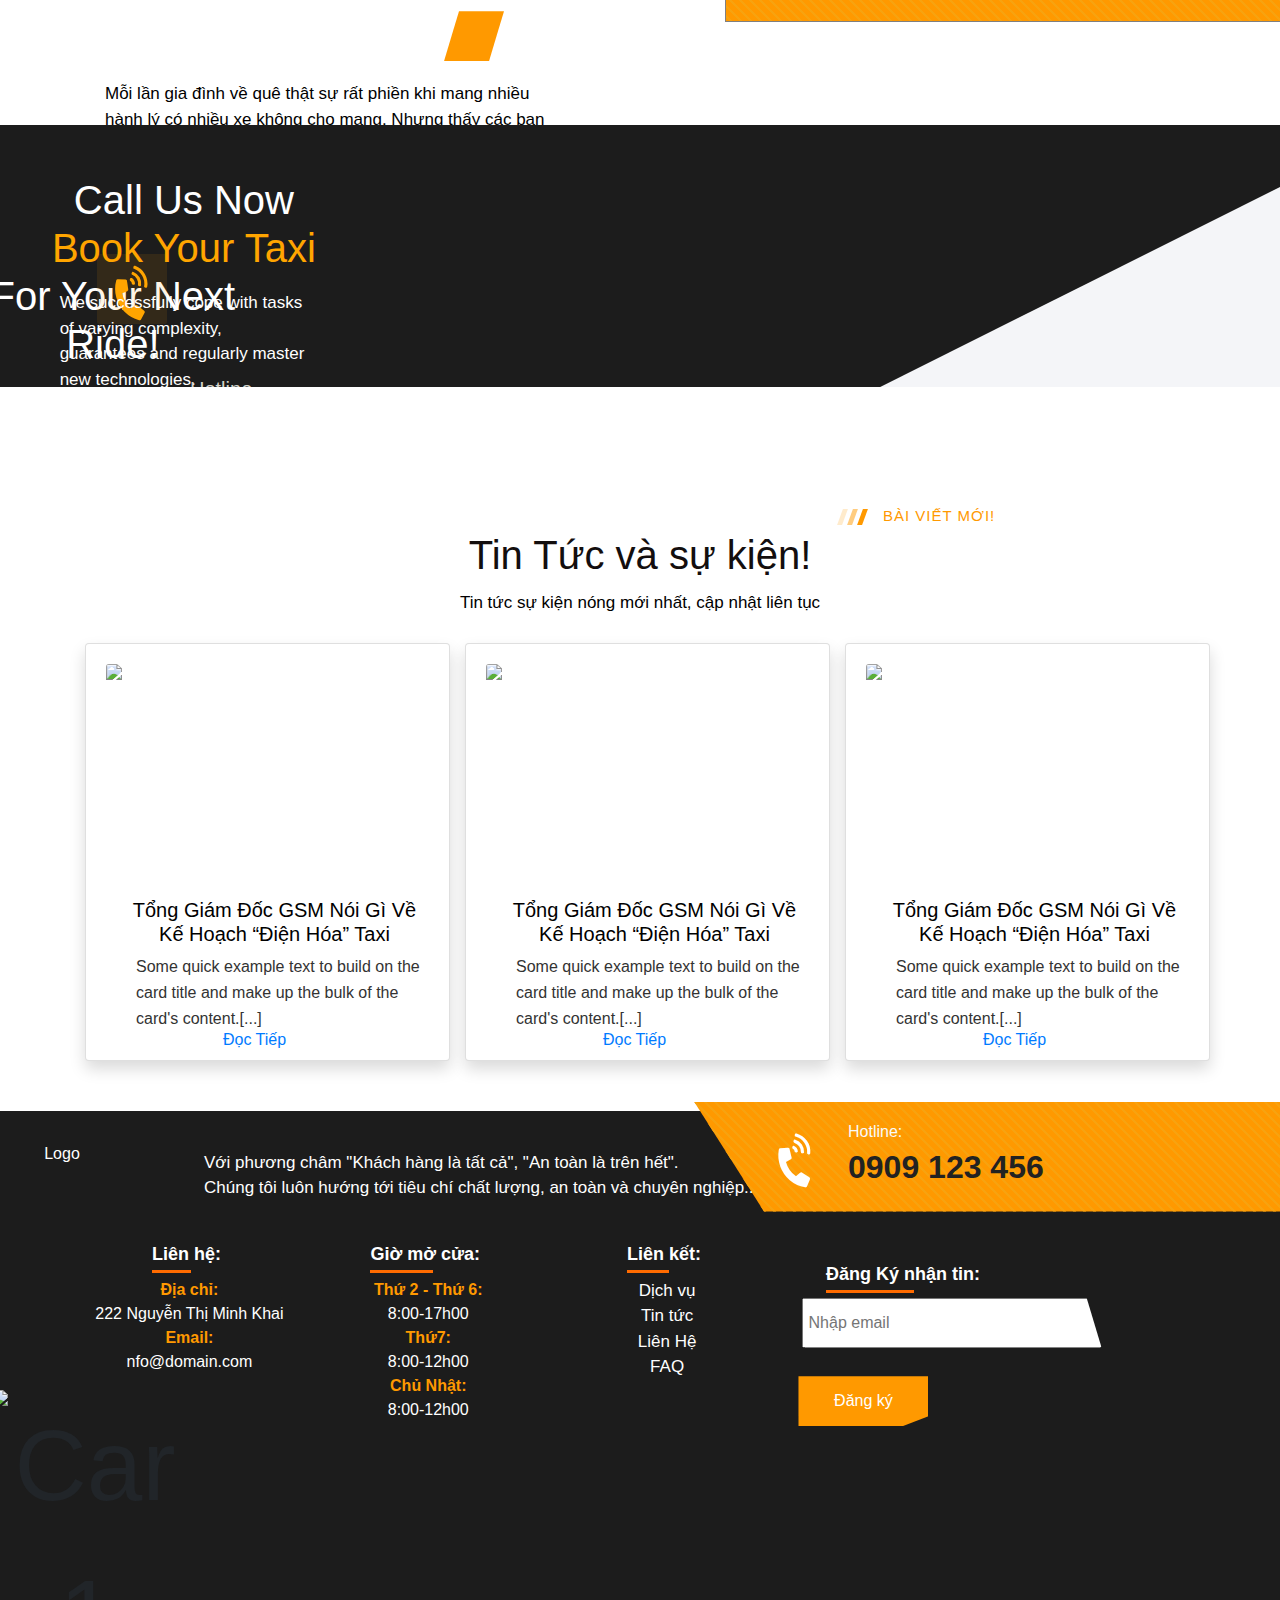
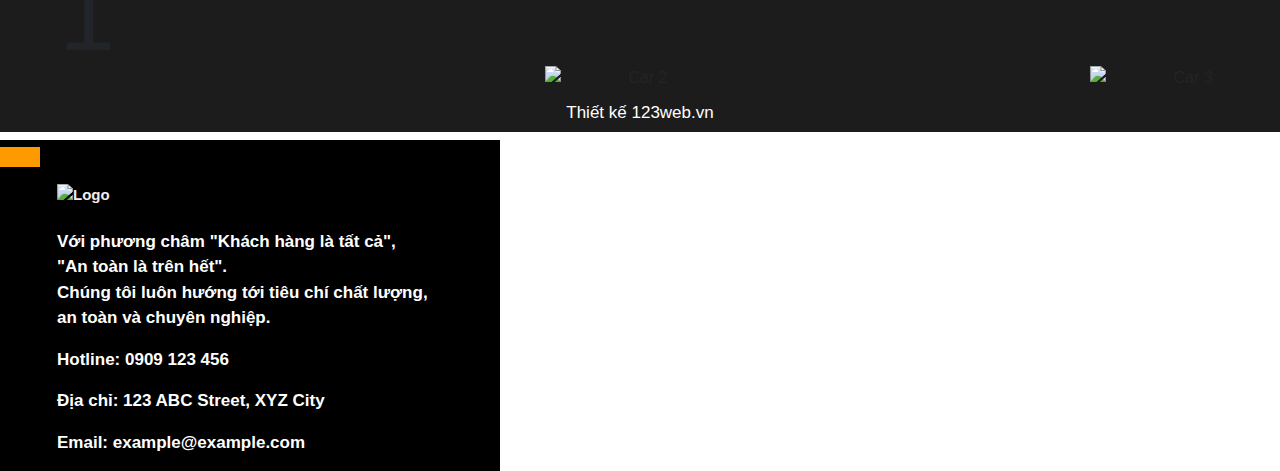
==== commit 2ecf5c5b: "datxenhanhhtmlcss" ====
--- a/index.html
+++ b/index.html
@@ -669,12 +669,12 @@
  <div class="section-online-booking">
   <div class="container ">
     <div class="row">
-      <div class="col-sm-5">
+      <div class="col-sm-4">
         <img src="https://web307.webvungtau.com/wp-content/themes/weboto-vn/img/car-2.png"
           class="img-car wow slideInLeft" style="animation-duration: 3s;">
       </div>
 
-      <div class="col-sm-7">
+      <div class="col-sm-8">
         <div class="section-heading06">
           <h4>
             <span></span>
@@ -688,8 +688,11 @@
 
         <form class="needs-validation" novalidate>
           <div class="form-row">
-            <div class="col-md-4 mb-3">
-              <input type="text" class="form-control1" id="validationCustom01" value="Họ Và Tên" required>
+            <div class="col-md-4">
+              <div class="form-field">
+                <input type="text" class="form-control" id="validationCustom01" placeholder="Họ và tên" value="" required>
+                <i class="las la-user-tie"></i>
+              </div>
            
           
             </div>
@@ -699,31 +702,61 @@
 
 
 
-            <div class="col-md-4 mb-3">
-              <input type="text" class="form-control" id="validationCustom02" value="Otto" required>
-            </div>
-            <div class="col-md-4 mb-3">
-              <input type="text" class="form-control" id="validationCustom02" value="Otto" required>
-            </div>
-            <div class="col-md-4 mb-3">
-              <input type="text" class="form-control" id="validationCustom03" required>
-            </div>
-            <div class="col-md-4 mb-3">
-              <select class="custom-select" id="validationCustom04" required>
-                <option selected disabled value="">Choose...</option>
-                <option>...</option>
-              </select>
-            </div>
-            <div class="col-md-4 mb-3">
-              <input type="text" class="form-control" id="validationCustom05" required>
-            </div>
-            <div class="col-md-4 mb-3">
-              <input type="text" class="form-control" id="validationCustom02" value="Otto" required>
-            </div>
-            <div class="col-md-4 mb-3">
-              <input type="text" class="form-control" id="validationCustom02" value="Otto" required>
-            </div>
-            <div class="col-md-4 mb-3">
+            <div class="col-md-4">
+              <div class="form-field">
+                <input type="text" class="form-control" id="validationCustom02" placeholder="Email" value="" required>
+                <i class="las la-envelope-open"></i>
+              </div>
+            </div>
+            <div class="col-md-4">
+              <div class="form-field">
+              <input type="text" class="form-control" id="validationCustom02" value="Ghế Thường" required>
+              <i class="las la-tags"></i>
+            </div>
+            </div>
+            <div class="col-md-4">
+              <div class="form-field">
+              <input type="text" class="form-control" id="validationCustom03" value="-Số Lượng-" required>
+              <i class="las la-user-friends"></i>
+            </div>
+            </div>
+            <div class="col-md-4">
+              <div class="form-field">
+                <input type="text" class="form-control" id="validationCustom03" placeholder="Bắt Đầu" required>
+                <i class="las la-map-marker"></i>
+              <!-- <select class="custom-select form-control" id="validationCustom04"  value="" required>
+                <option selected disabled  > Bắt Đầu </option> -->
+             
+          </select>
+             </div> 
+            </div>
+            <div class="col-md-4">
+              <div class="form-field">
+              <input type="text" class="form-control" id="validationCustom05"placeholder="Kết Thúc" required>
+              <i class="las la-map-marker"></i>
+            </div>
+            </div>
+            <div class="col-md-4">
+              <div class="form-field">
+              <!-- <input type="text" class="form-control" id="validationCustom02" placeholder="Chọn Ngày" required> -->
+
+              <input type="text" id="datepicker" class="form-control" id="validationCustom02" placeholder="Chọn ngày">
+
+              <i class="las la-calendar"></i>
+           
+
+           
+            </div>
+            </div>
+            <div class="col-md-4">
+              <div class="form-field">
+              <!-- <input type="text" class="form-control" id="validationCustom02" placeholder="Chọn Giờ" required> -->
+              <input id="timepicker" id="datepicker" class="form-control" id="validationCustom02" placeholder="Chọn Giờ">
+              <i class="   las la-clock"></i>
+           
+            </div>
+            </div>
+            <div class="col-md-4">
               <button class="btn btn-primary w-100" type="button">Submit form</button>
             </div>
           </div>
--- a/assets/css/trangchu.css
+++ b/assets/css/trangchu.css
@@ -2096,11 +2096,50 @@
 /* code css tạo đặt xe nhanh */
 
 /* code css mauf form */
-
-.form-control1{
-
-color: white;
-    background-color: #333333;
+/* form thẻ icon */
+.section-online-booking .form-field {
+  position: relative;
+}
+
+.section-online-booking .form-field i {
+  position: absolute;
+  font-size: 18px;
+  right: 10px;
+  color: #f90;
+  top: 50%;
+  transform: translateY(-50%);
+}
+
+
+
+/*  */
+
+
+
+.section-online-booking .form-control{
+  font-size: 16px;
+  line-height: 24px;
+  padding: 14px 38px 14px 24px;
+  height: auto;
+  border-radius: 0;
+  color: white;
+  background-color: #333333;
+  border-color: transparent;
+  outline: 0;
+}
+
+.section-online-booking .form-control:focus {
+  border-color: #f90;
+  outline: 0;
+  box-shadow: none;
+  color: white;
+  background-color: #333333;
+}
+
+.section-online-booking .form-row>[class*=col-] {
+  padding-left: 10px;
+  padding-right: 10px;
+  margin-bottom: 20px;
 }
 
 
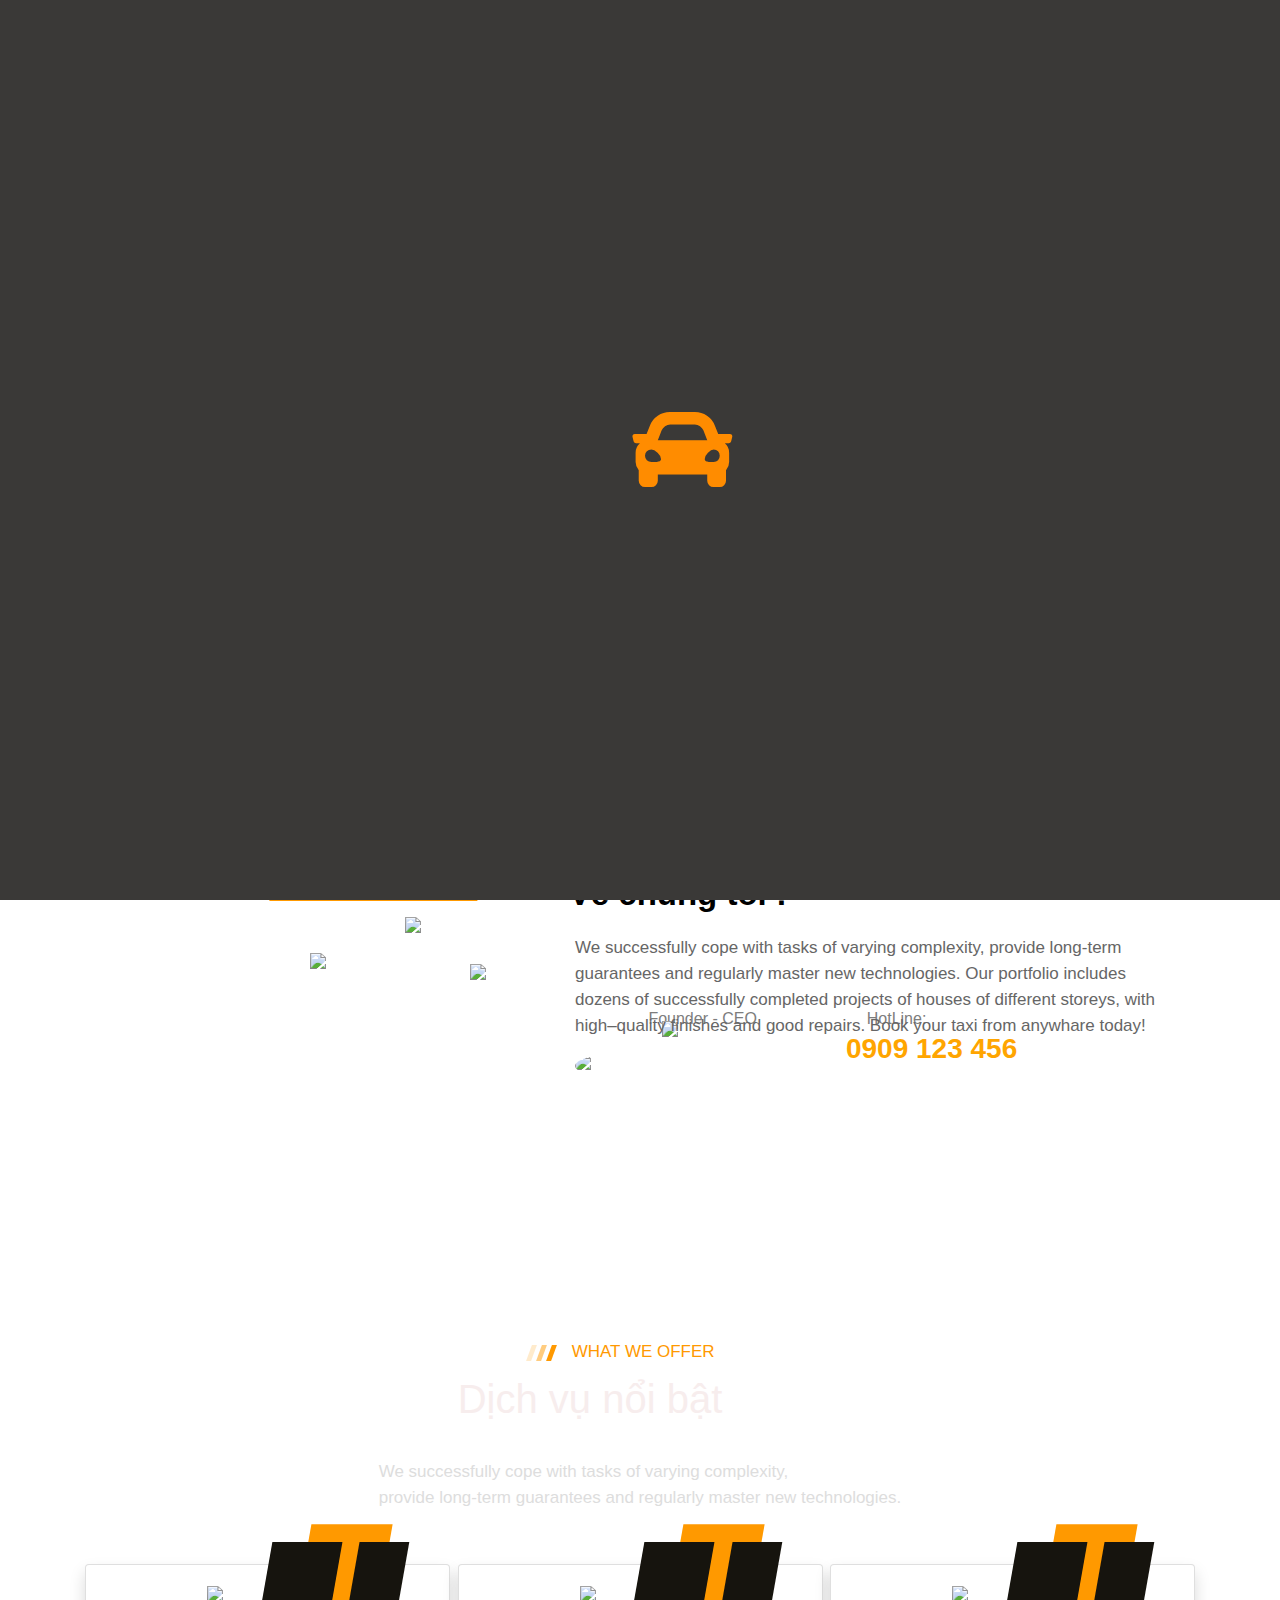
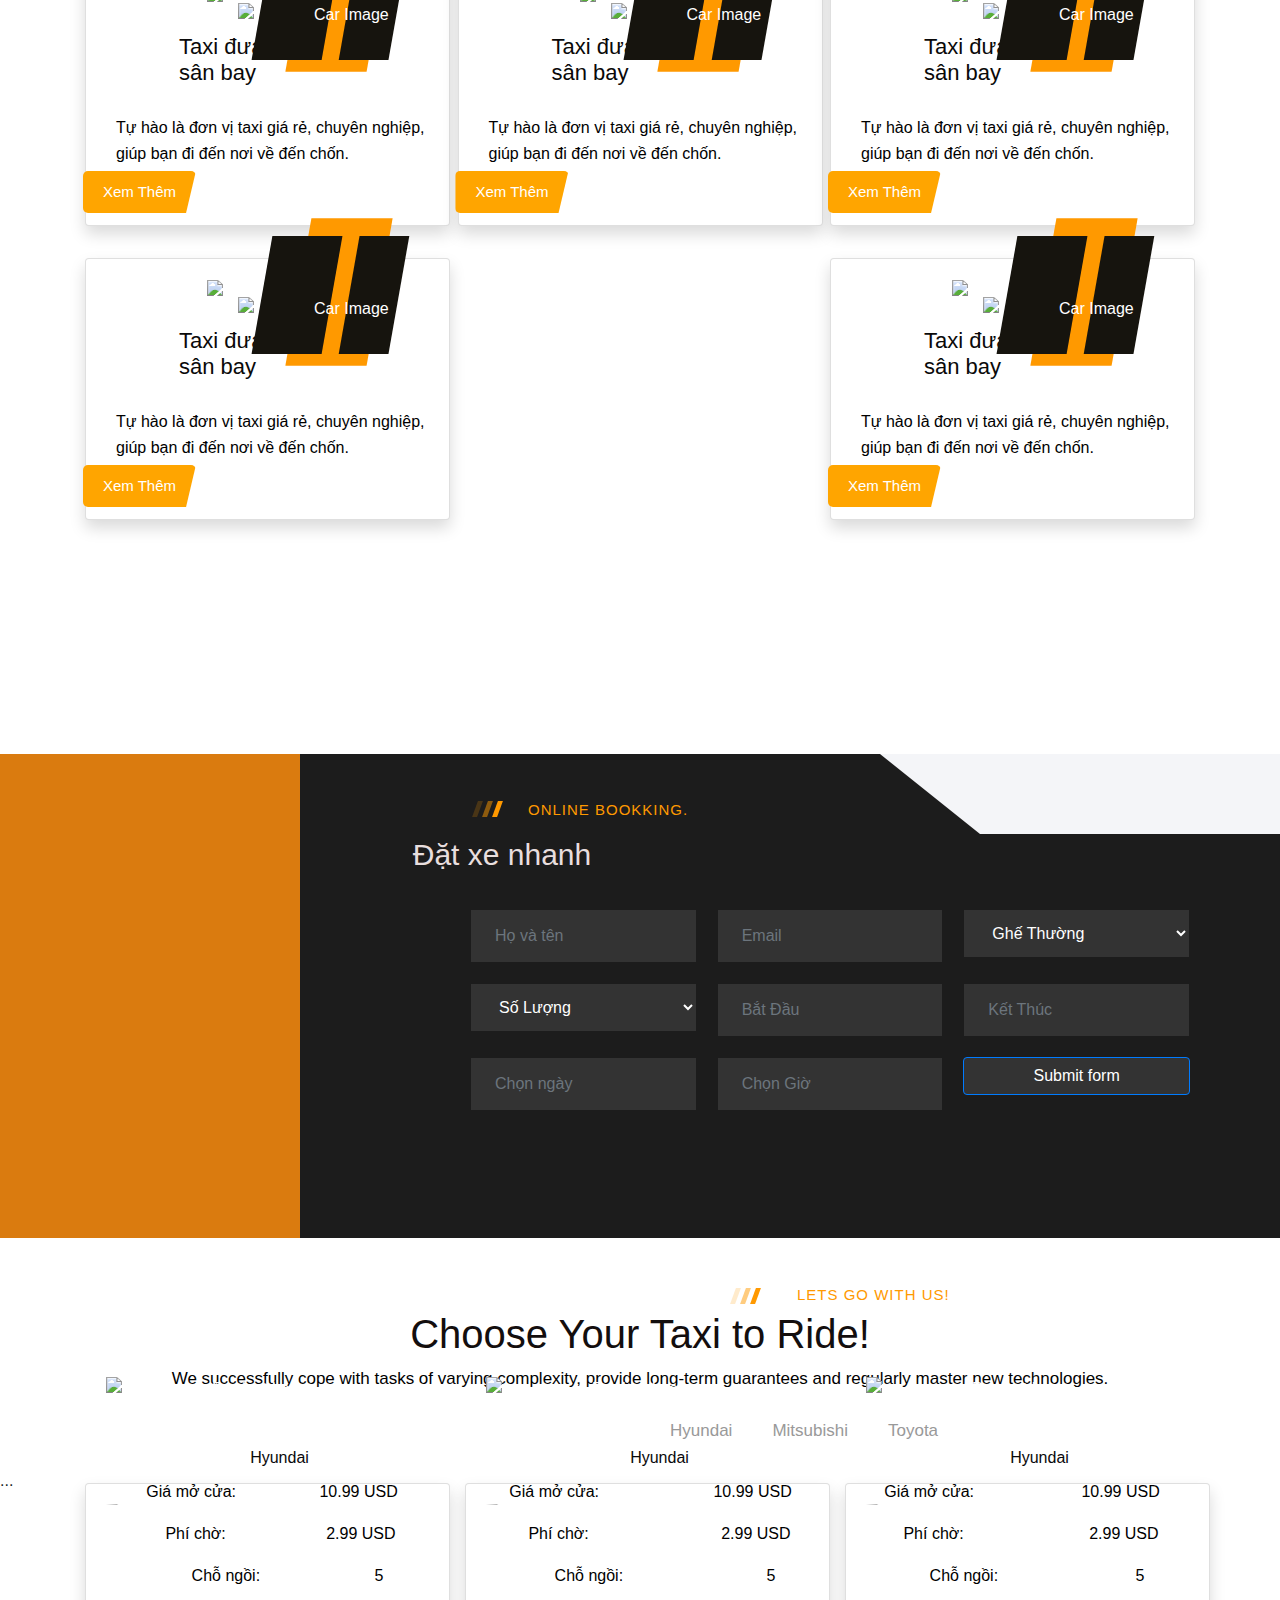
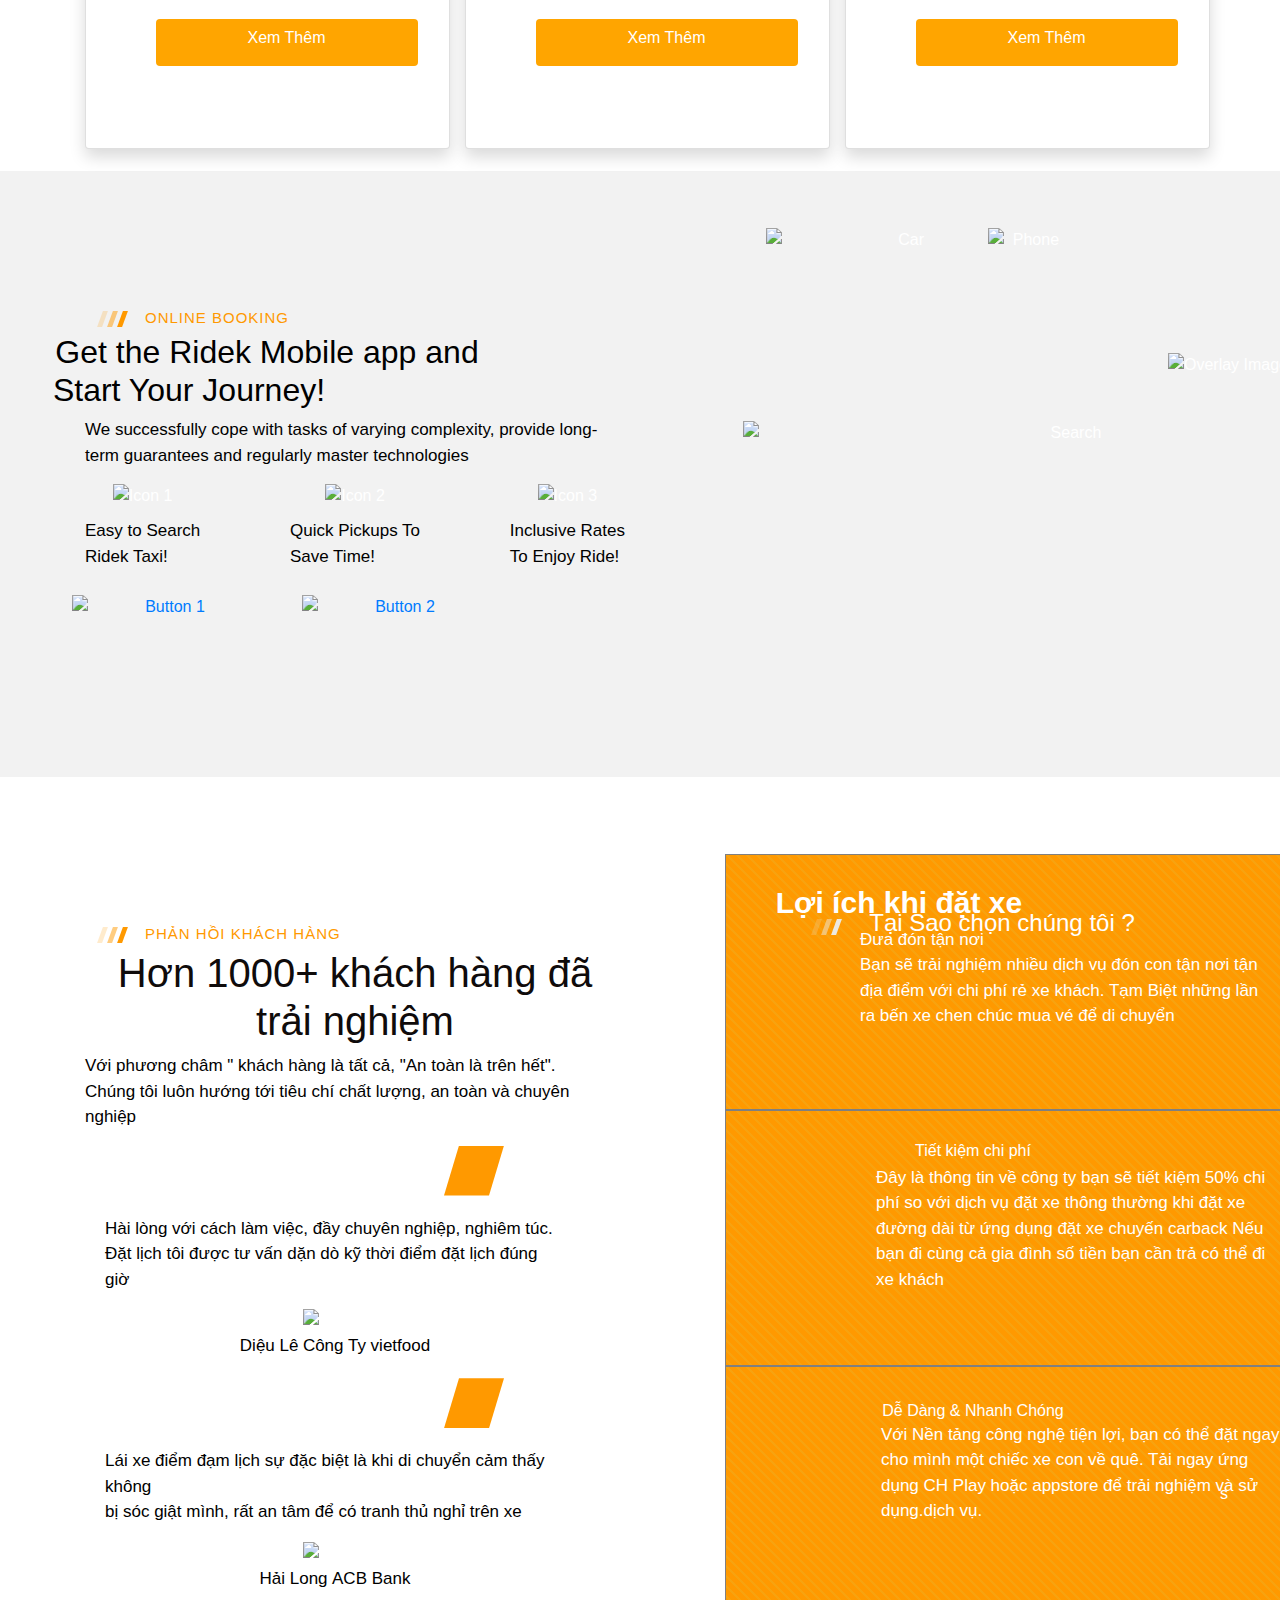
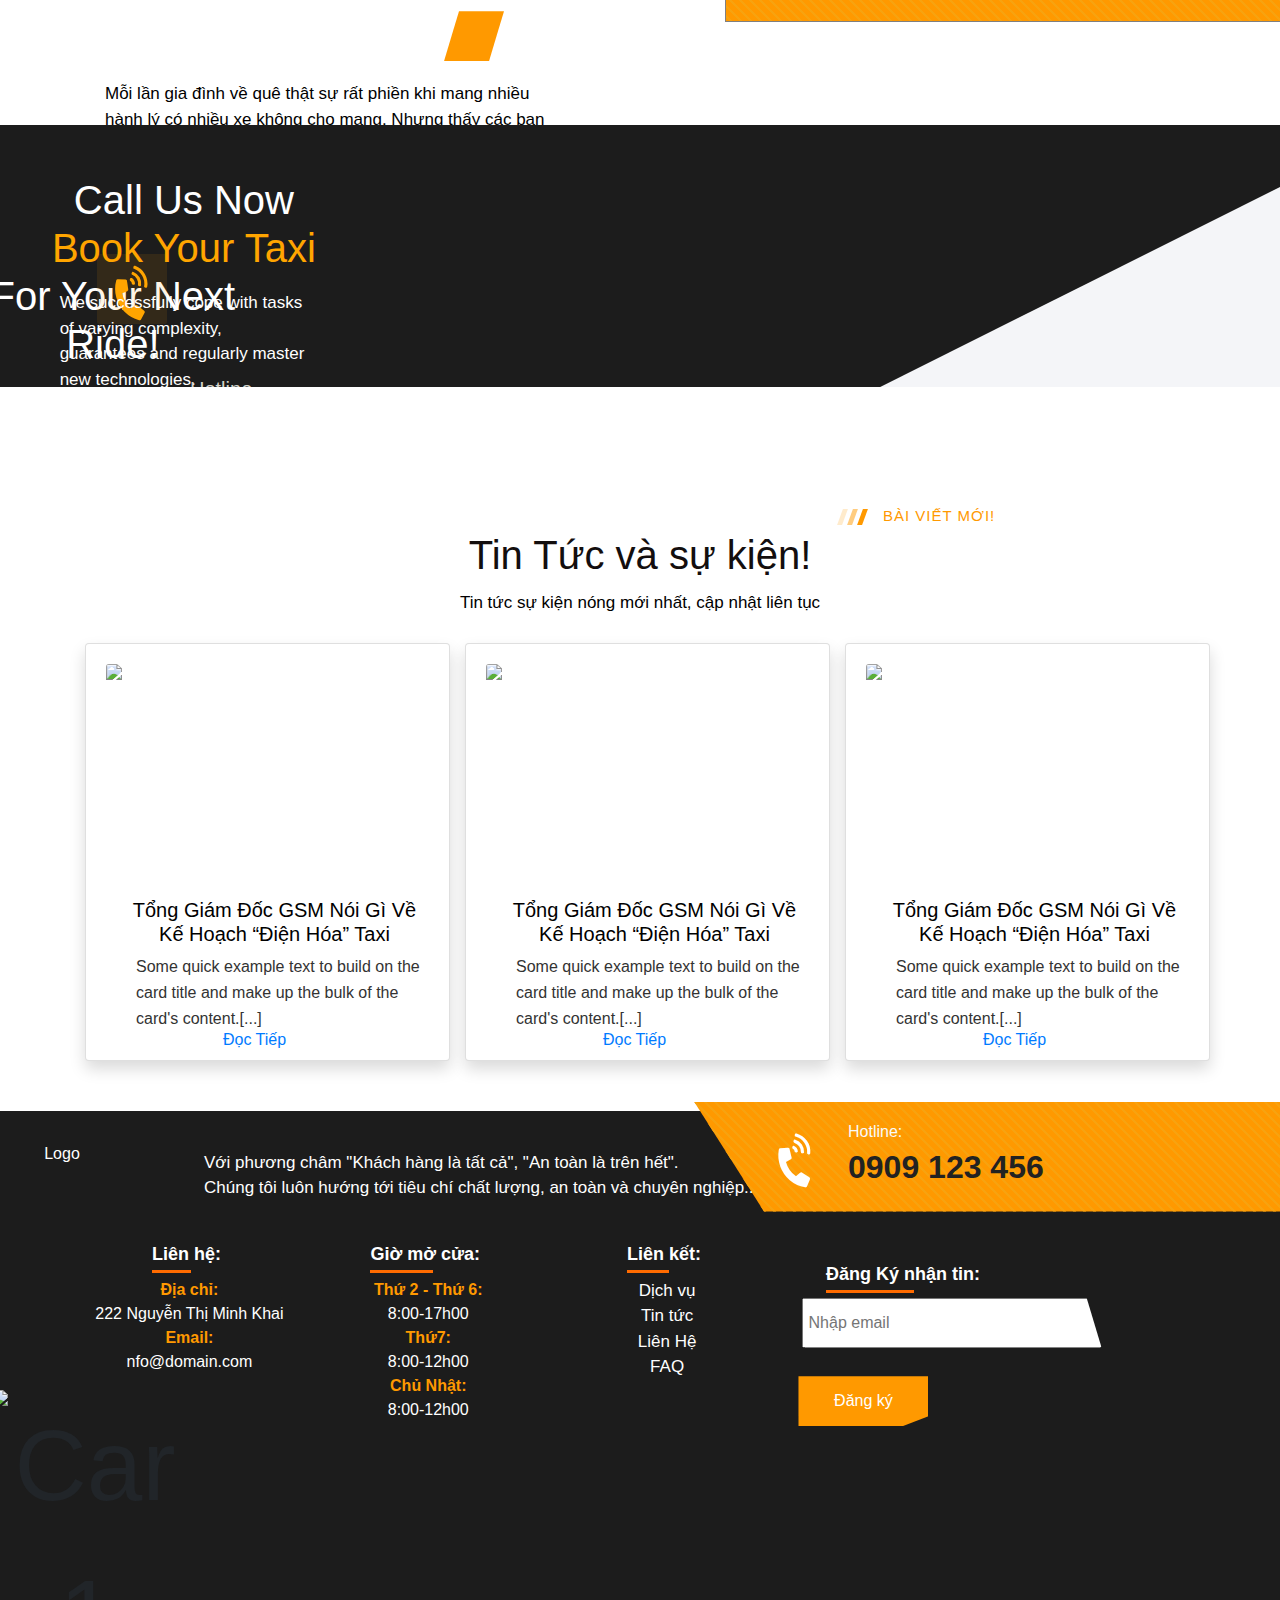
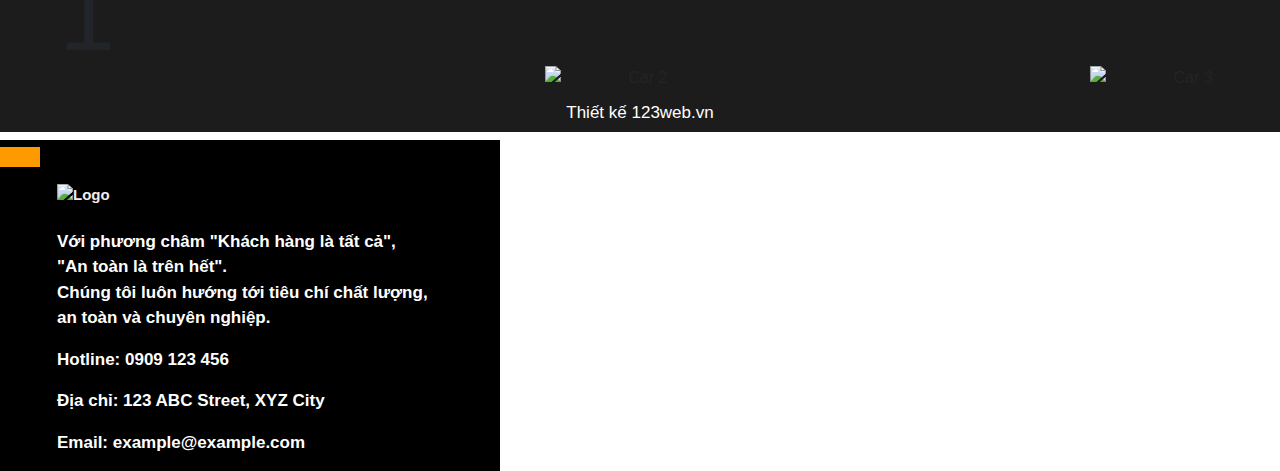
==== commit 22499085: "codecsshtmldatxenhanh" ====
--- a/index.html
+++ b/index.html
@@ -706,17 +706,65 @@
               <div class="form-field">
                 <input type="text" class="form-control" id="validationCustom02" placeholder="Email" value="" required>
                 <i class="las la-envelope-open"></i>
+
+
+
+
+
               </div>
             </div>
             <div class="col-md-4">
               <div class="form-field">
-              <input type="text" class="form-control" id="validationCustom02" value="Ghế Thường" required>
+              <!-- <input type="text" class="form-control" id="validationCustom02" value="Ghế Thường" required> -->
+
+              <select class="form-control" id="seat-select" required> 
+              <option value="Ghế 1">Ghế Thường</option>
+              <option value="Ghế 2">Ghế Vip</option>
+              <option value="Ghế 3">Ghế 3</option>
+                </select>
+             
+
+
+
+
+              
+
+
+
+
+
+
+
+
+
               <i class="las la-tags"></i>
+
+
+
+
+
+
+
             </div>
             </div>
             <div class="col-md-4">
               <div class="form-field">
-              <input type="text" class="form-control" id="validationCustom03" value="-Số Lượng-" required>
+              <!-- <input type="text" class="form-control" id="validationCustom03" value="-Số Lượng-" required> -->
+
+
+
+
+              <select class="form-control" id="seat-select" required> 
+                <option value="Ghế 1">Số Lượng</option>
+                <option value="Ghế 2">1</option>
+                <option value="Ghế 3">2</option>
+                <option value="Ghế 2">3</option>
+                <option value="Ghế 3">4</option>
+                <option value="Ghế 2">5</option>
+             
+                  </select>
+
+
               <i class="las la-user-friends"></i>
             </div>
             </div>
--- a/assets/css/trangchu.css
+++ b/assets/css/trangchu.css
@@ -1951,6 +1951,7 @@
   font-size: 15px;
   text-transform: uppercase;
   letter-spacing: 1px;
+  top: -39px;
 }
 
 .section-heading06 h4 span,
@@ -1984,9 +1985,11 @@
 }
 
 .section-online-booking h3 {
+  left: -328px;
   font-size: 30px;
   position: relative;
   color: #e8dede;
+  top: -28px;
   /* Màu chữ trắng */
 }
 
@@ -2027,7 +2030,7 @@
 .section-online-booking .img-car {
   position: absolute;
   width: 653px;
-  left: -470px;
+  left: -524px;
   top: 1px;
 }
 
@@ -2115,7 +2118,51 @@
 /*  */
 
 
-
+/* khi trỏ màu cam dropdown đặt xe nhanh */
+
+
+
+
+
+
+
+
+
+
+
+
+
+
+
+
+
+
+
+
+
+
+
+
+
+
+
+
+
+
+
+
+
+
+
+
+
+
+
+
+
+
+
+/*  */
 .section-online-booking .form-control{
   font-size: 16px;
   line-height: 24px;
@@ -2124,6 +2171,8 @@
   border-radius: 0;
   color: white;
   background-color: #333333;
+
+
   border-color: transparent;
   outline: 0;
 }
@@ -2133,13 +2182,18 @@
   outline: 0;
   box-shadow: none;
   color: white;
-  background-color: #333333;
+  background-color: orange;
+
+
 }
 
 .section-online-booking .form-row>[class*=col-] {
   padding-left: 10px;
   padding-right: 10px;
   margin-bottom: 20px;
+
+
+ 
 }
 
 
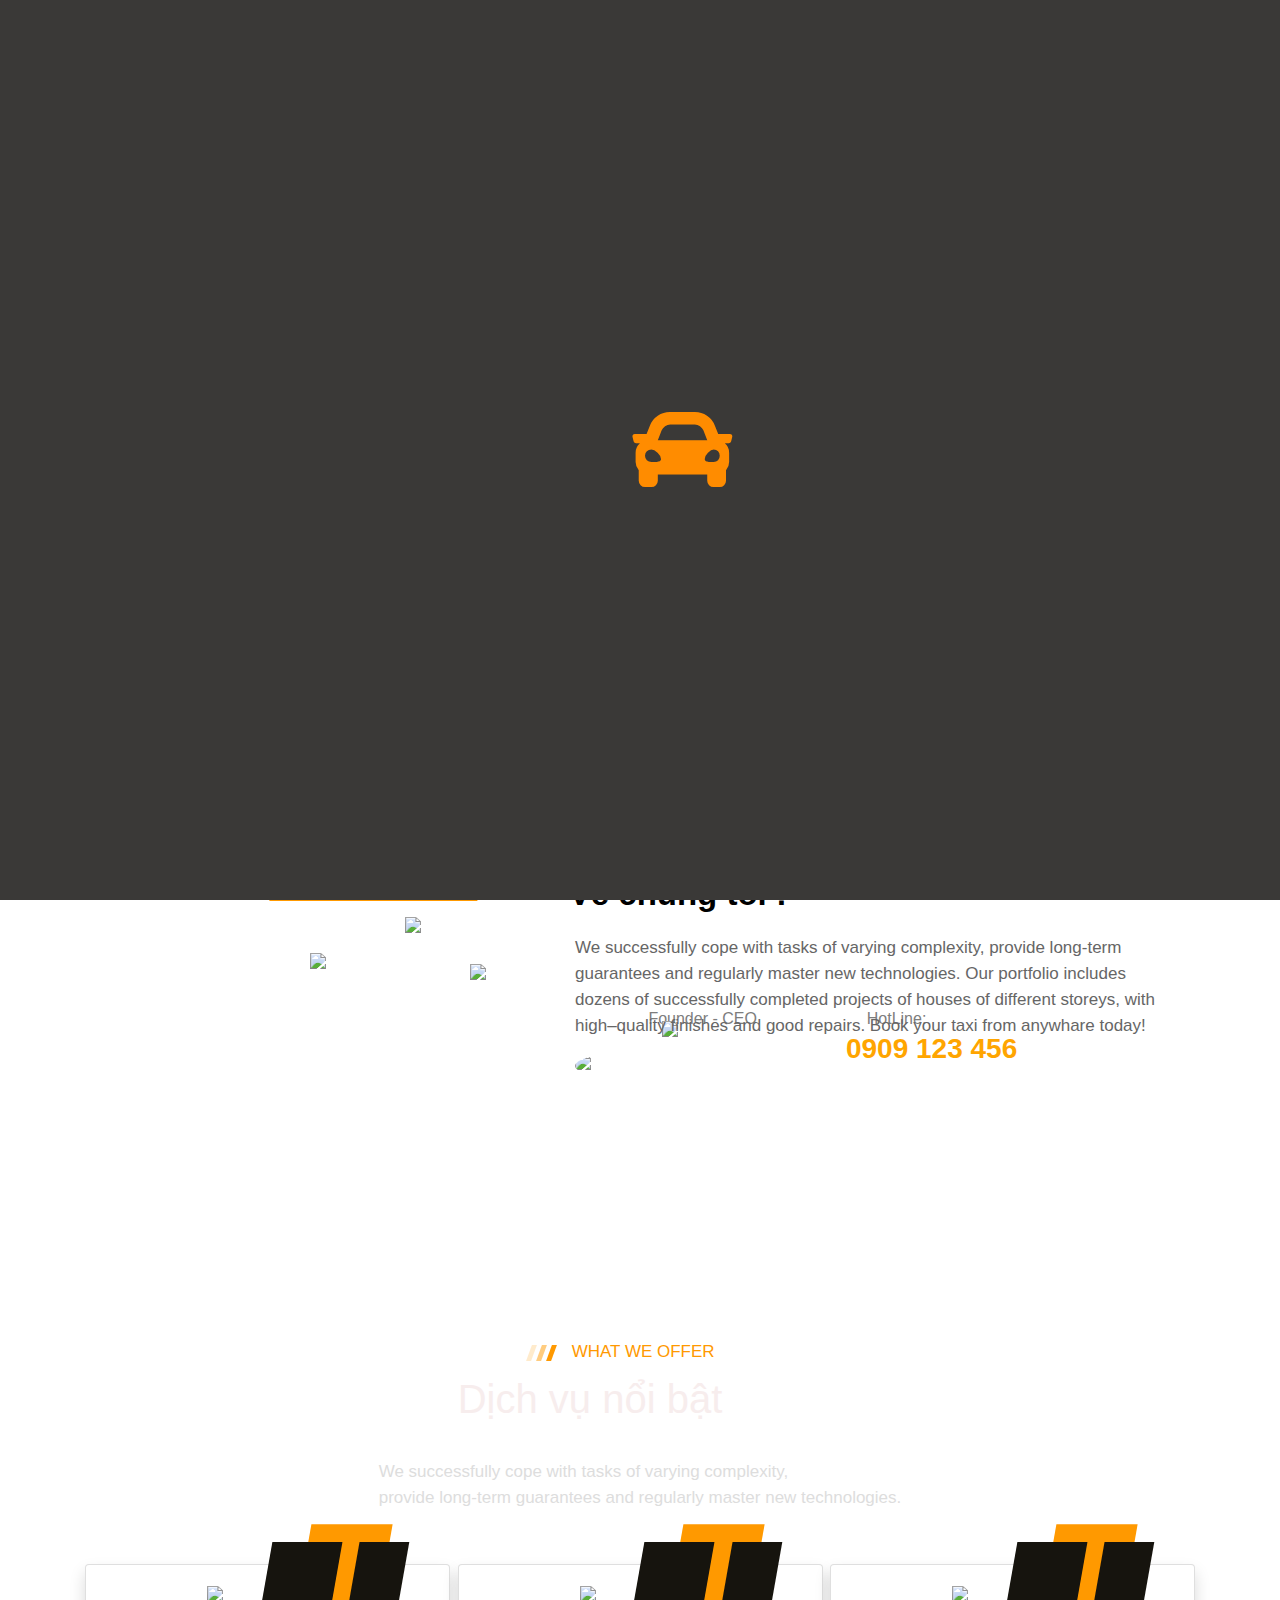
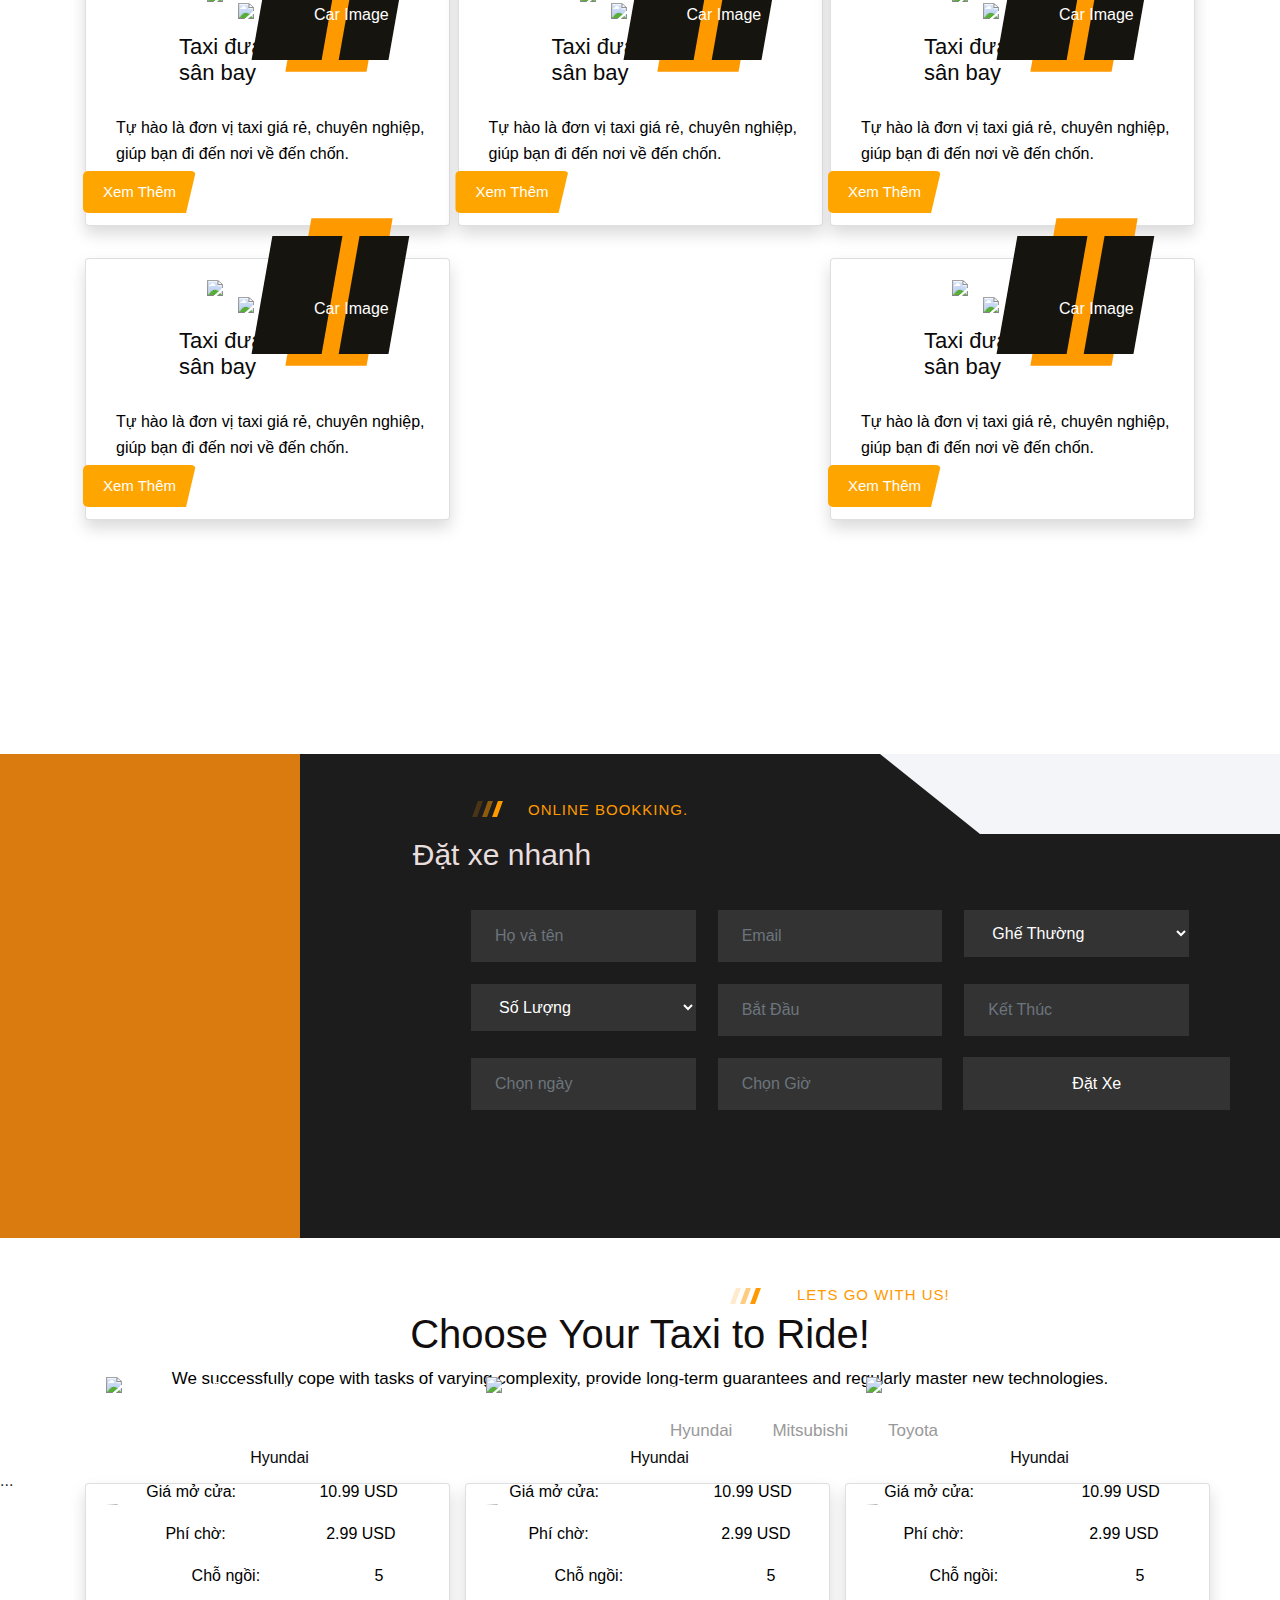
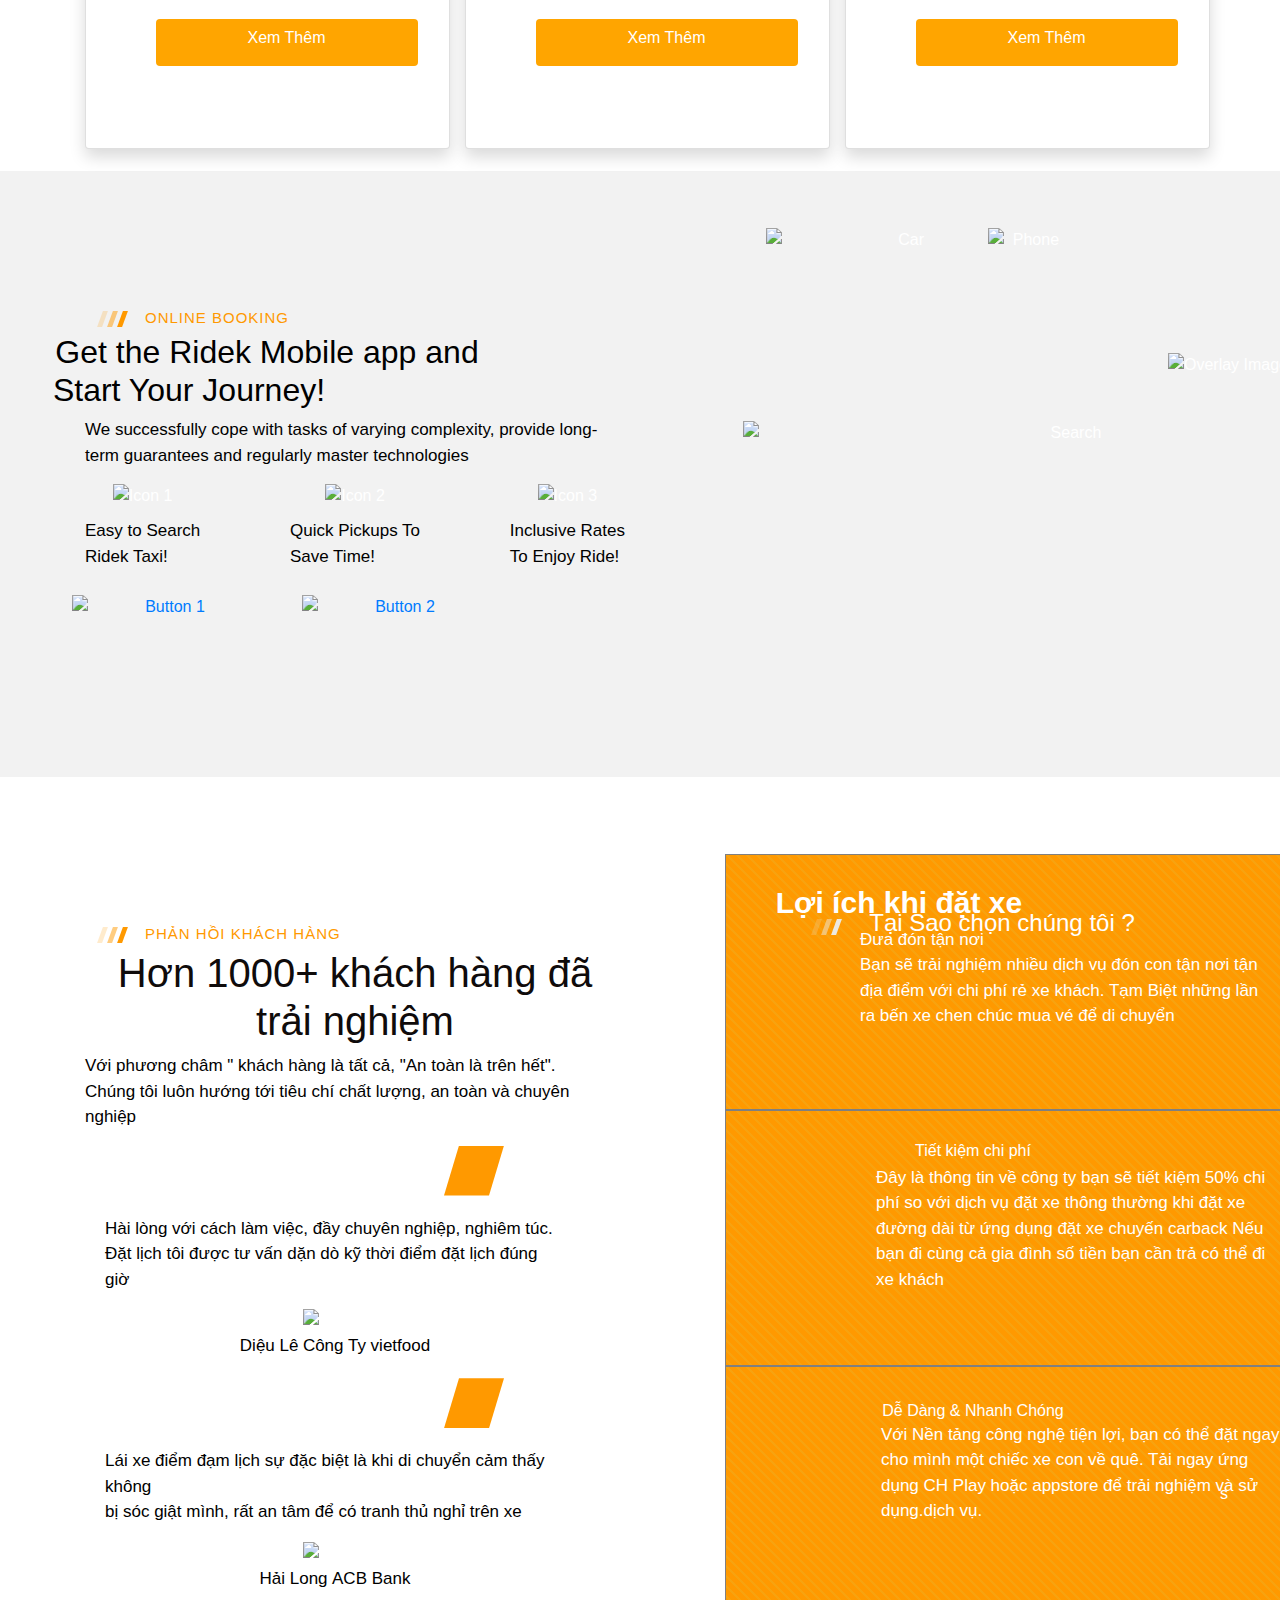
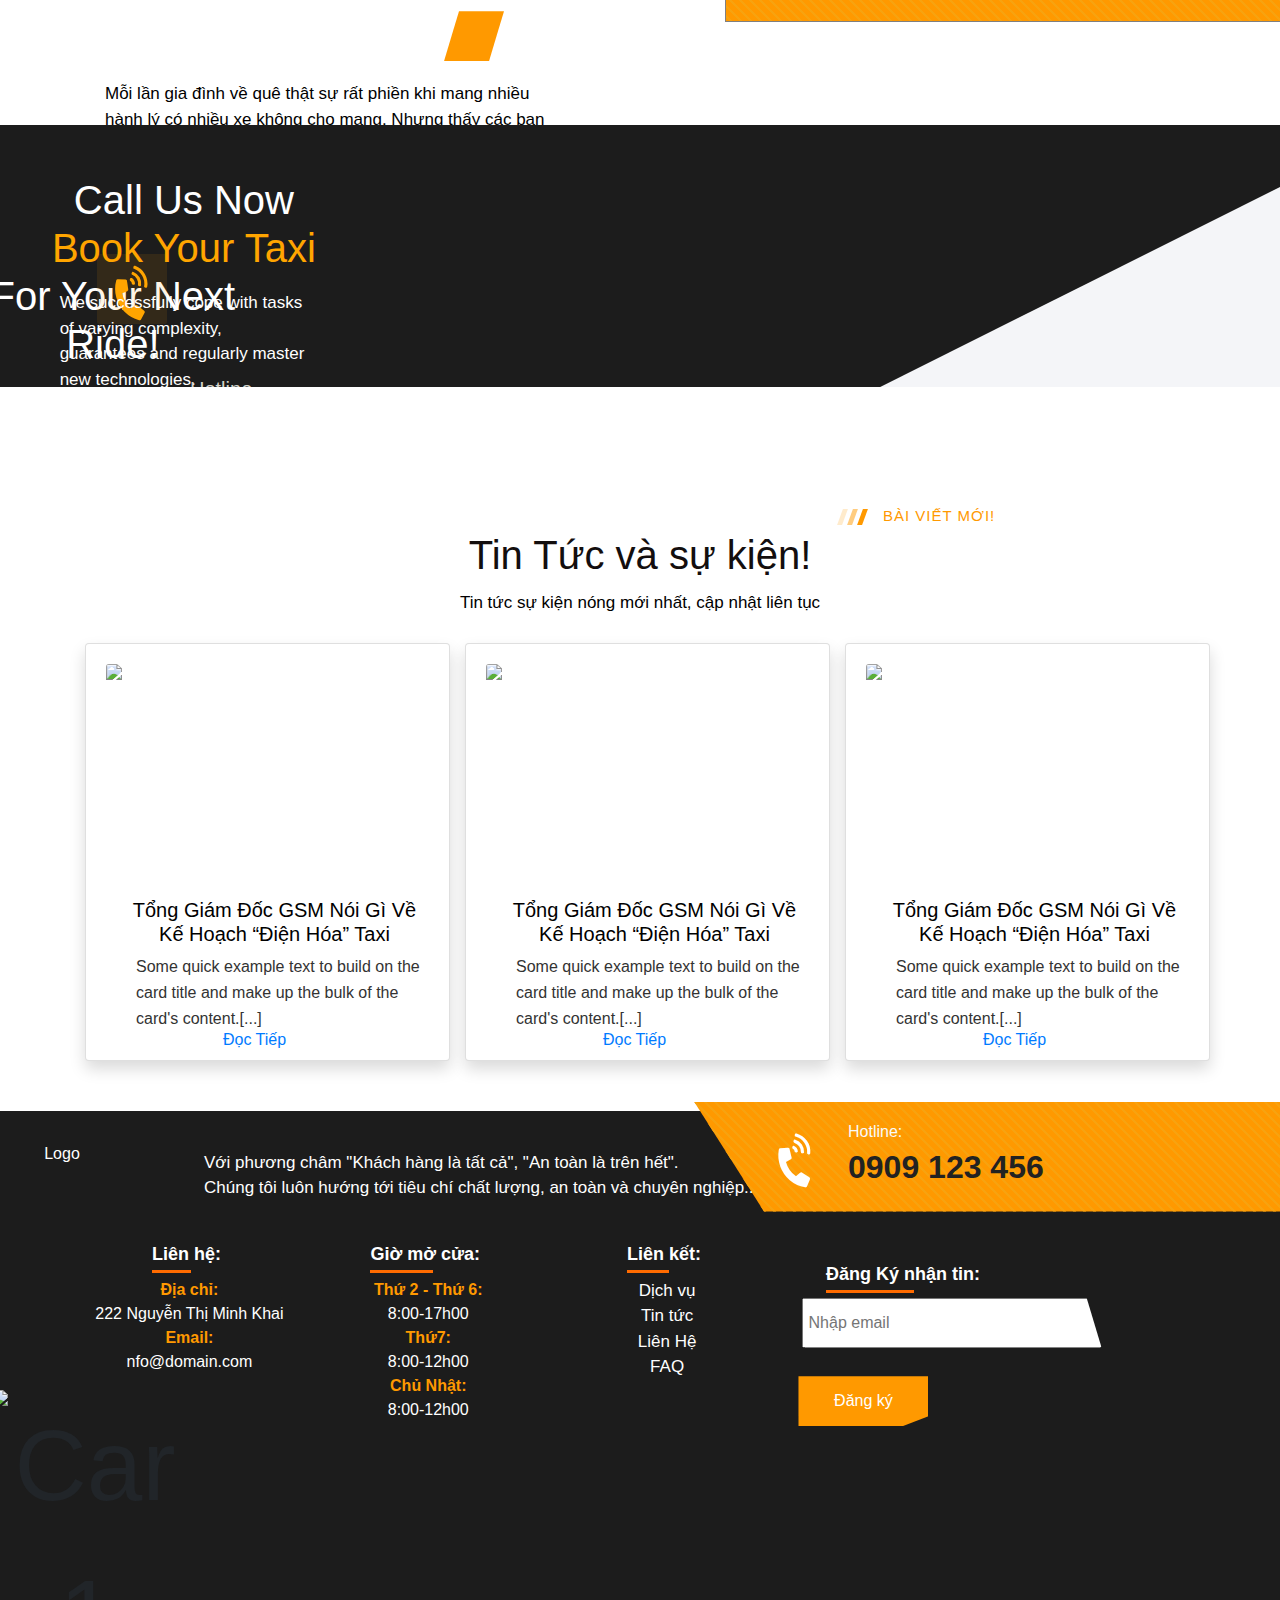
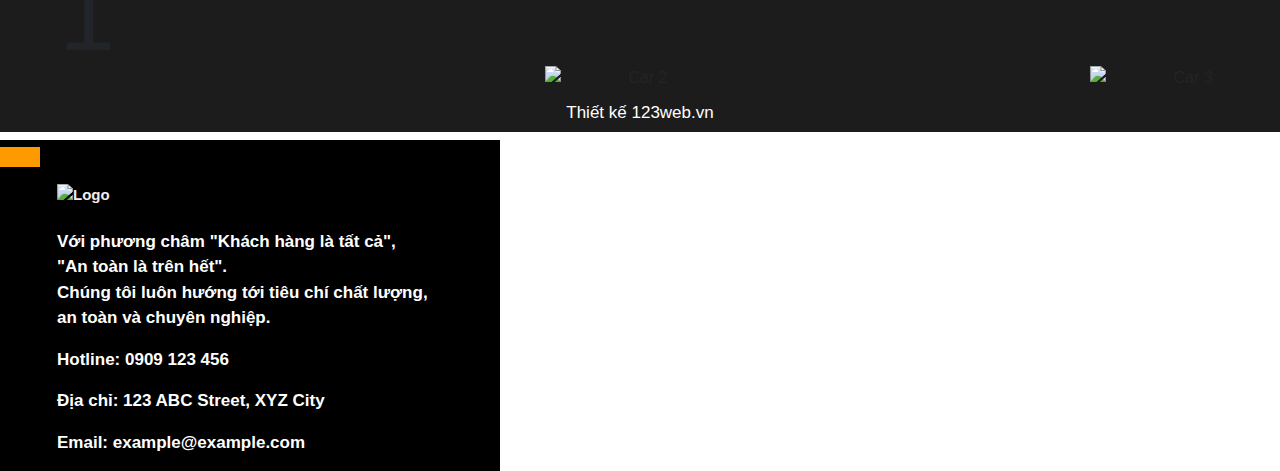
==== commit d178d374: "codecsshtmldatxe" ====
--- a/index.html
+++ b/index.html
@@ -805,7 +805,7 @@
             </div>
             </div>
             <div class="col-md-4">
-              <button class="btn btn-primary w-100" type="button">Submit form</button>
+              <button class="sumit1" type="button">Đặt Xe</button>
             </div>
           </div>
         </form>
--- a/assets/css/trangchu.css
+++ b/assets/css/trangchu.css
@@ -2181,8 +2181,8 @@
   border-color: #f90;
   outline: 0;
   box-shadow: none;
-  color: white;
-  background-color: orange;
+  color: orange;
+  background-color: #333333;
 
 
 }
@@ -2195,6 +2195,27 @@
 
  
 }
+
+
+/* button đặt xe nhanh */
+
+.sumit1 {
+  width: 267px;
+  background-color: #333333;
+  height: 53px;
+}
+
+
+
+
+
+
+
+
+
+
+
+
 
 
 
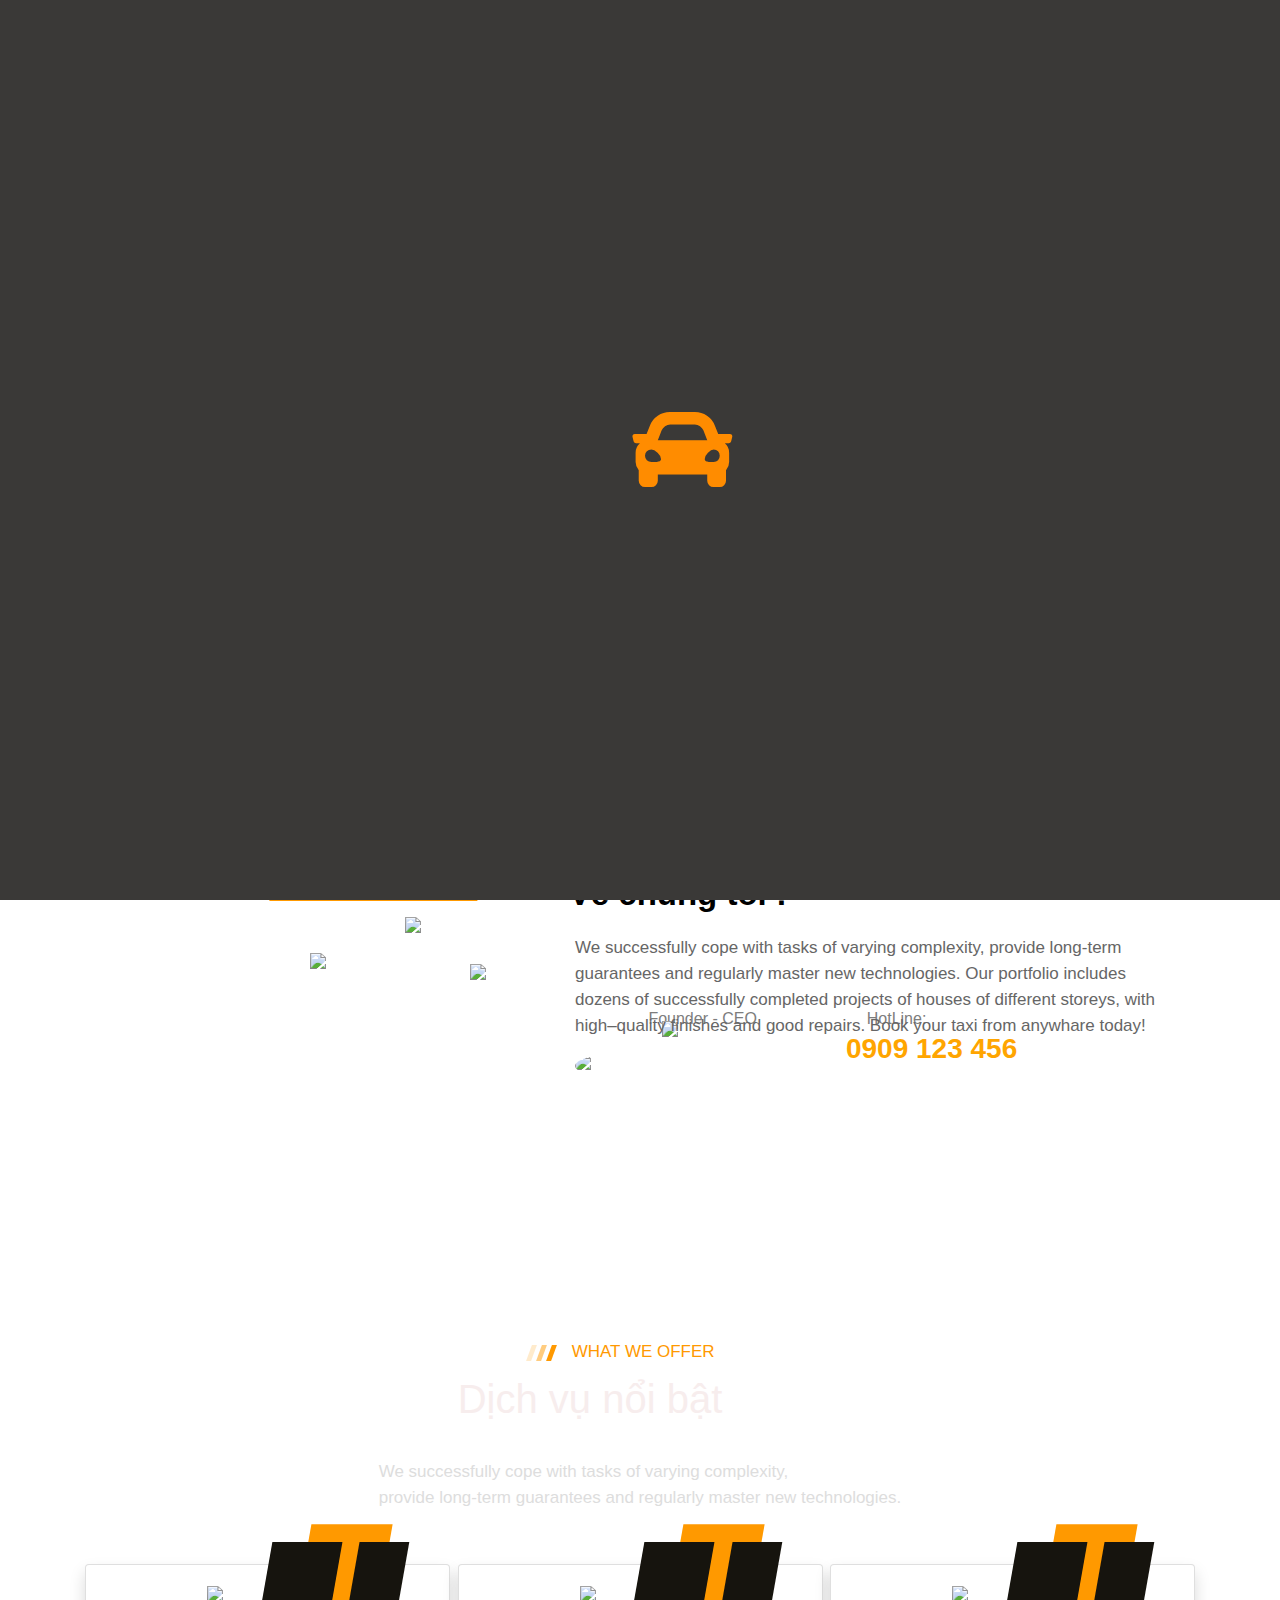
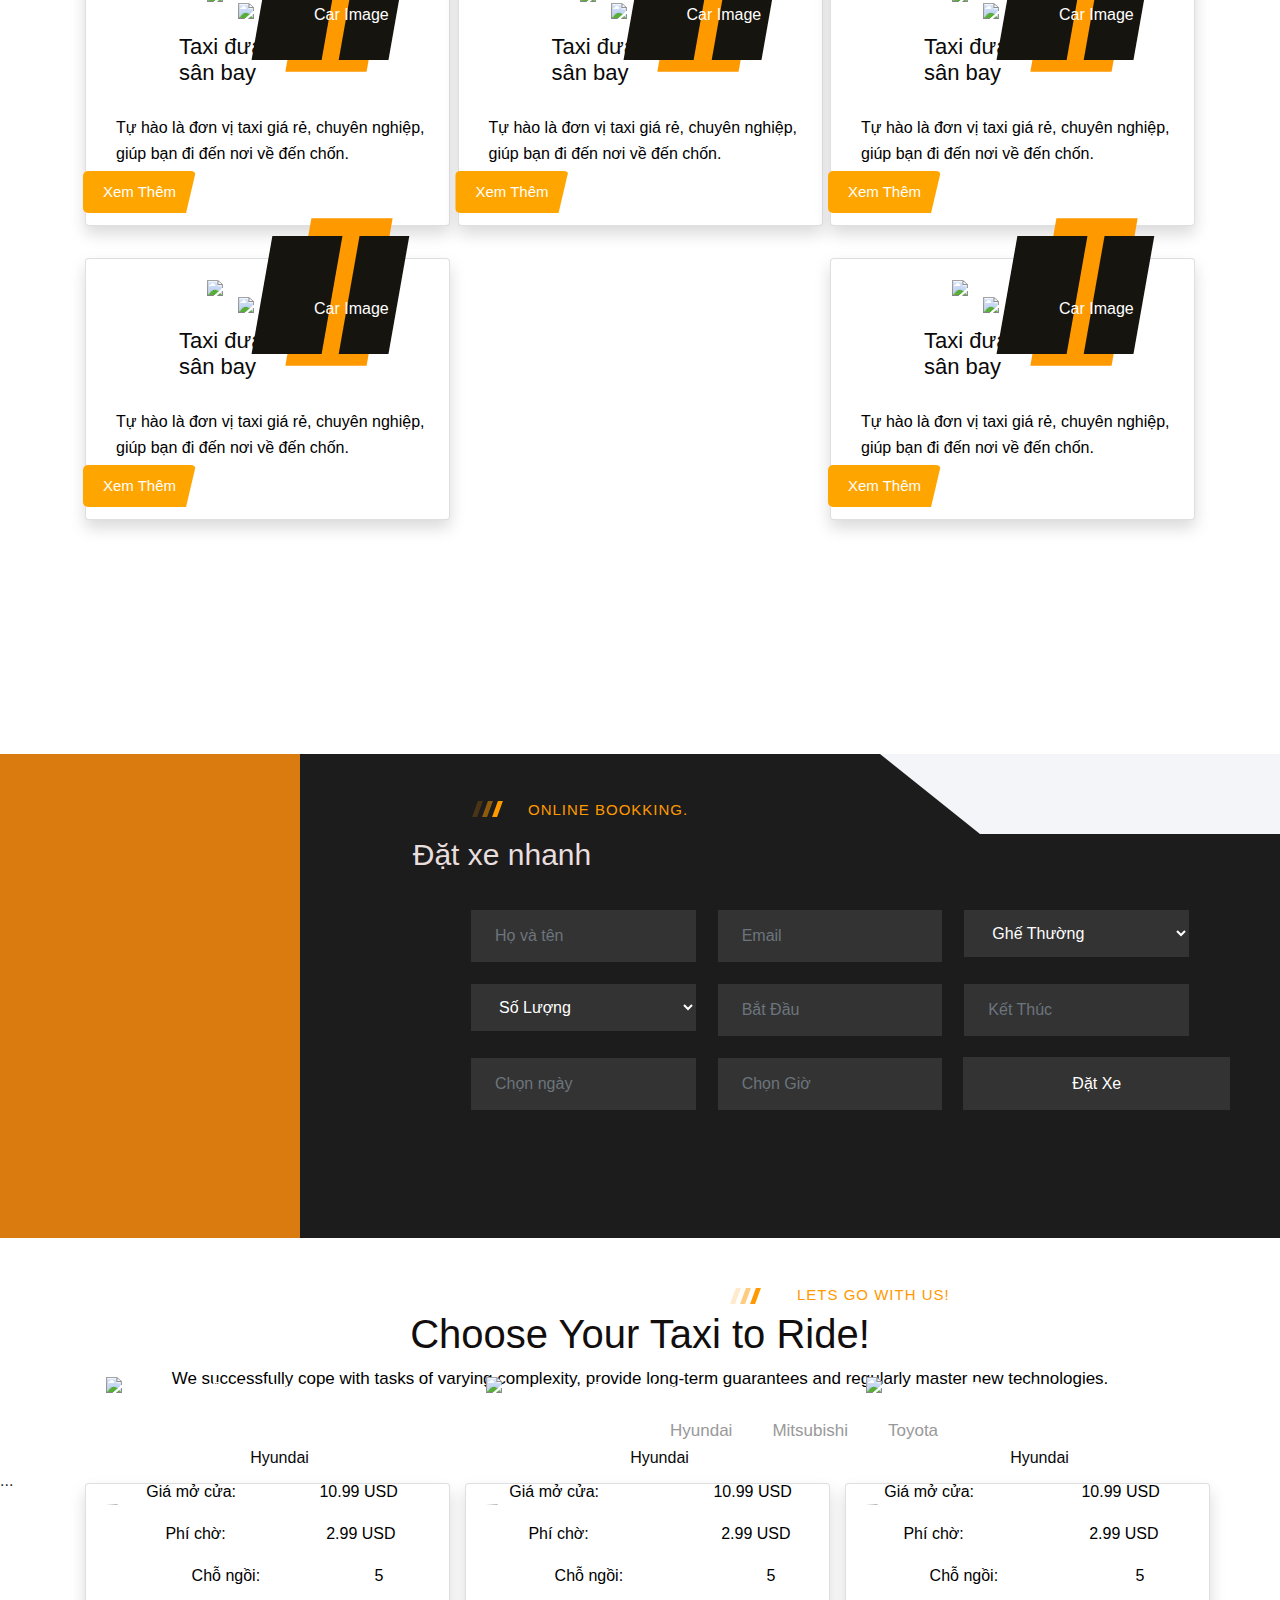
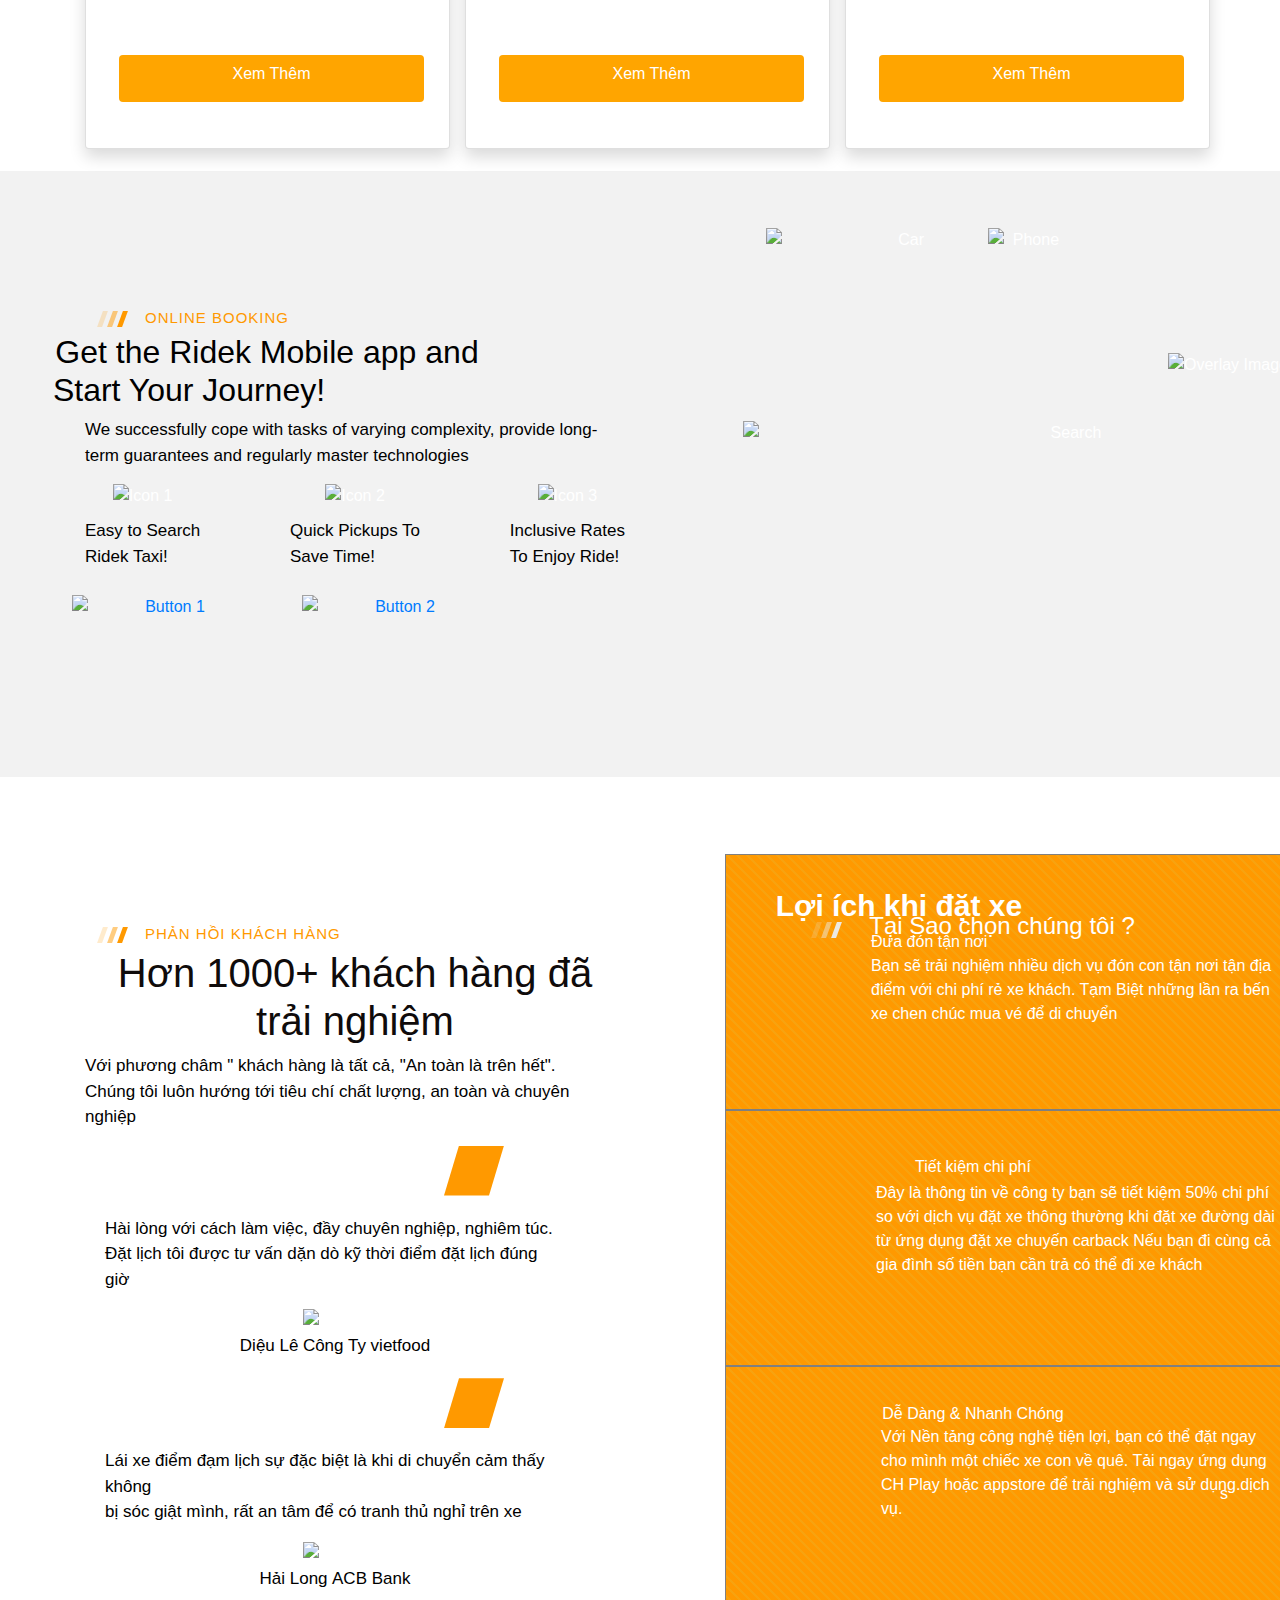
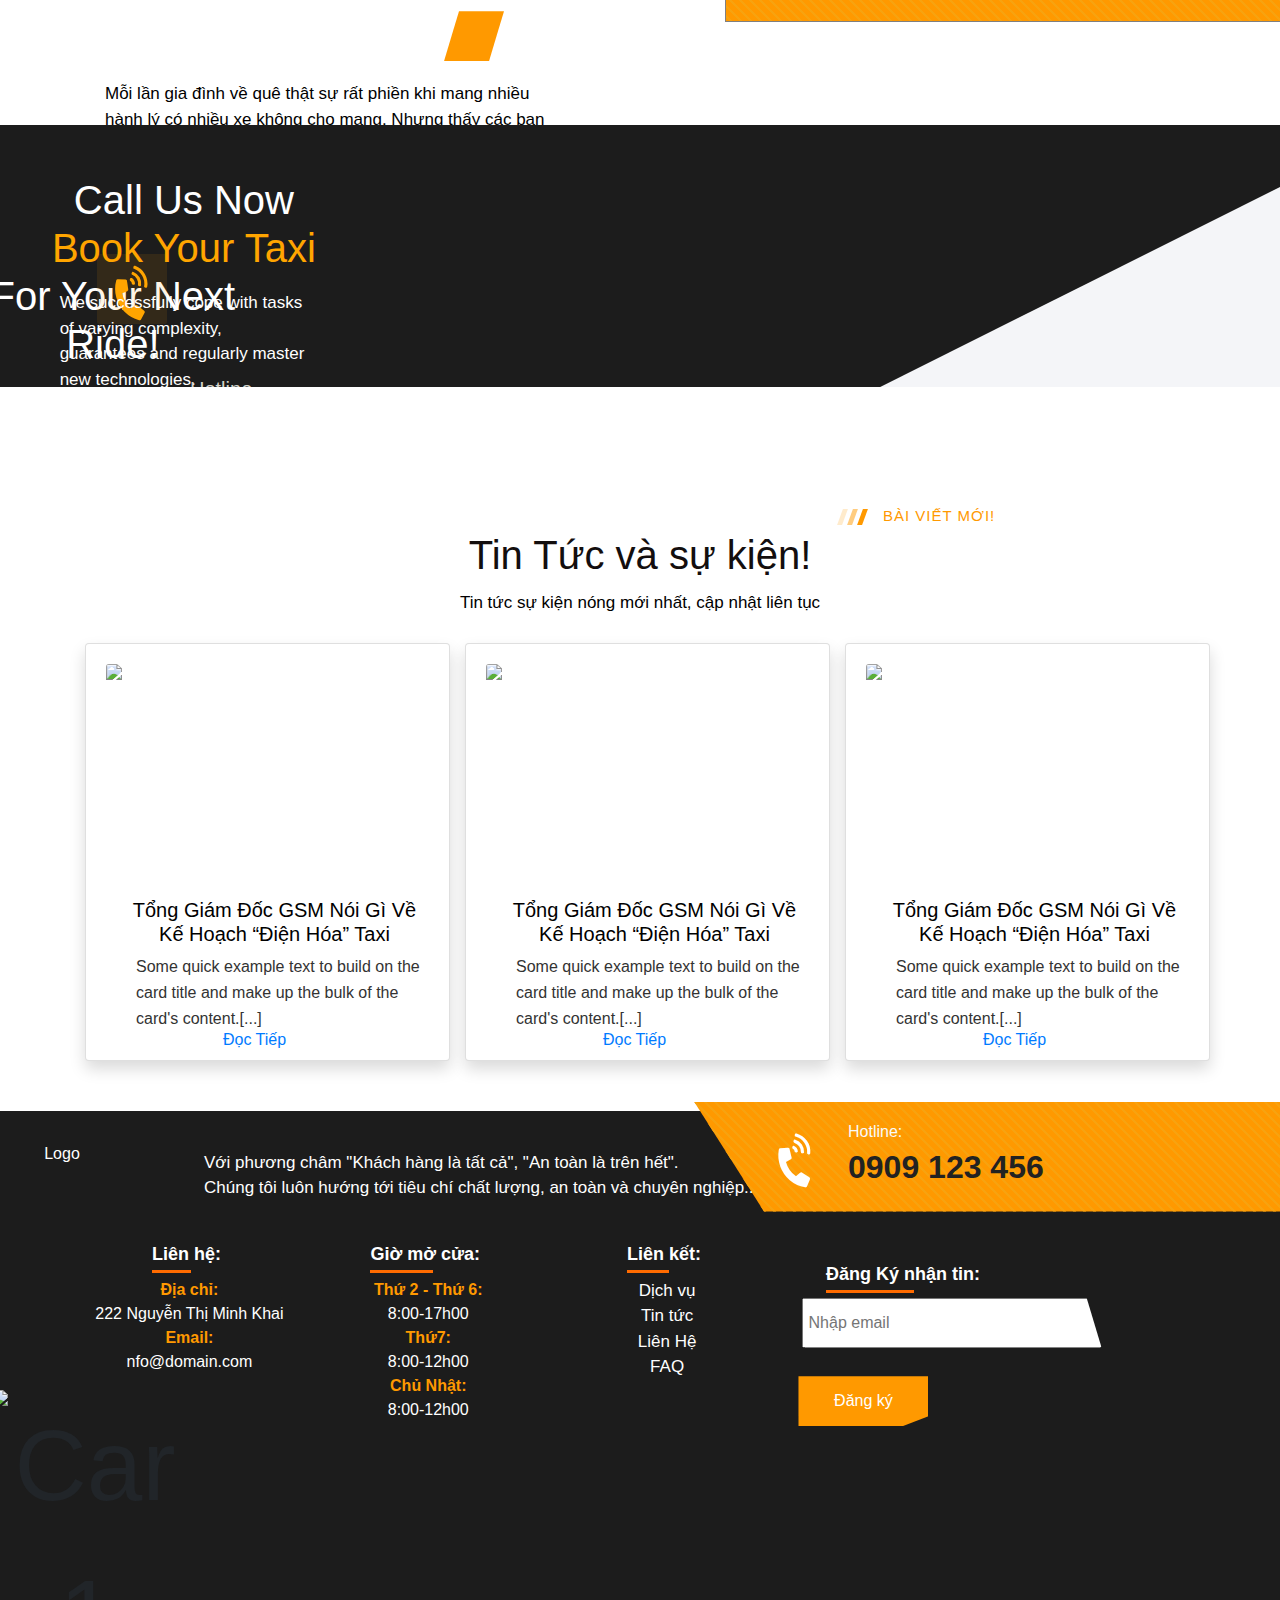
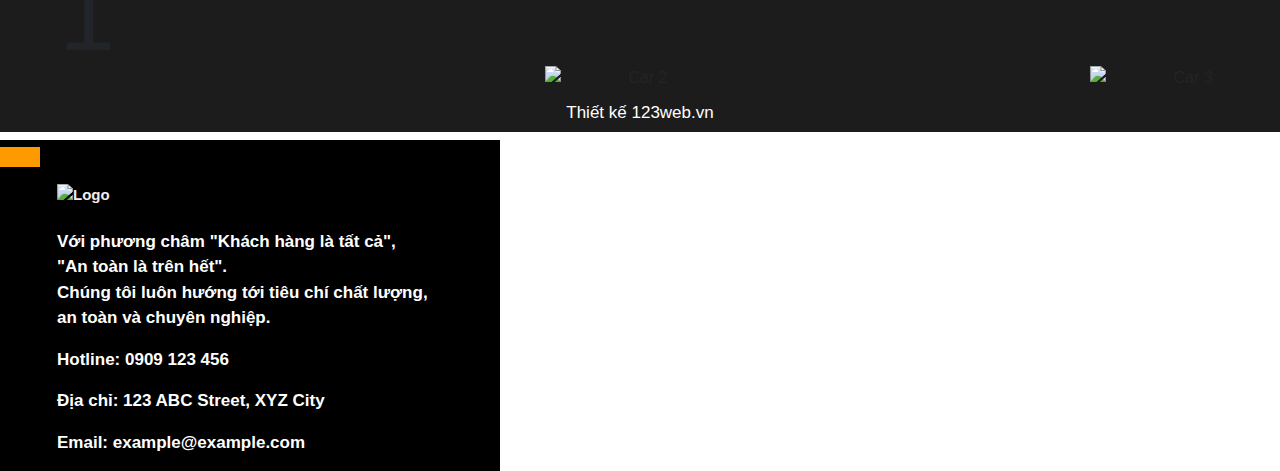
==== commit 4cb74e35: "codehtmlcsschoosseetaxi" ====
--- a/index.html
+++ b/index.html
@@ -1029,12 +1029,14 @@
               <div class="card-body">
                 <h5 class="card-title01">Hyundai Accent 2003</h5>
                 <p class="card-text">Hyundai</p><br>
+             
+
                 <p class="card-text1"> Giá mở cửa: <span class="gia1"> 10.99 USD </span></p><br>
                 <p class="card-text1">Phí chờ: <span class="gia2"> 2.99 USD </span></p><br>
                 <p class="card-text1">Chỗ ngồi: <span class="gia3"> 5 </span></p><br>
                 <a href="#" class="btn btn-primary1">Xem Thêm</a>
 
-
+          
               </div>
             </div>
           </div>
--- a/assets/css/trangchu.css
+++ b/assets/css/trangchu.css
@@ -2640,10 +2640,10 @@
   .btn.btn-primary1 {
     background-color:orange ;
     height: 47px;
-    width: 262px;
+    width: 305px;
     position: relative;
-    left: 12px;
-    top: 34px;
+    left: -7px;
+    top: 70px;
     
     /* Thêm màu nền đen khi hover */
     background-color: orange;
@@ -3570,22 +3570,25 @@
 }
 
 .company-info01 {
-  right: -64px;
+  right: -75px;
   color: white;
   position: relative;
   top: -37px;
+  font-size: 16px;
 }
 .company-info02{
   right: -60px;
   color: white;
   position: relative;
   top: -27px;
+  font-size: 16px;
 }
 .company-info03{
   right: -65px;
   color: white;
   position: relative;
   top: -27px;
+  font-size: 16px;
 }
 /* code hon 1000 kh tiet kiem chi phi */
 
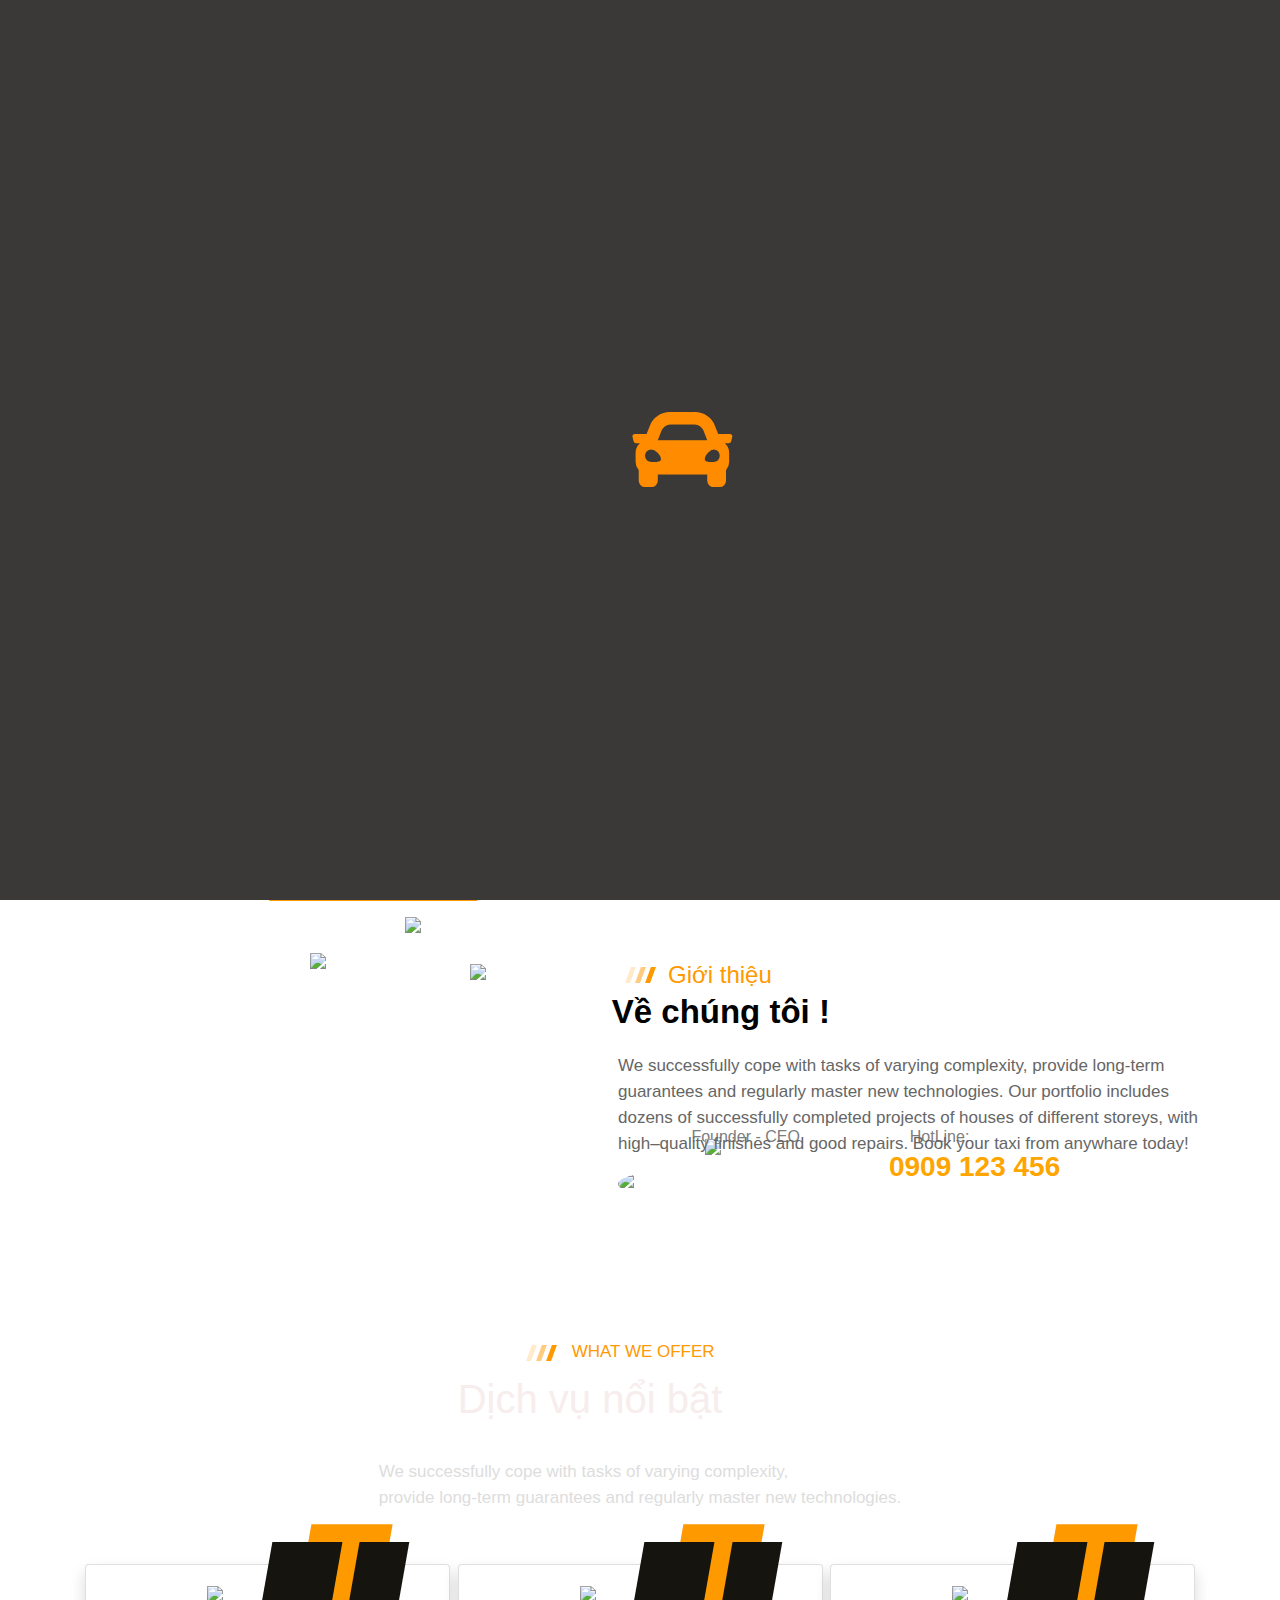
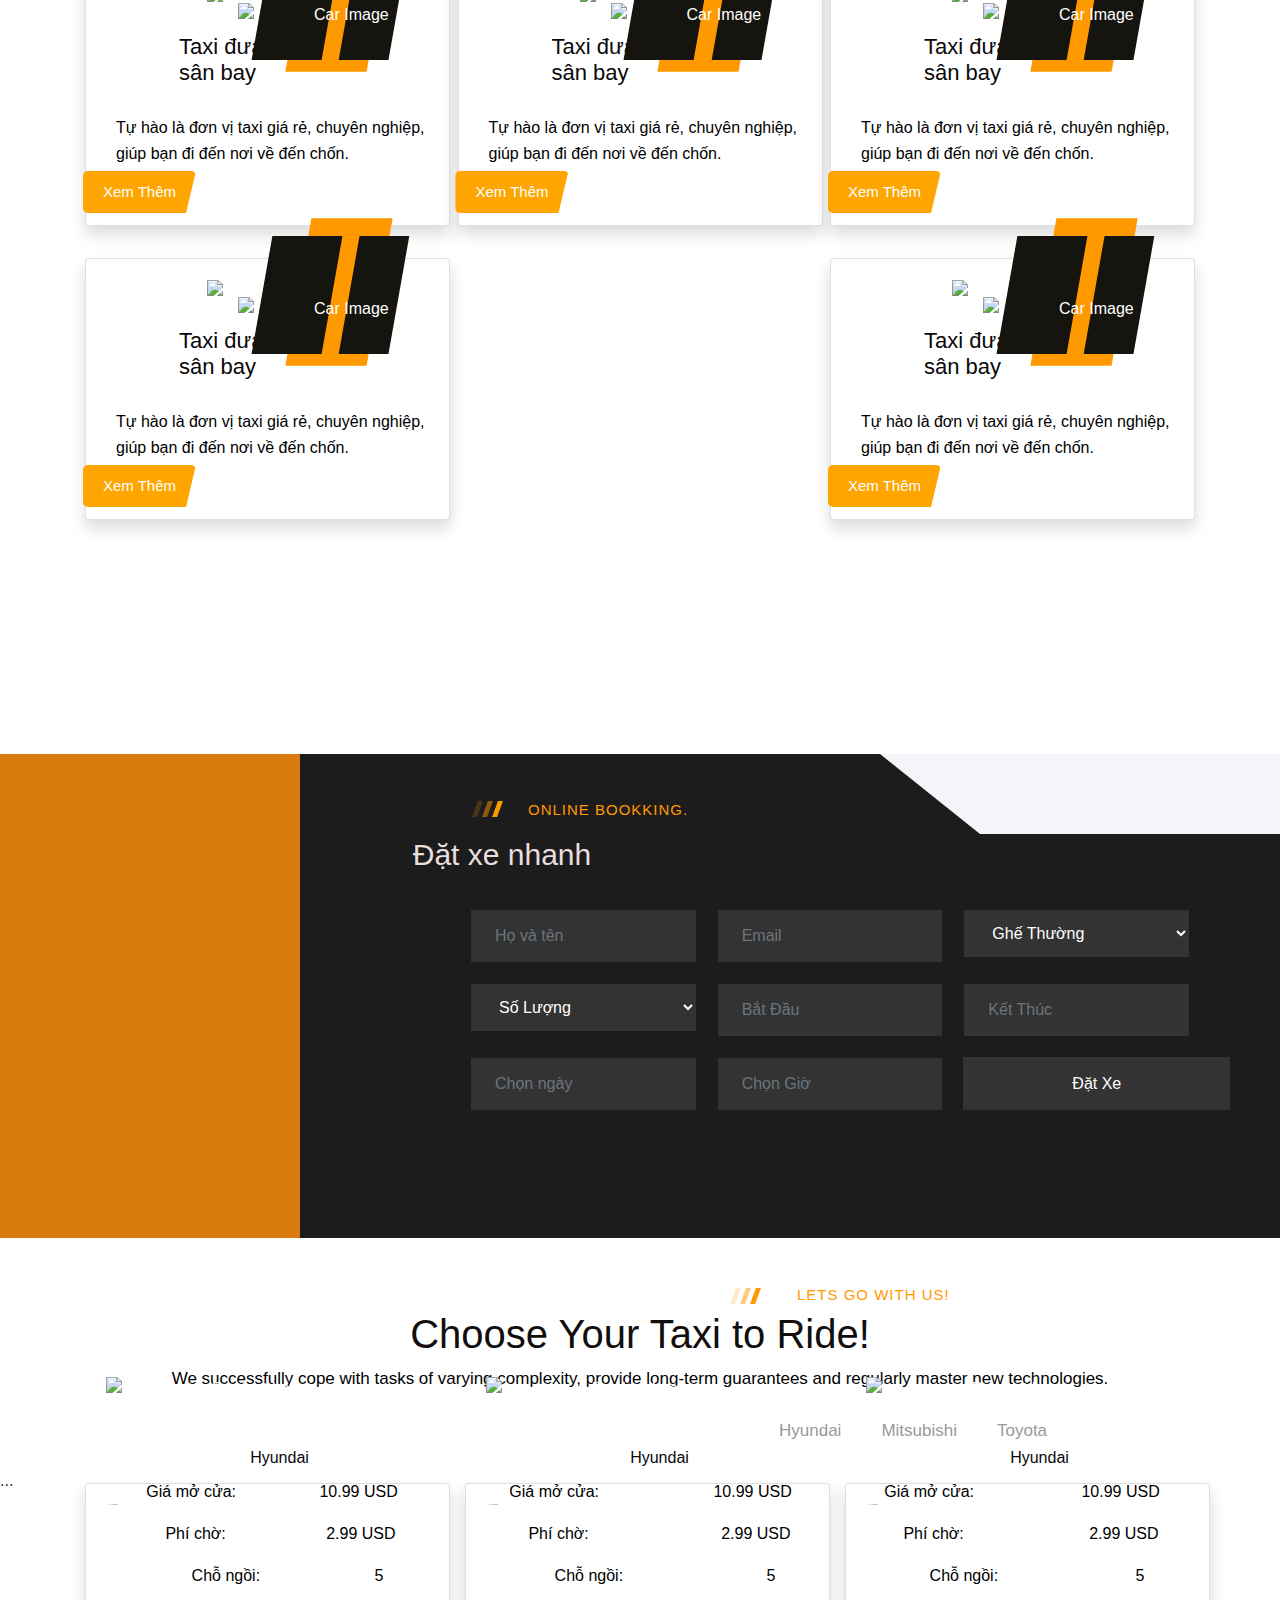
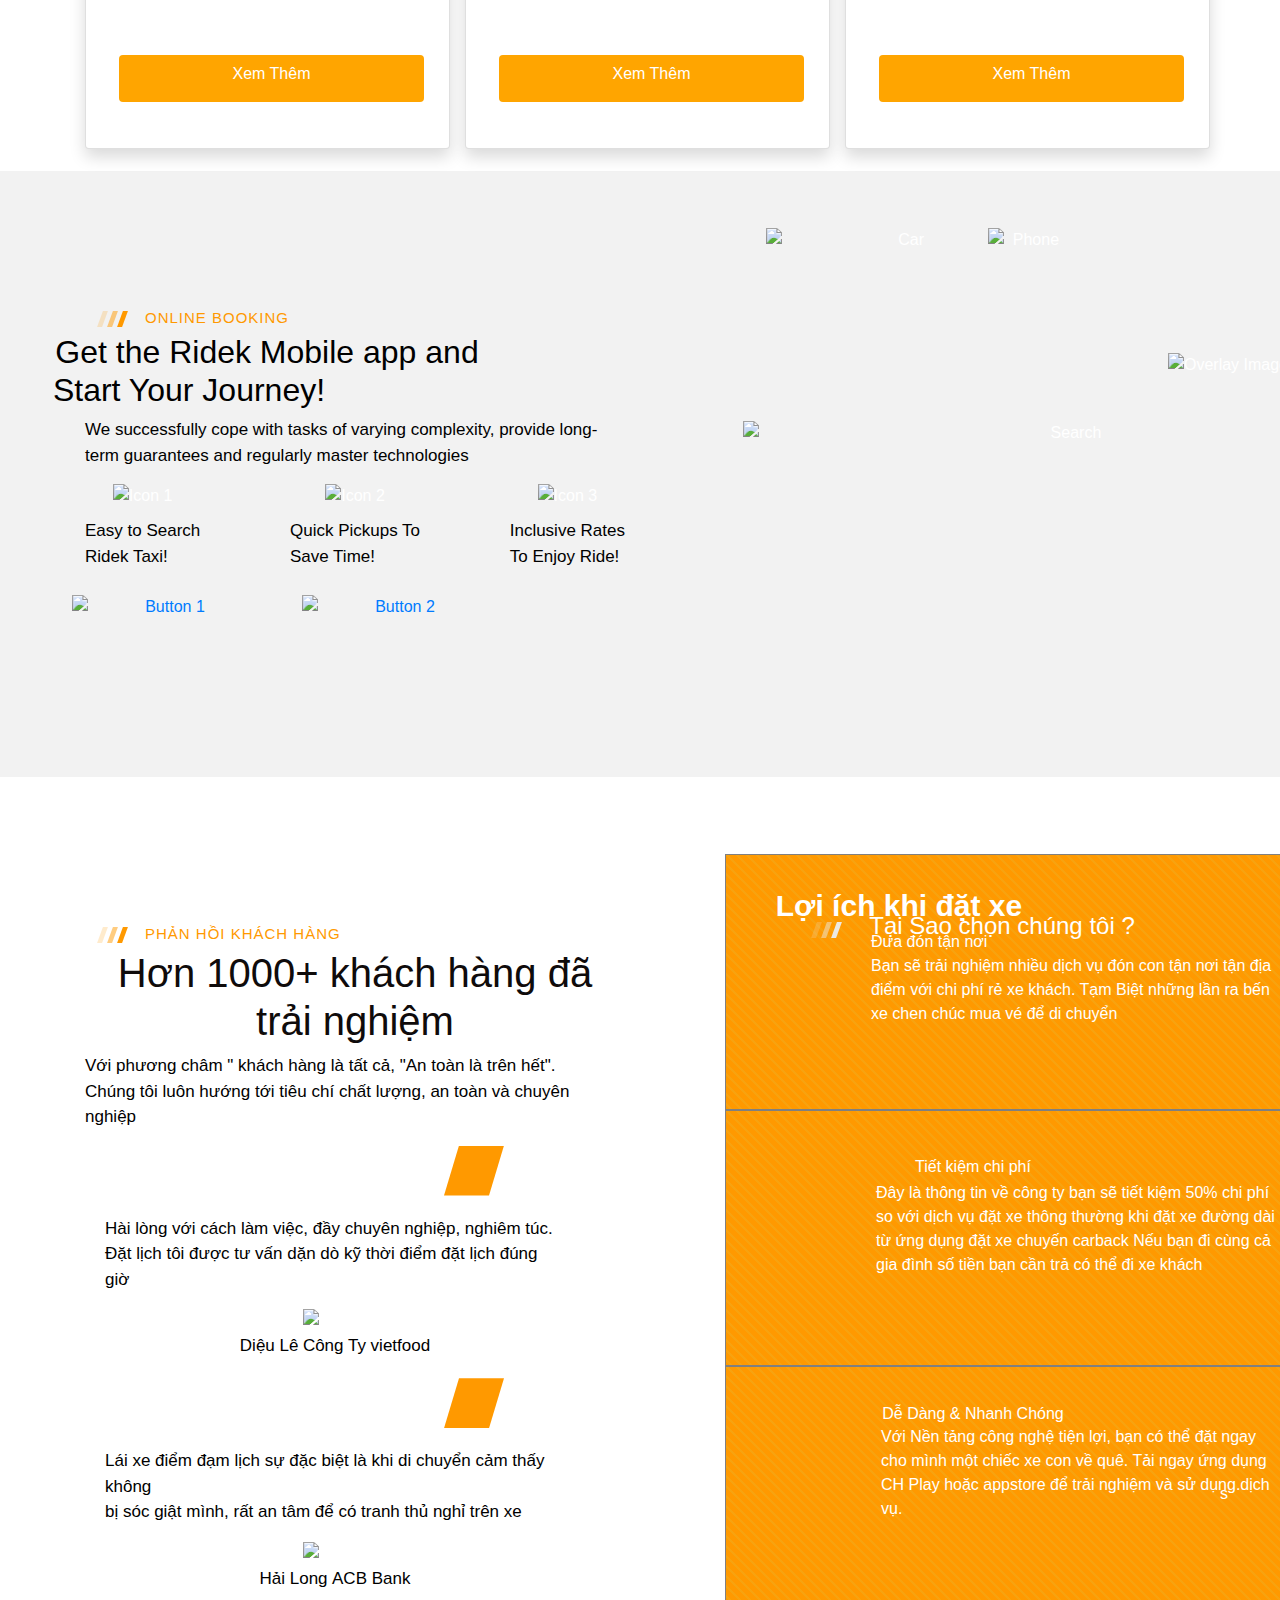
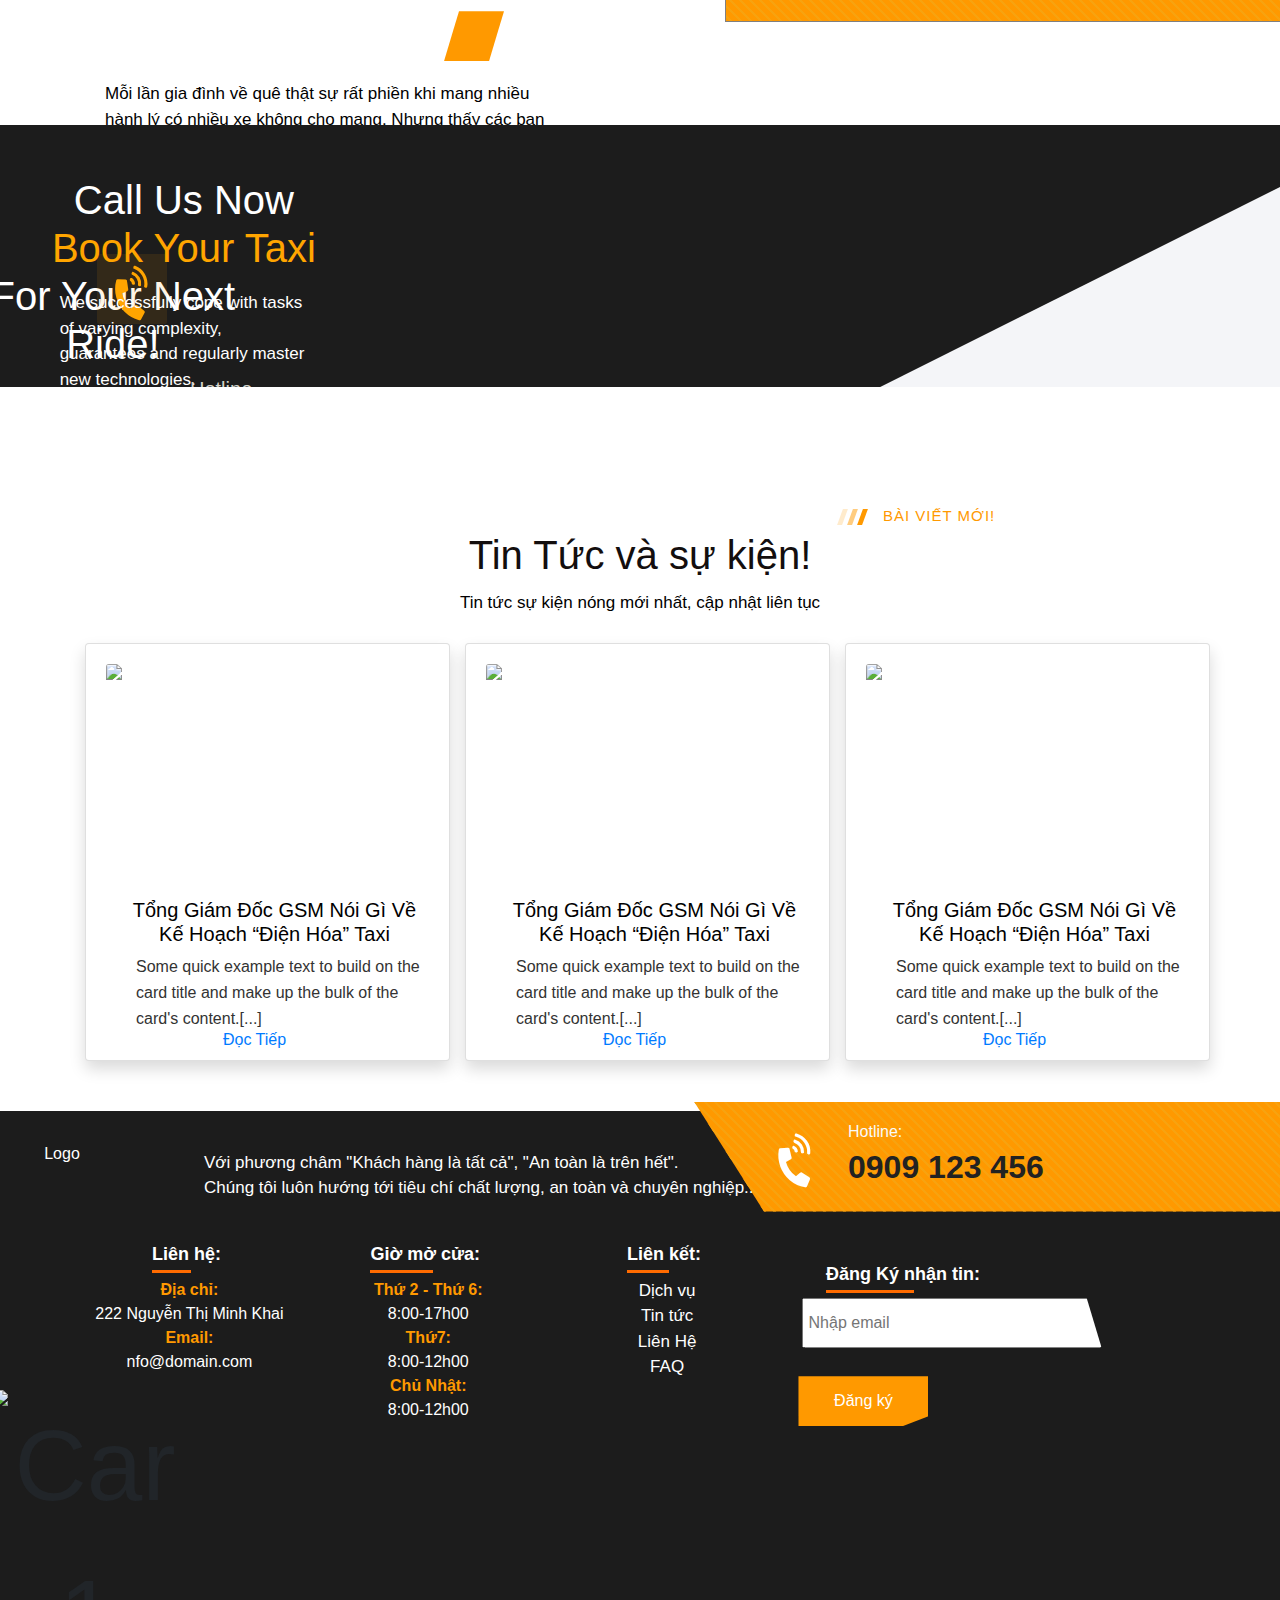
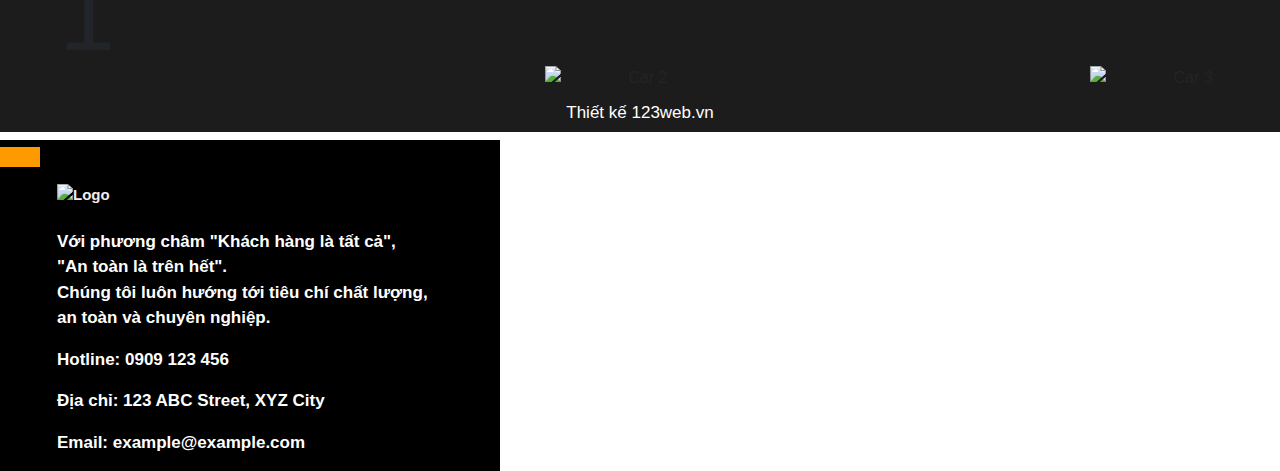
==== commit d42b38a3: "codehtmlcssvechungtoi" ====
--- a/index.html
+++ b/index.html
@@ -720,7 +720,7 @@
               <select class="form-control" id="seat-select" required> 
               <option value="Ghế 1">Ghế Thường</option>
               <option value="Ghế 2">Ghế Vip</option>
-              <option value="Ghế 3">Ghế 3</option>
+              <option value="Ghế 3" >Ghế 3</option>
                 </select>
              
 
--- a/assets/css/trangchu.css
+++ b/assets/css/trangchu.css
@@ -1251,6 +1251,16 @@
 }
 
 
+/* về chúng tôi  tổng phần chữ*/
+
+.form-group {
+  right: -43px;
+  top: 118px;
+  position: relative;
+  margin-bottom: 1rem;
+}
+
+
 
 
 
@@ -2181,7 +2191,7 @@
   border-color: #f90;
   outline: 0;
   box-shadow: none;
-  color: orange;
+  color: white;
   background-color: #333333;
 
 
@@ -2192,9 +2202,52 @@
   padding-right: 10px;
   margin-bottom: 20px;
 
-
- 
-}
+} 
+
+
+
+
+
+
+
+
+
+
+
+
+
+.section-online-booking .form-control option {
+  background-color: #333;
+  color: orange;
+}
+
+.section-online-booking .form-control option:hover {
+  background-color: #f90;
+  color: white;
+}
+
+
+
+
+
+
+
+
+
+
+
+
+
+
+
+
+
+
+
+
+
+
+
 
 
 /* button đặt xe nhanh */
@@ -2615,7 +2668,7 @@
   color: #999;
   font-size: 17px;
 
-  right: -650px;
+  right: -759px;
     position: relative;
 }
 
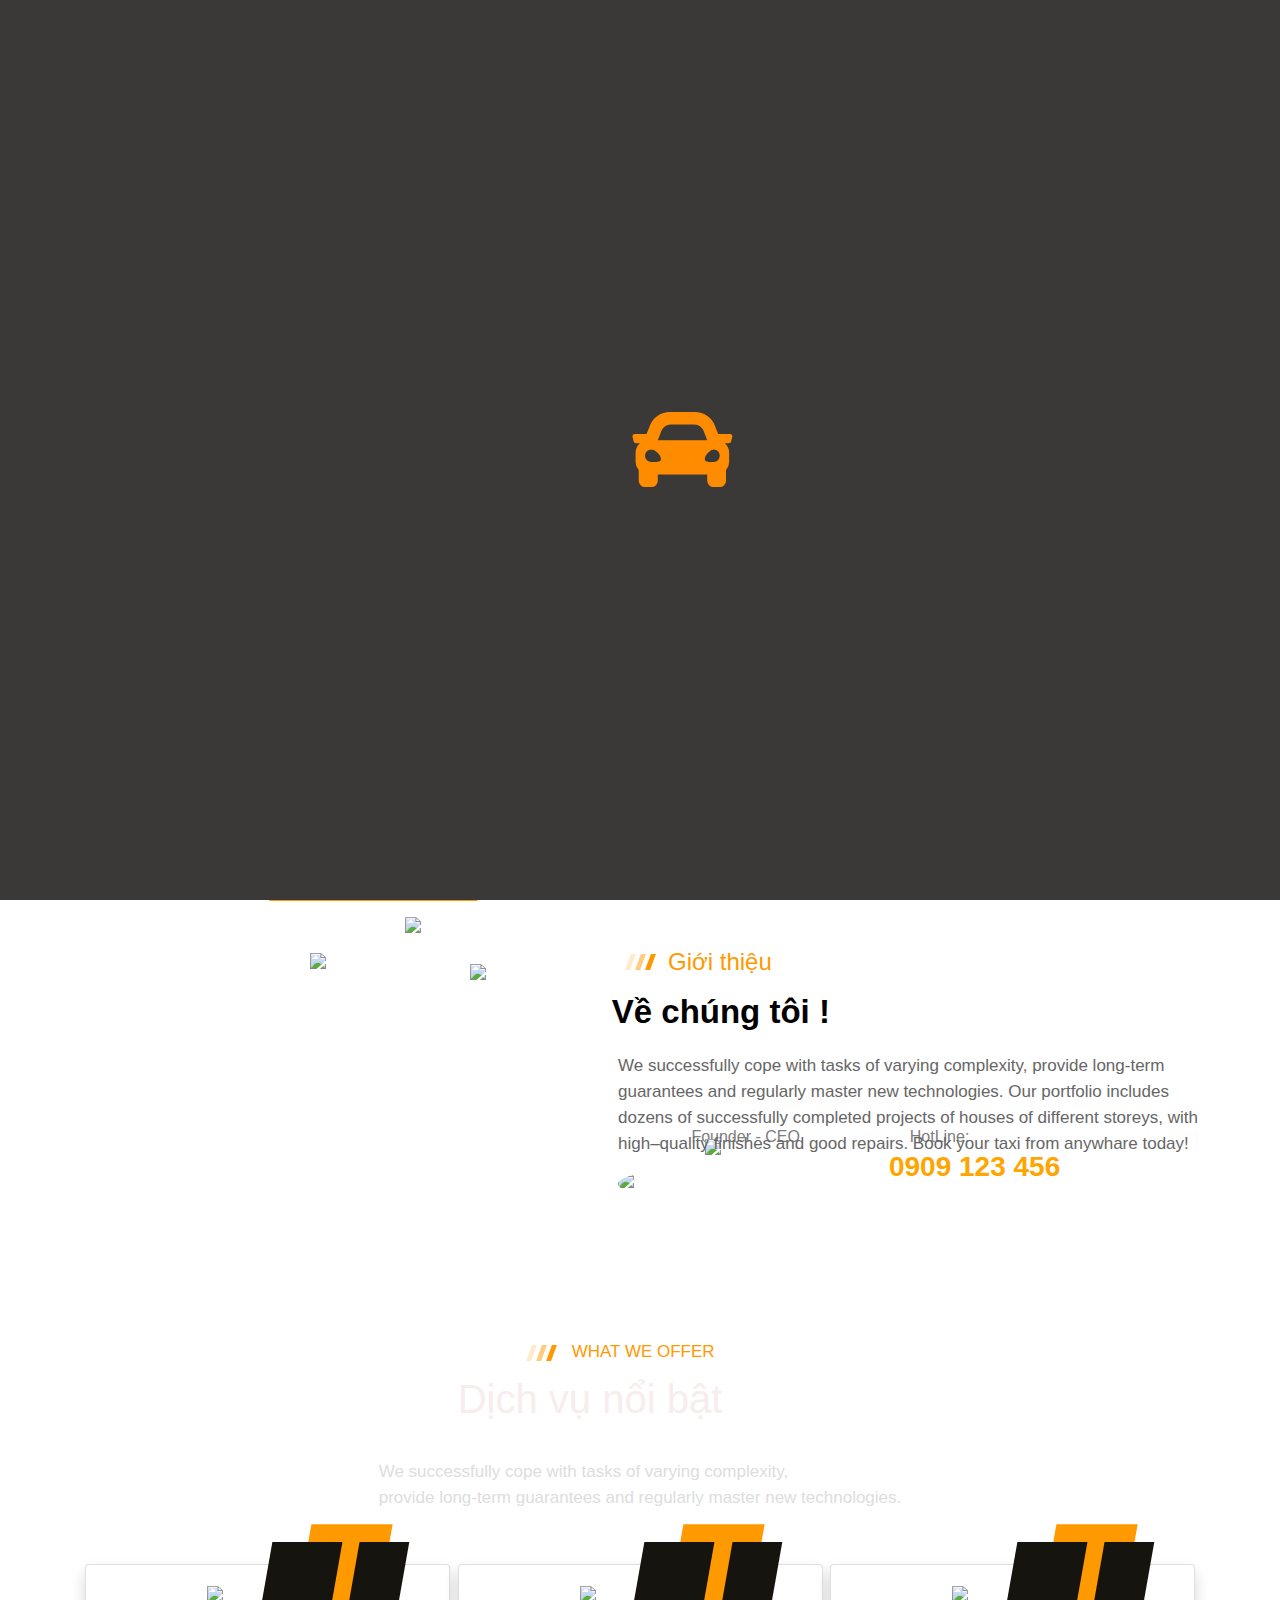
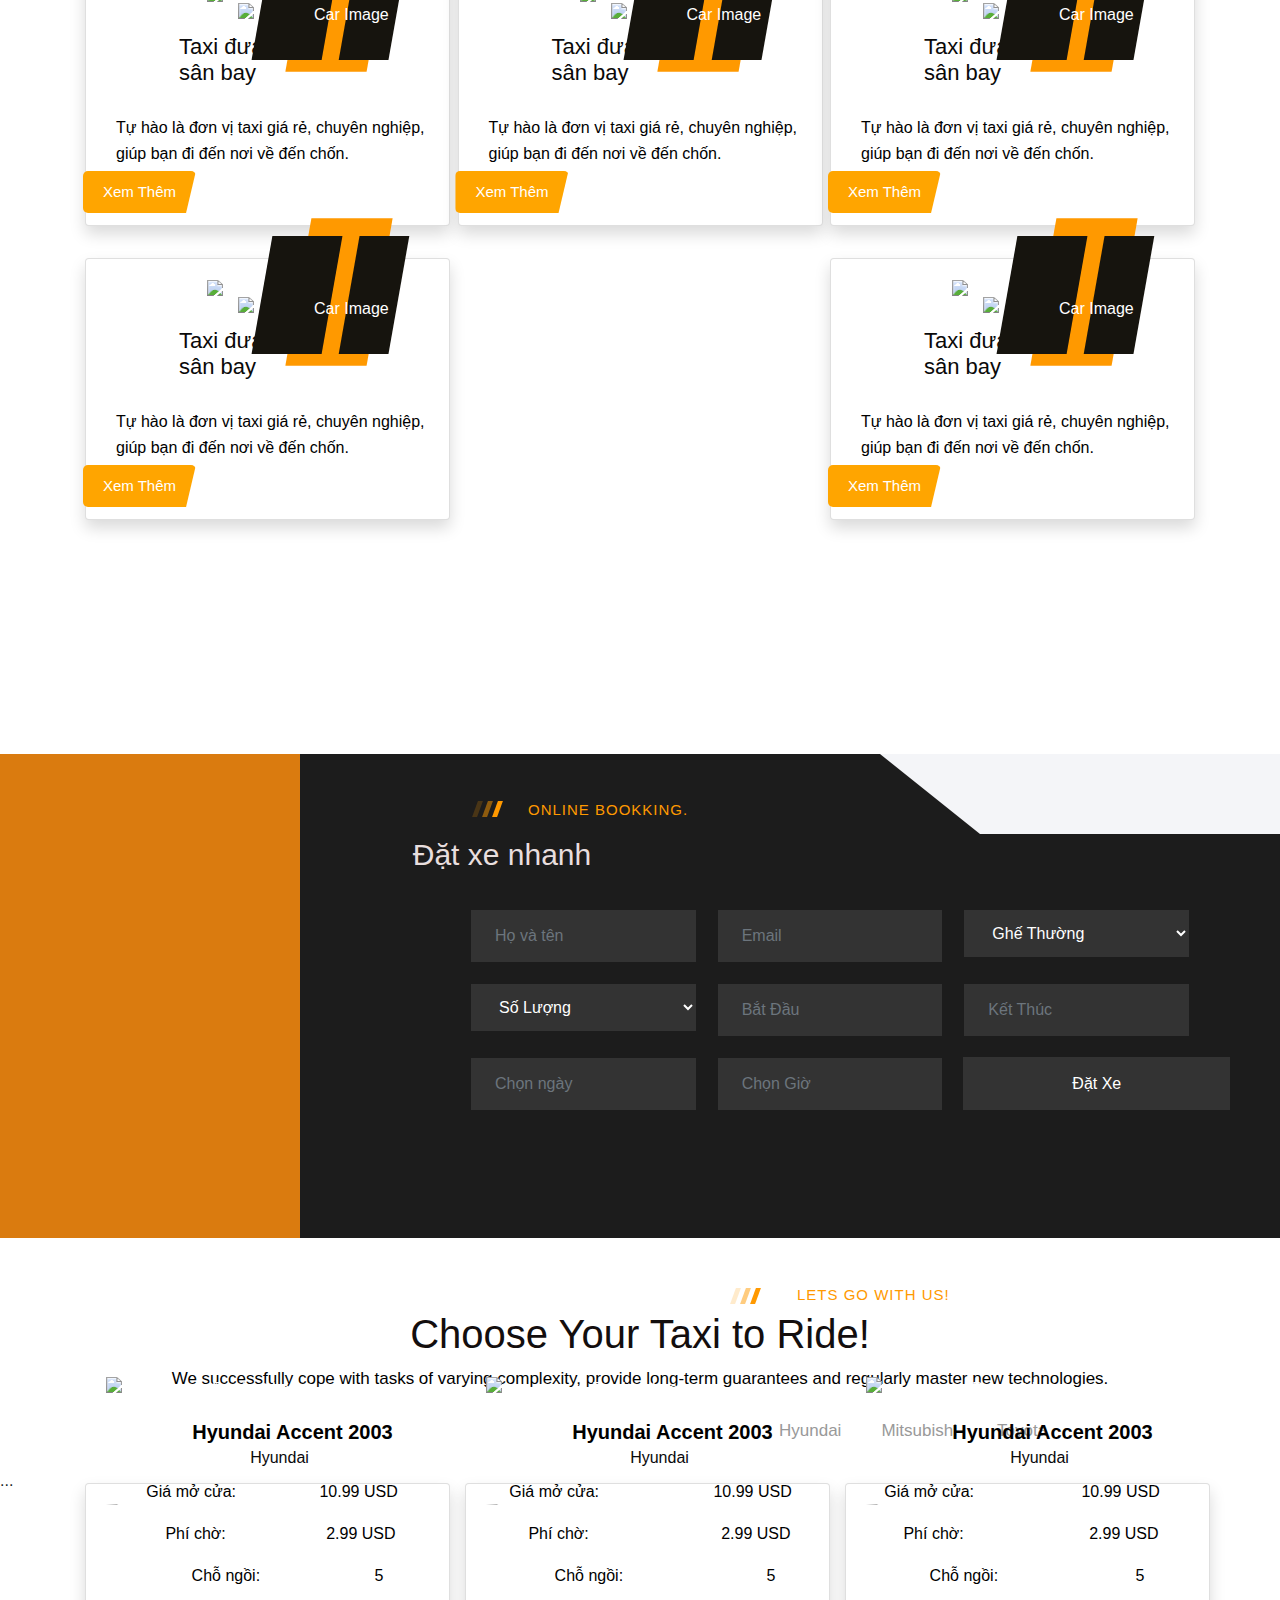
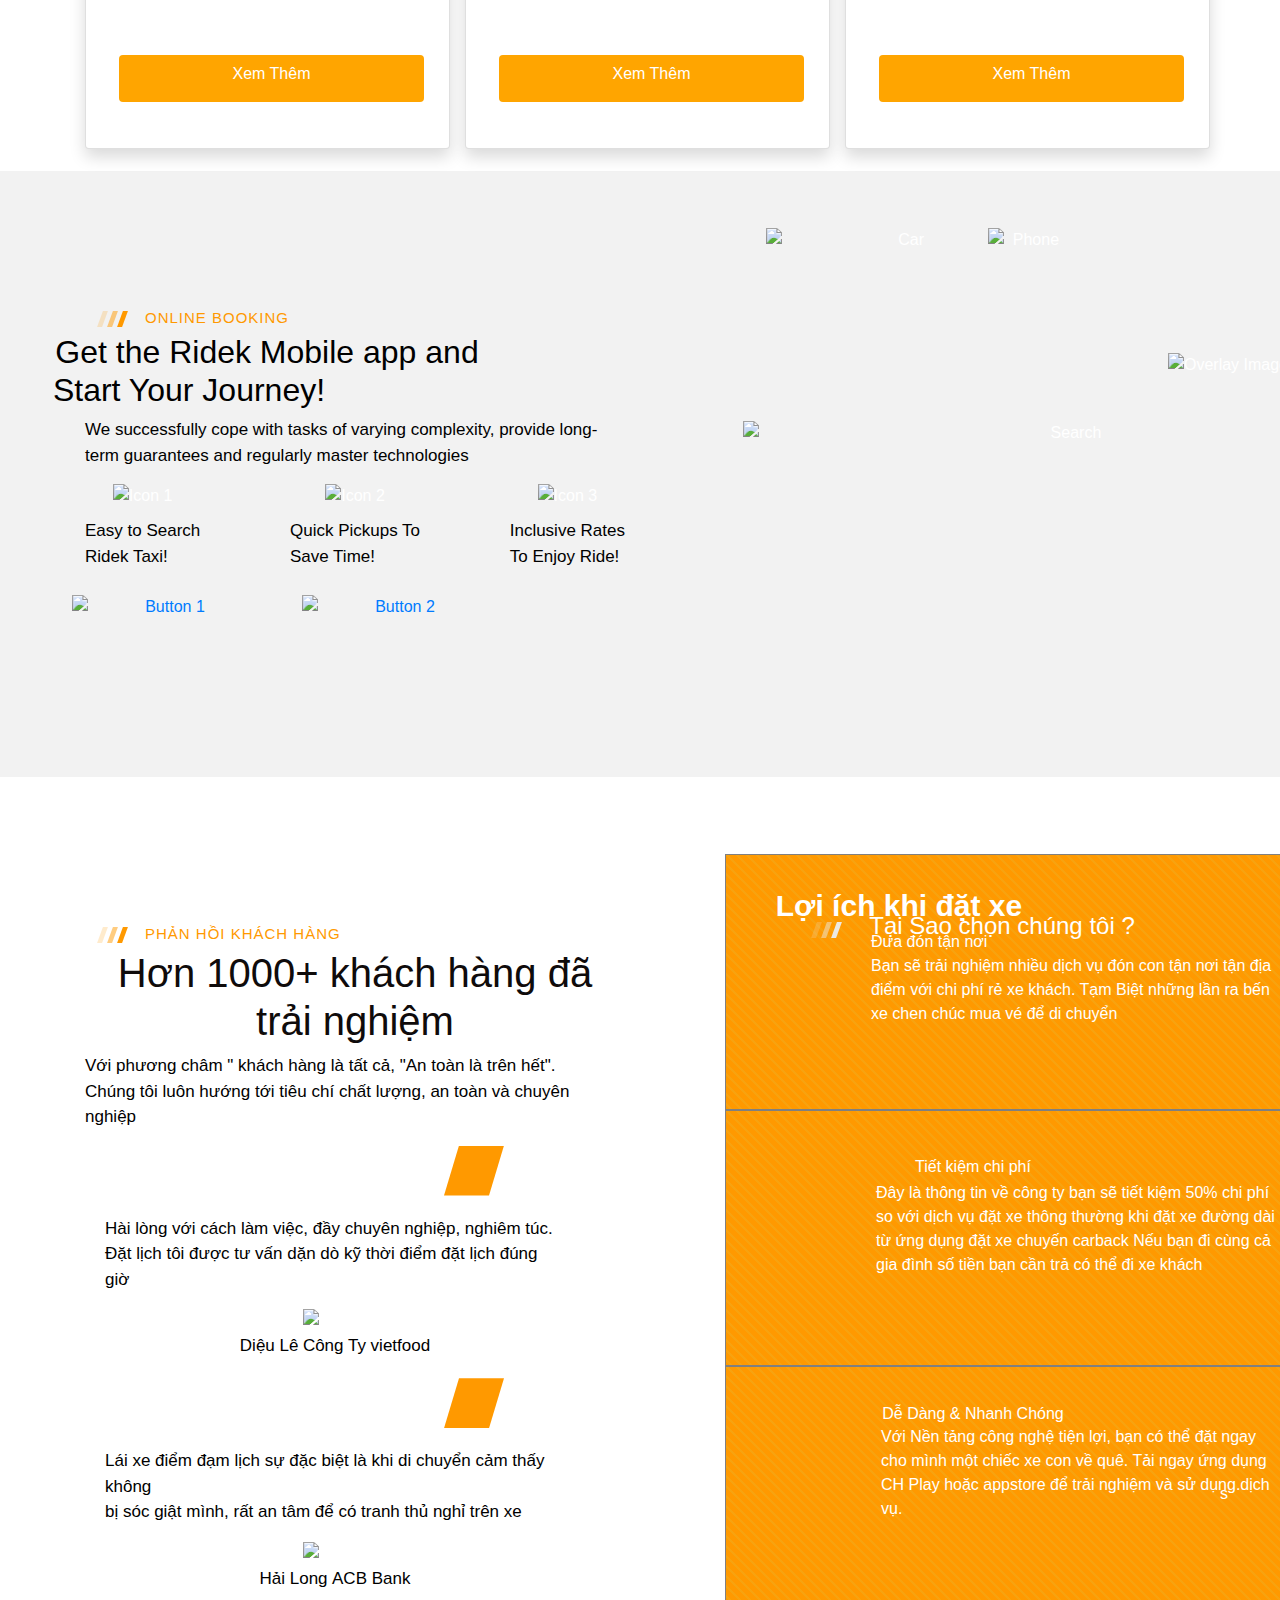
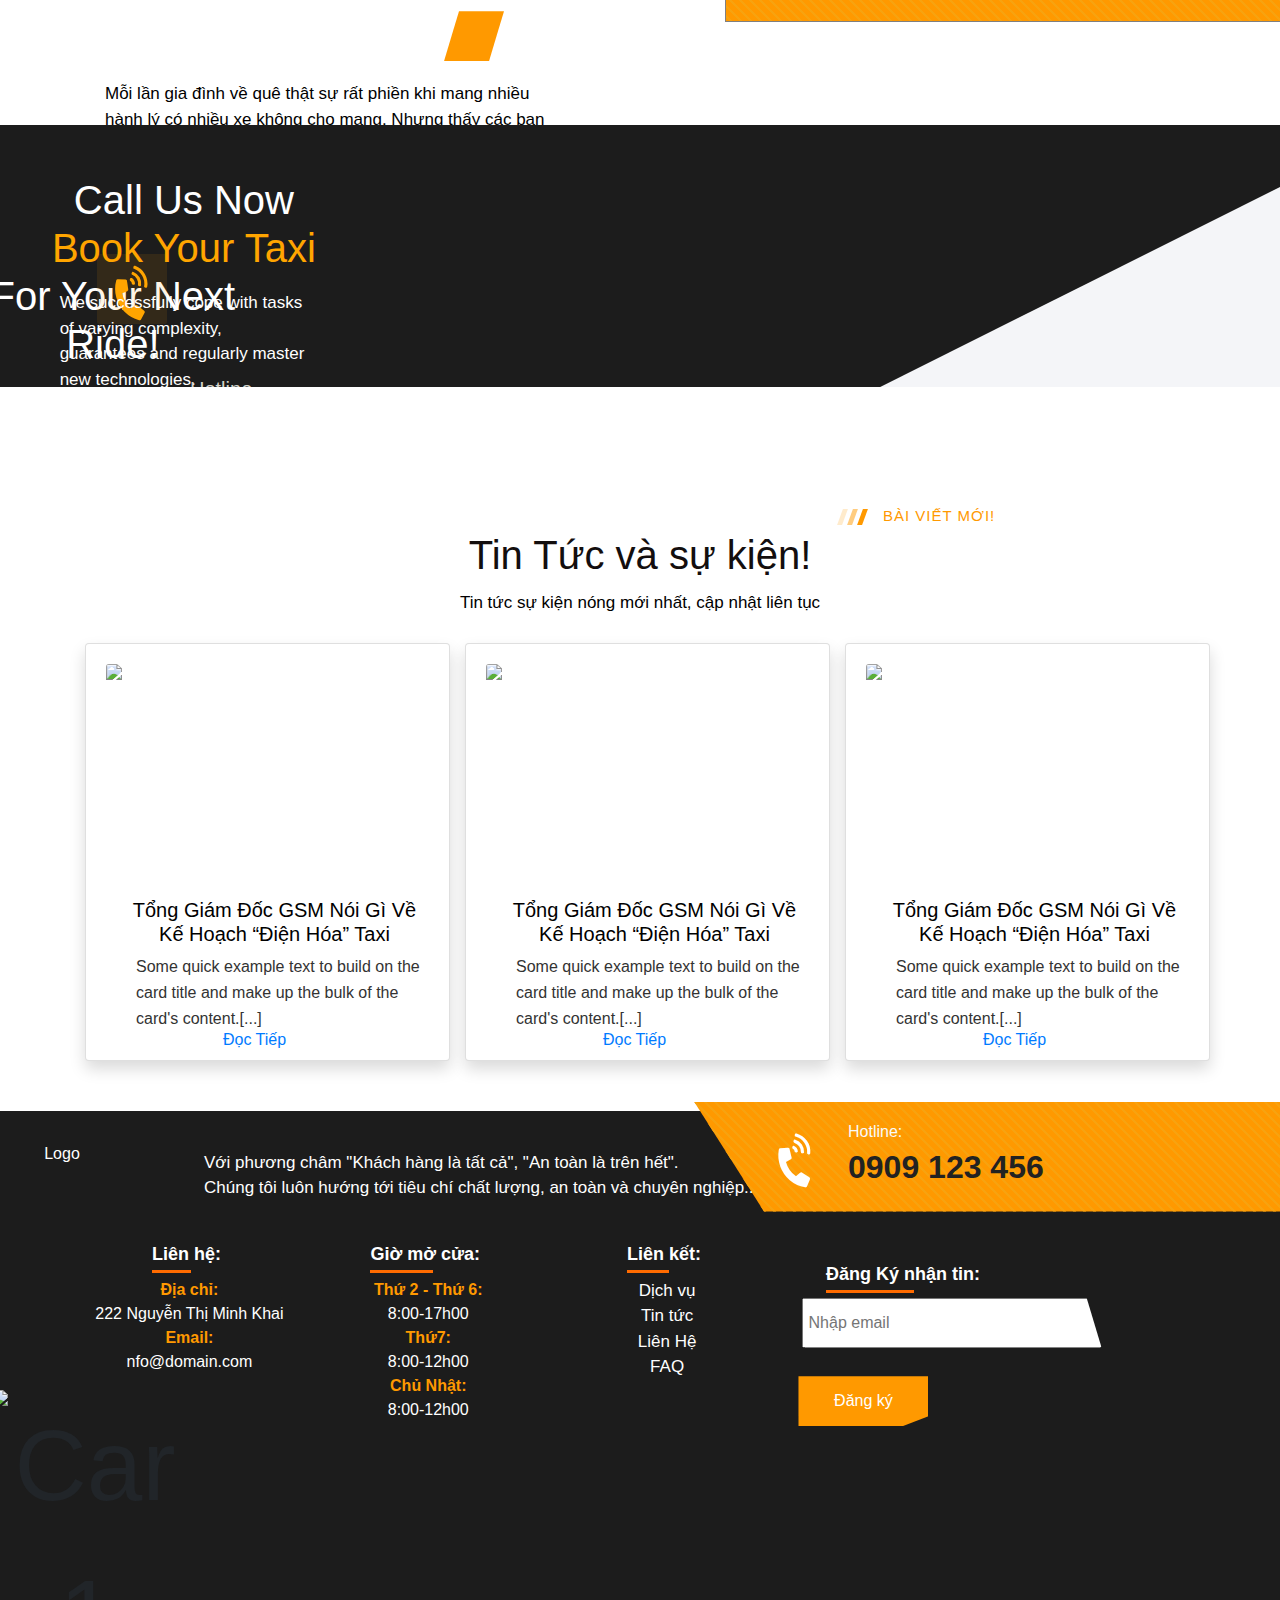
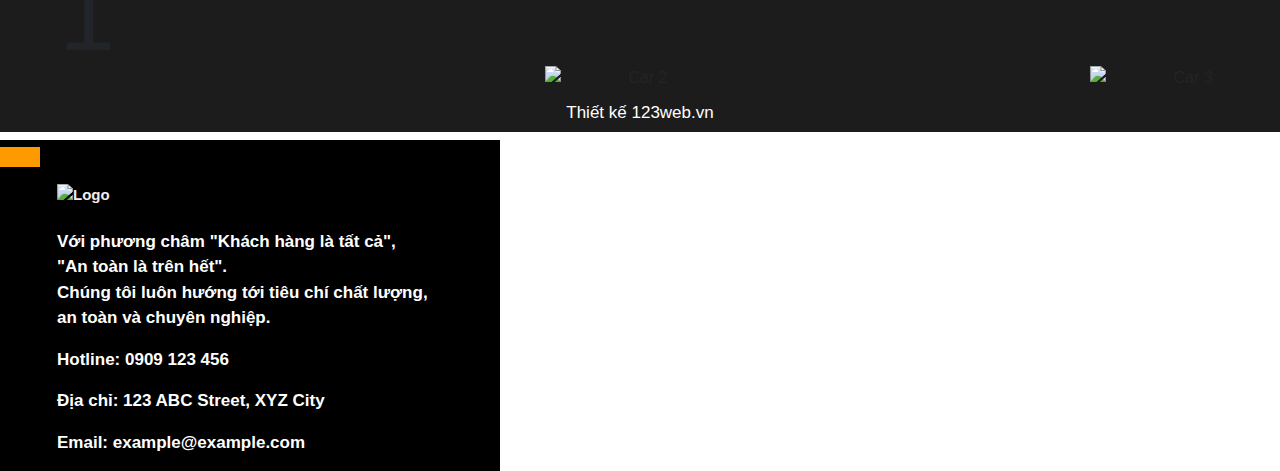
==== commit 23415ea5: "codecsschoosseetaxi1" ====
--- a/index.html
+++ b/index.html
@@ -1028,12 +1028,12 @@
                 class="card-img-top" alt="Product Image">
               <div class="card-body">
                 <h5 class="card-title01">Hyundai Accent 2003</h5>
-                <p class="card-text">Hyundai</p><br>
+                <p class="card-text"> Hyundai</p><br>
              
 
                 <p class="card-text1"> Giá mở cửa: <span class="gia1"> 10.99 USD </span></p><br>
-                <p class="card-text1">Phí chờ: <span class="gia2"> 2.99 USD </span></p><br>
-                <p class="card-text1">Chỗ ngồi: <span class="gia3"> 5 </span></p><br>
+                <p class="card-text1"> Phí chờ: <span class="gia2"> 2.99 USD </span></p><br>
+                <p class="card-text1"> Chỗ ngồi: <span class="gia3"> 5 </span></p><br>
                 <a href="#" class="btn btn-primary1">Xem Thêm</a>
 
           
--- a/assets/css/trangchu.css
+++ b/assets/css/trangchu.css
@@ -1192,6 +1192,7 @@
   padding-left: 50px;
   display: flex;
   line-height: 16px;
+  top: -13px;
 }
 
 .section-heading h4 span,
@@ -2218,12 +2219,12 @@
 
 .section-online-booking .form-control option {
   background-color: #333;
-  color: orange;
+  color: white;
 }
 
 .section-online-booking .form-control option:hover {
   background-color: #f90;
-  color: white;
+  
 }
 
 
@@ -2624,10 +2625,10 @@
 }
 
 .card-title01{
-
-  position: relative;
-  top: 5px;
-  right: -41px;
+color: #000;
+  position: relative;
+  top: 27px;
+  right: -18px;
   font-weight: bold;
 }
 
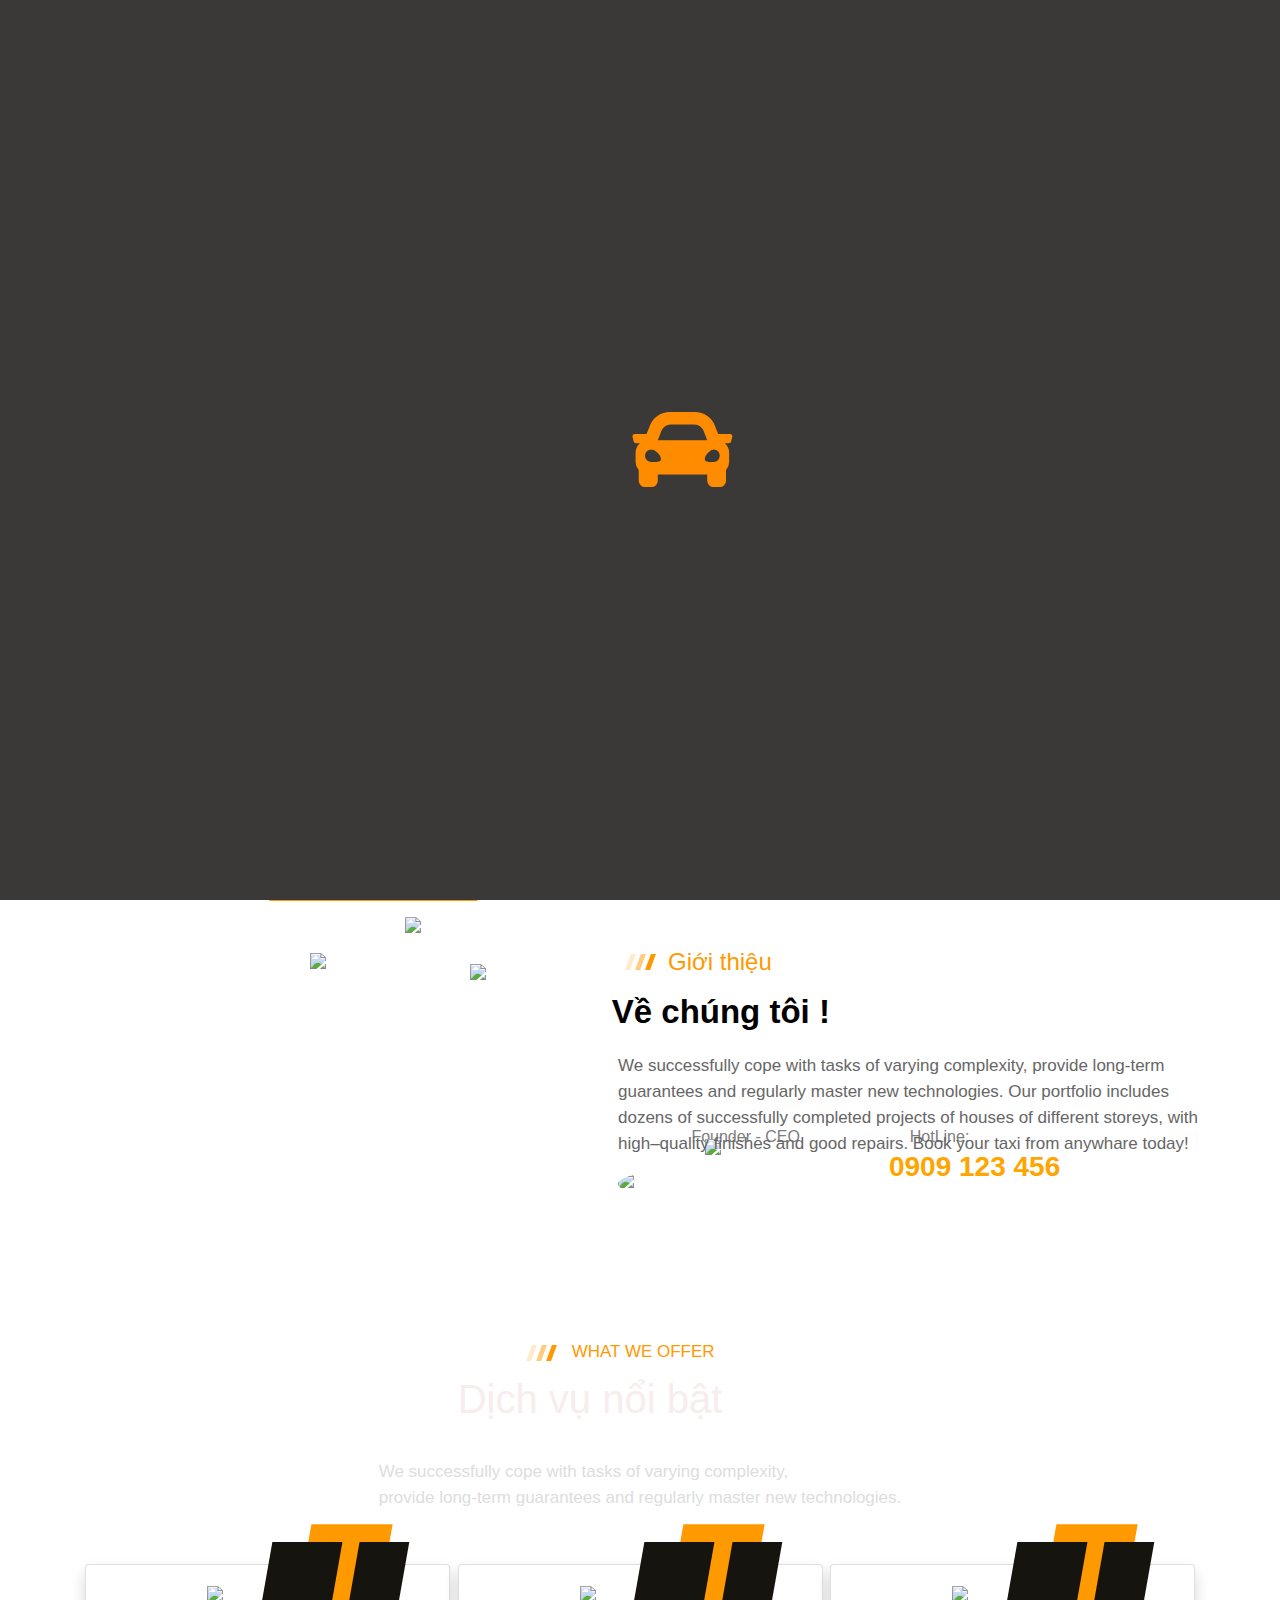
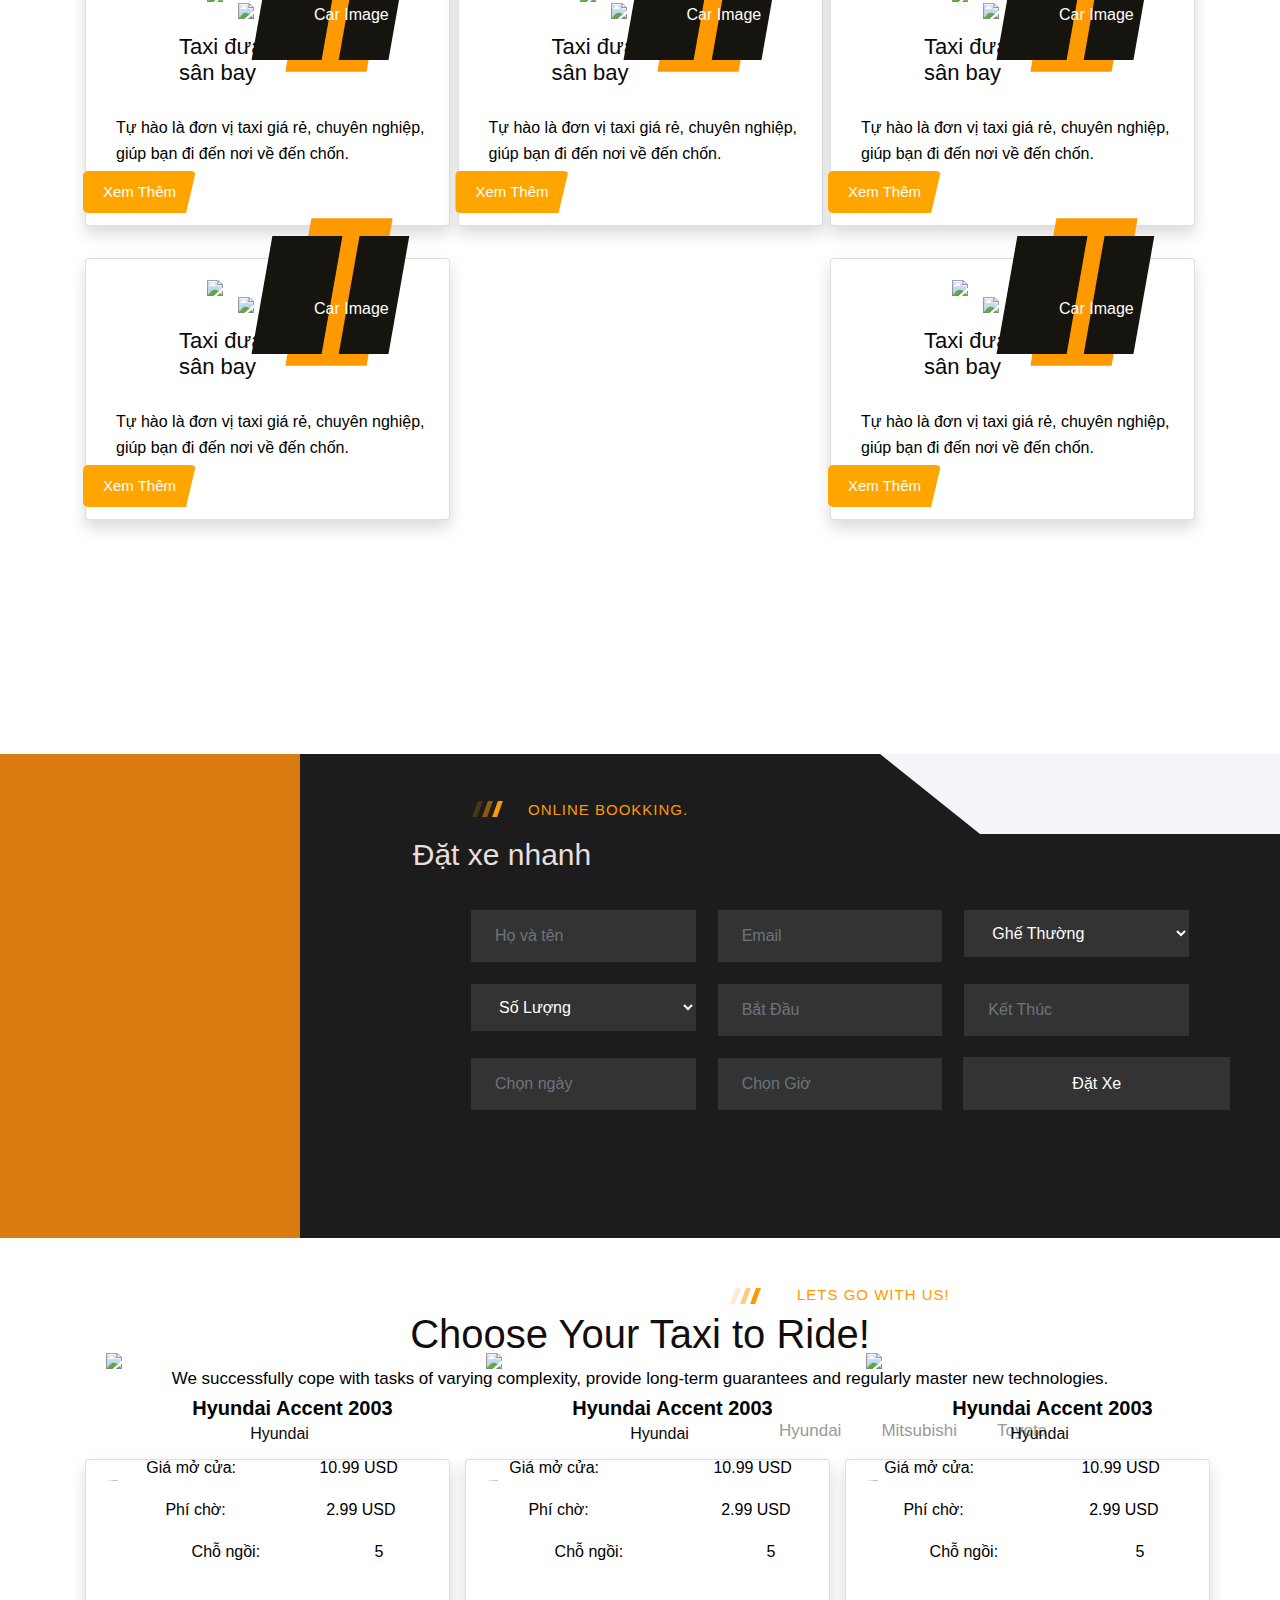
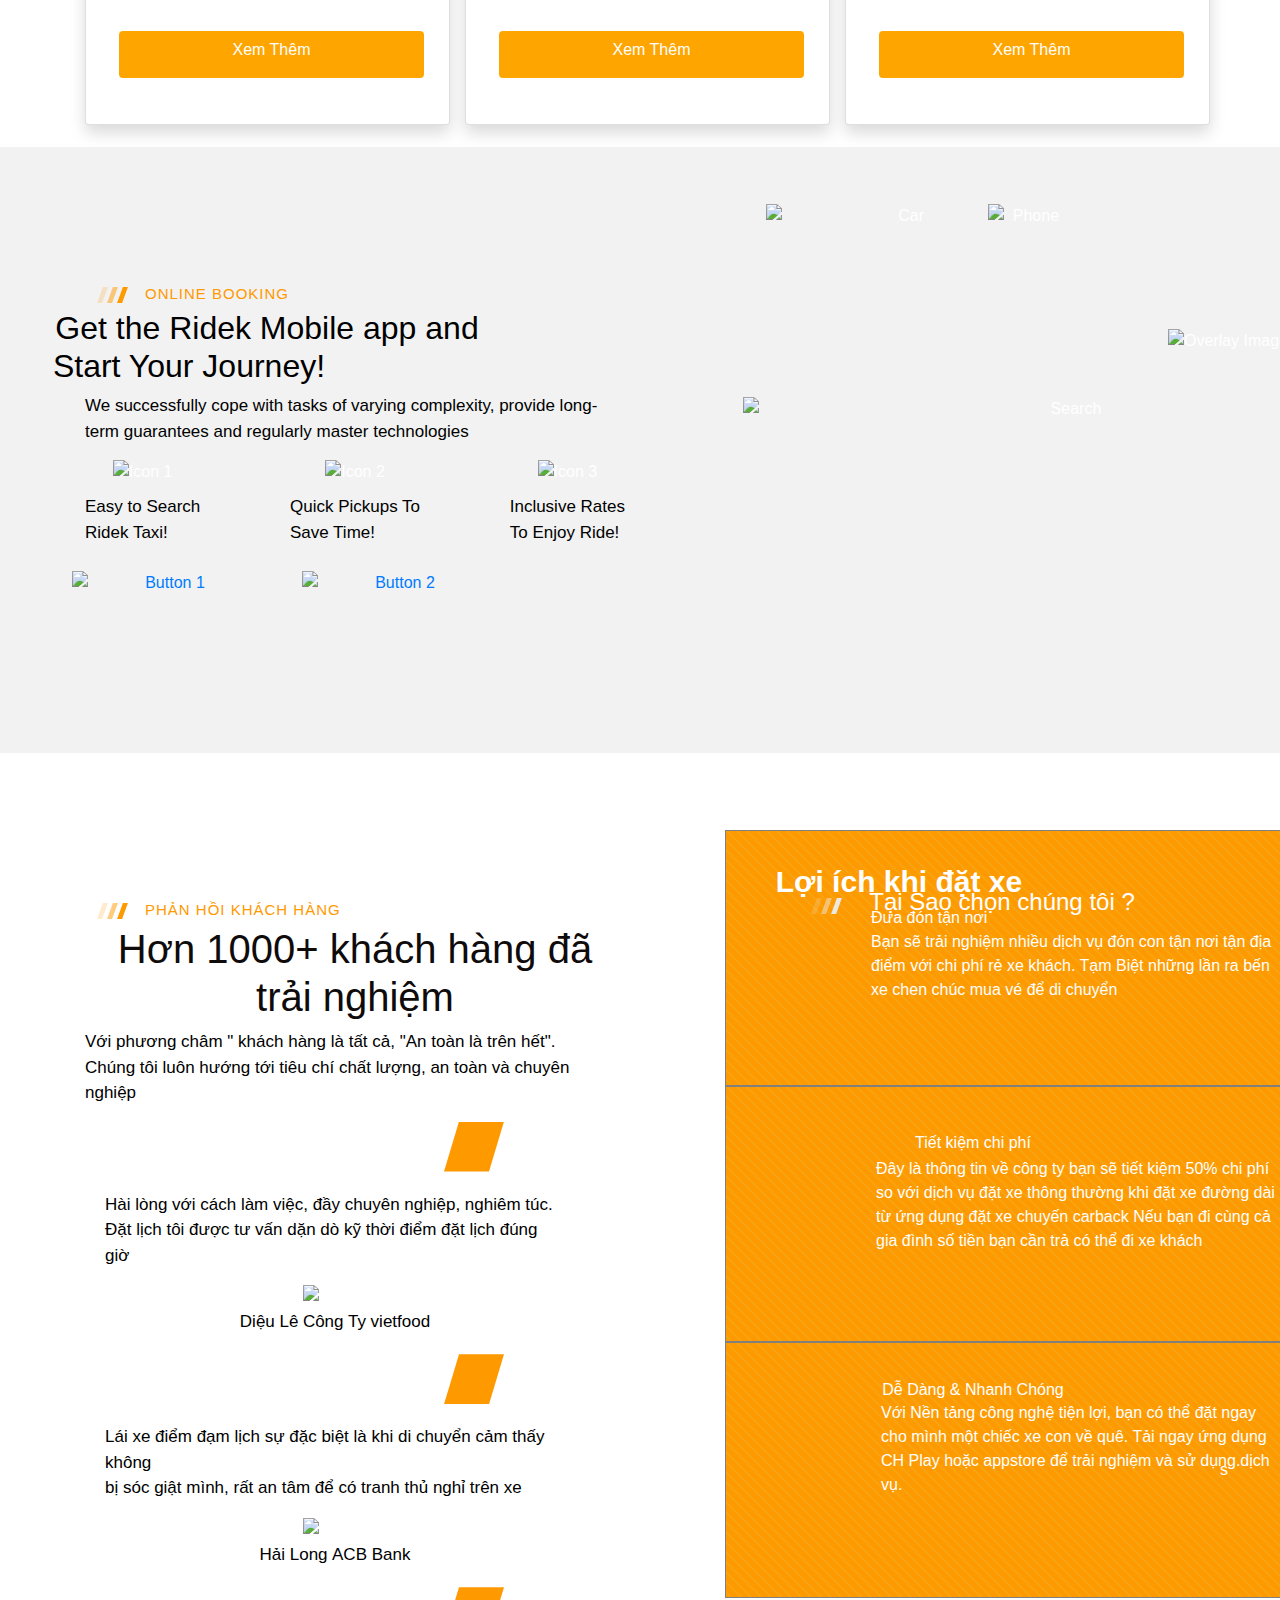
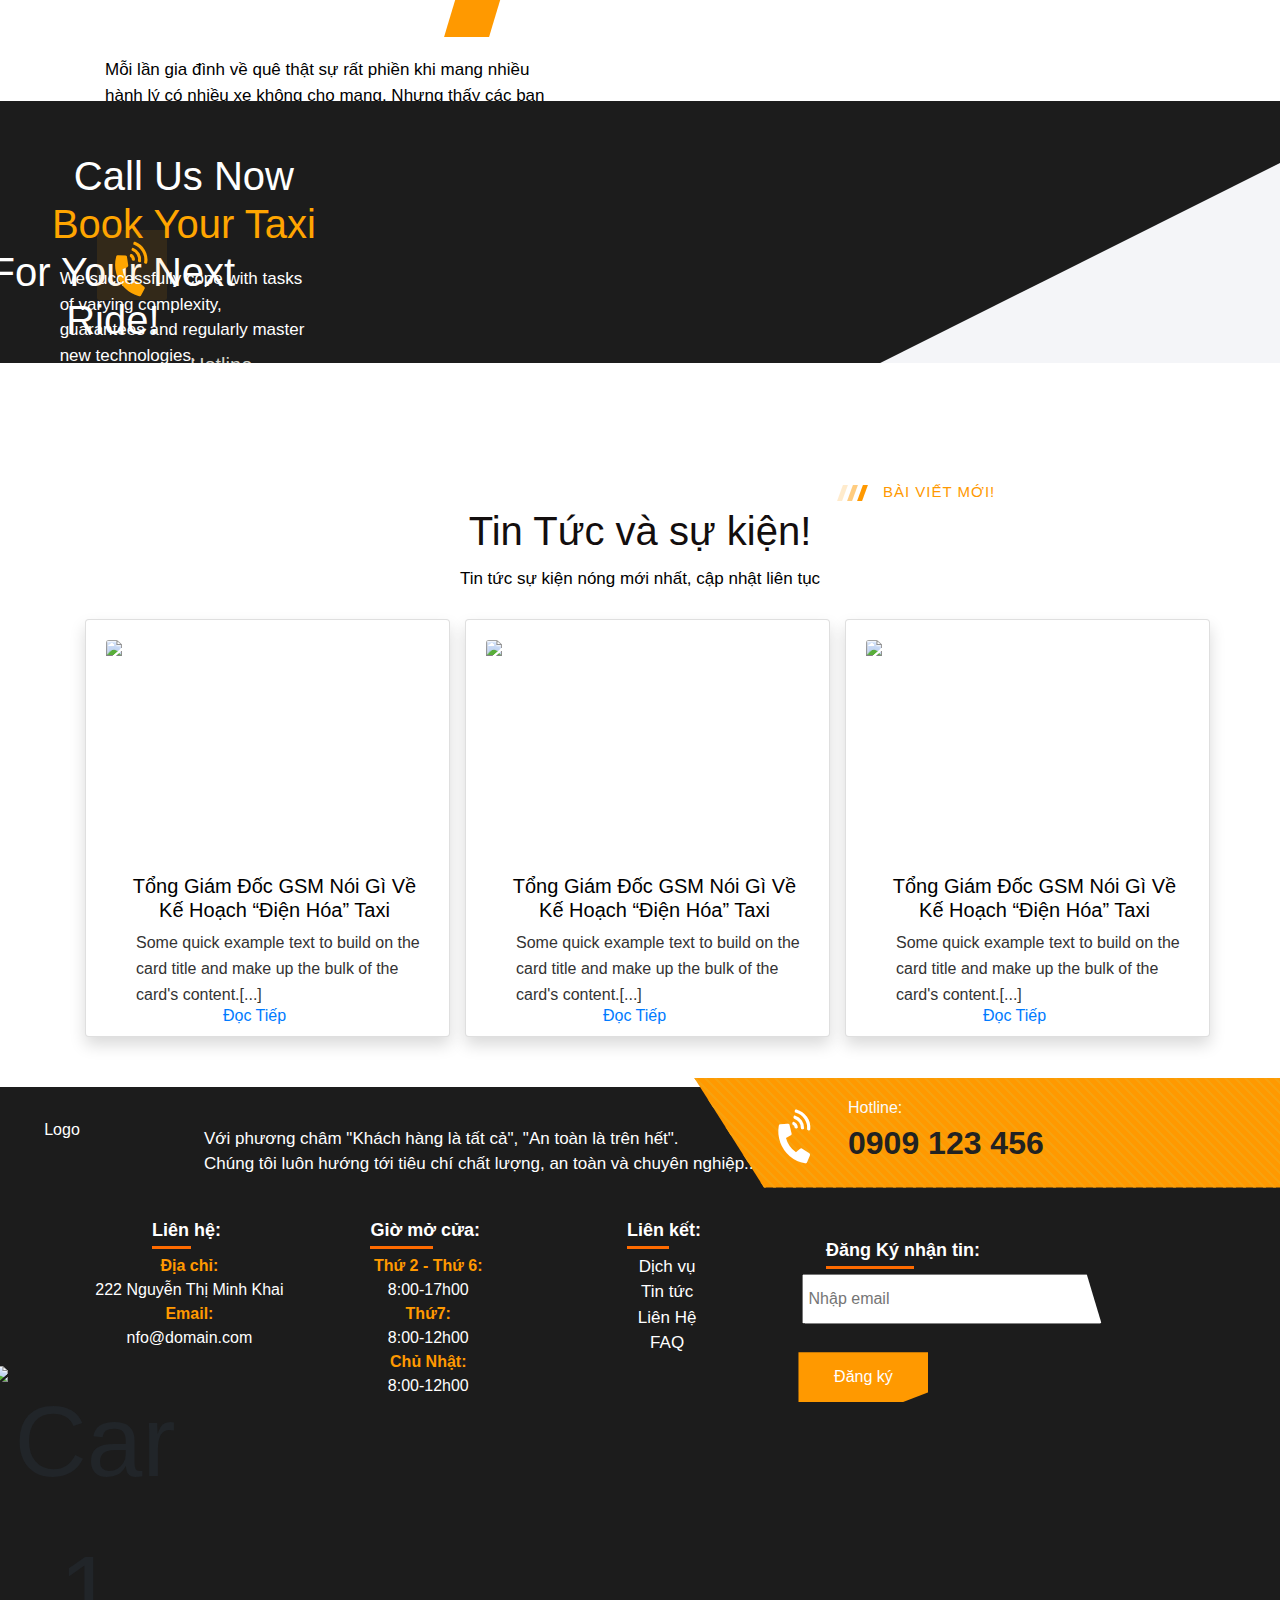
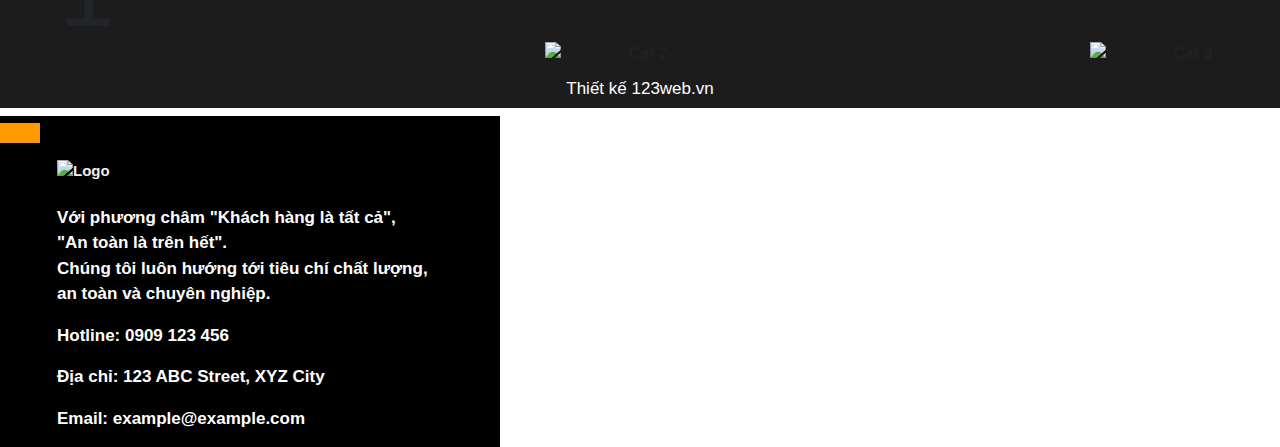
==== commit d3ae4ac3: "chooseetaxicss" ====
--- a/index.html
+++ b/index.html
@@ -1015,7 +1015,7 @@
   </ul>
 
   <div class="tab-content" id="pills-tabContent">
-    <div class="tab-pane fade show active" id="pills-home" role="tabpanel" aria-labelledby="pills-home-tab">...
+    <div class="tab-pane fade show active" id="pills-home" role="tabpanel" aria-labelledby="pills-home-tab">
       <div class="container">
         <div class="row">
           <div class="col-md-4">
@@ -1089,7 +1089,7 @@
       </div>
     </div>
     <!-- CHOOSEE YOURSE TAXI CÙNG CẤP -->
-    <div class="tab-pane fade" id="pills-profile" role="tabpanel" aria-labelledby="pills-profile-tab">...
+    <div class="tab-pane fade" id="pills-profile" role="tabpanel" aria-labelledby="pills-profile-tab">
       <div class="container">
         <div class="row">
           <div class="col-md-4">
@@ -1113,7 +1113,7 @@
         </div>
       </div>
     </div>
-    <div class="tab-pane fade" id="pills-contact" role="tabpanel" aria-labelledby="pills-contact-tab">...
+    <div class="tab-pane fade" id="pills-contact" role="tabpanel" aria-labelledby="pills-contact-tab">
       <div class="container">
         <div class="row">
           <div class="col-6">
